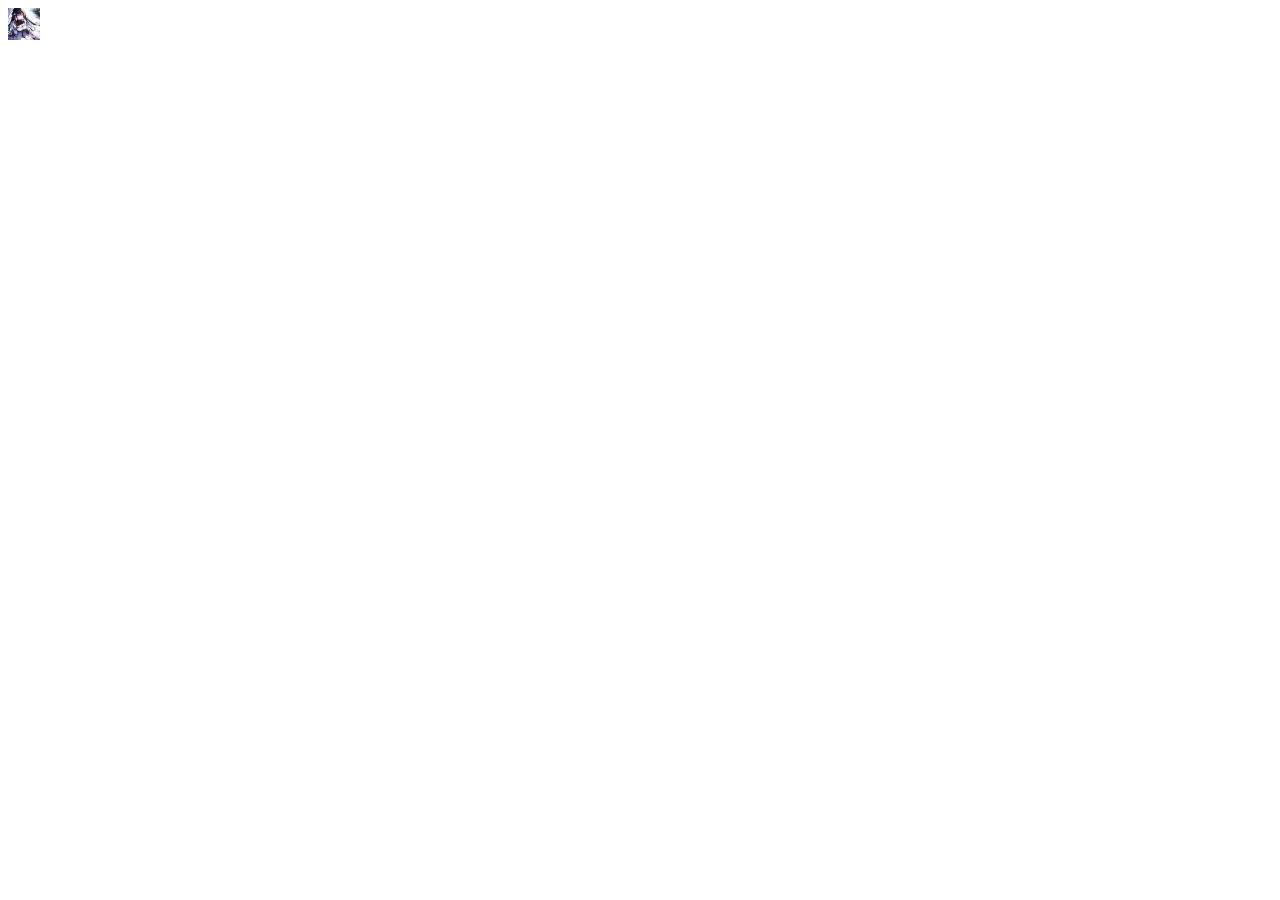
==== docs/index.html @ 87e79311 "almost certainly fixed site." ====
<!-- This file contains an image encoded using a table. Each cell of the table is a separate pixel. -->
<html><head><style>body {display: block;} .arnaiwhnzwyn {margin: 0px; padding: 0px; border-spacing: 0px;} .arnazwhnzwyn {margin: 0px;padding: 0px;} .arnaiwhnzwyg {width: 1px;height: 1px;margin: 0px;padding: 0px;}.arnaidhnzwyn {display: none;}.aenaiwhnzwyg {background: #717db1;} .arnaijhnzwyn {background: #8f9bcb;} .arngidhnzwyn {background: #959ec7;} .arnaidhnzwzn {background: #bbc4e5;} .arnaijbnzwyn {background: #c5cde4;} .arnaijbnzwkn {background: #bcc1d5;} .arnaiwhnzwqn {background: #26293c;} .arnamwhnzwyn {background: #1b192f;} .arnazwhnzwvn {background: #1c1831;} .arnaidhnzwyz {background: #19132f;} .arnaidhnzwyq {background: #261b39;} .arnapjhnzwyn {background: #2b213a;} .arngilhnzwyn {background: #504758;} .arngqlhnzwyn {background: #e3dce4;} .arnmidhnzwyz {background: #f4eef0;} .arnxiwhnzwqn {background: #fef9f6;} .arnwpjhnzwyn {background: #fffefb;} .arjaiwhnzwqn {background: #f1f0ec;} .armgilhnzwyn {background: #f2f0f1;} .arnaijhnznyn {background: #feffff;} .arnaidfnzwyn {background: #f5fafd;} .armgilmnzwyn {background: #f6ffff;} .amngilhnzwyn {background: #dae3ea;} .arnmikhnzwyz {background: #d7e1ea;} .arnrzwhnzwyn {background: #d5dfe9;} .arnaidunzwyn {background: #c3cdd7;} .arnaiwbnzwyn {background: #a1a7b5;} .arnaidunzwjn {background: #afb2c1;} .arntzwhnzwyn {background: #7c7e8b;} .armgflmnzwyn {background: #72707e;} .arnaidfnzwan {background: #908c9a;} .arnaidunzwrn {background: #746e7c;} .arnaidhnfwyn {background: #6e7aac;} .arnaijcnznyn {background: #929dcb;} .arnaidhnzwyu {background: #a3acd3;} .arnaidsnzwyn {background: #b9c2e1;} .apnaidhnzwzn {background: #bbc1d9;} .aonaidhnzwyu {background: #353a4d;} .arnaidunzirn {background: #17182c;} .arnaiwhngwqn {background: #131126;} .arnazdhnzwyu {background: #110b25;} .arnaidfuzwyn {background: #2c233e;} .apnaijhnzwzn {background: #2b213c;} .avnaidunzirn {background: #241830;} .arnaiduhzwyn {background: #4e4354;} .arnmidhnzdyz {background: #b4aab3;} .adnaiwhnzwyg {background: #f1e8eb;} .abntzwhnzwyn {background: #f3ebe9;} .avngilhnzwyn {background: #fdfbfc;} .arnaidunfwyn {background: #f8fdff;} .arnazwhnwwvn {background: #f2fafd;} .arnnilhnzwyn {background: #d5dee5;} .arnaqdfnzwyn {background: #cad4dd;} .arnaixfuzwyn {background: #b8c2cc;} .aonbidhnzwyu {background: #959fa9;} .arnaidfnzwyq {background: #7a808e;} .arnwvjhnzwyn {background: #8d909f;} .arnaidhnnwyn {background: #70727f;} .arnaijknzwkn {background: #5b5a68;} .arnaidtnzwyq {background: #64606f;} .adnapwhnzwyg {background: #4c4856;} .arnaijbnzwjn {background: #8e99c7;} .arnuidhnnwyn {background: #919dc7;} .arnmikhkzwyz {background: #a0aace;} .adwapwhnzwyg {background: #cbd4f1;} .areaijbnzwjn {background: #868ca2;} .arnaidunswjn {background: #181b2e;} .arnaidhenwyn {background: #030116;} .arnaiwgngwqn {background: #030015;} .arnhpjhnzwyn {background: #231b33;} .afnaidfuzwyn {background: #090018;} .avnginhnzwyn {background: #332640;} .arnaiduazwrn {background: #44364d;} .arnavjbnzwyn {background: #36293a;} .arnmidhnztyz {background: #968b93;} .amnapwhnzwyg {background: #d2c6c8;} .abnmidhnztyz {background: #eae0de;} .arnazwhnzmyn {background: #fefcfd;} .arnxiwhnzwnn {background: #fefeff;} .arnazdhbzwyu {background: #f0f4f7;} .arjaijbnzwyn {background: #e1e9ec;} .arnjpjhnzwyn {background: #c9d2d9;} .arnaidhnkwyn {background: #b7c0c9;} .areaijbnzwen {background: #9fa9b3;} .arnaidlnzwyu {background: #79838d;} .arjaiwnnzwqn {background: #6d7381;} .arnaidhnzbyq {background: #6e7180;} .arggqlhnzwyn {background: #5b5d6c;} .aragflmnzwyn {background: #3b3a48;} .arnuishnnwyn {background: #403e4c;} .arnlzwhnzmyn {background: #4b4957;} .arnairfuzwyn {background: #94a0ca;} .arjadjbnzwyn {background: #959ec5;} .avnajdunzirn {background: #acb5d6;} .arggqlhnfwyn {background: #a9b0ca;} .arnaiwbnzwys {background: #c2c7db;} .awnmidhnzwyz {background: #1a1b2d;} .arggelhnfwyn {background: #100d20;} .arjaiwbnzwyn {background: #160e23;} .arnaidfnzwym {background: #160c24;} .arnaidhnfwqn {background: #2f233b;} .aoncidhnzwyu {background: #47384f;} .arnaijbnztkn {background: #36273c;} .arngidhnznyn {background: #675666;} .arnaidznzwyq {background: #34242e;} .avnajdunziln {background: #867677;} .areaijbnzwgn {background: #d9cbca;} .avnajduniiln {background: #e3d9d8;} .arnavjvnzwyn {background: #fffefd;} .arncijcnznyn {background: #ffffff;} .arnaidhnzoyz {background: #f9fafc;} .arnaidwnzwyq {background: #edf2f6;} .arnaidunzyrn {background: #dfe6ec;} .aknginhnzwyn {background: #ced7de;} .aryaijbnzwyn {background: #a8b0bb;} .arewijbnzwgn {background: #717984;} .arnuiduhzwyn {background: #545c69;} .arnaiwhrgwqn {background: #2e3442;} .amnapwhndwyg {background: #2e3140;} .arnaidfnzwam {background: #2f3140;} .awnmidhnzwyy {background: #575666;} .avngxlhnzwyn {background: #908f9d;} .avnavduniiln {background: #949ec2;} .arewijznzwgn {background: #9ea9c9;} .arngqjhnzwyn {background: #8a91ad;} .arnmikhnkwyz {background: #eef4ff;} .arnaibunzwrn {background: #64677a;} .arnaidhnnwgn {background: #0d0c1c;} .arjaijbozwyn {background: #2e2a3b;} .arnaivbnzwjn {background: #140b1e;} .avnaidunzirr {background: #1b0e22;} .arnaidfyzwyn {background: #291a2f;} .arnmidhizdyz {background: #311e32;} .adnapwhnzwug {background: #372437;} .abntzwhniwyn {background: #3c2834;} .arewijznjwgn {background: #78636a;} .armgilmnzwtn {background: #4d393b;} .arnavjwnzwyn {background: #a39191;} .arggqlcnzwyn {background: #d1c5c5;} .arcgflmnzwyn {background: #f1e9e7;} .ahjaiwbnzwyn {background: #fffdfd;} .arsaidtnzwyq {background: #fffeff;} .arnazwhqzmyn {background: #fbfeff;} .arnaiwznzwys {background: #f8ffff;} .arnaiwbnuwys {background: #eef7fe;} .abntuwhnzwyn {background: #d8e0eb;} .axnaidhnzwyu {background: #a7afba;} .arnakjbnzwyn {background: #858d9a;} .arnaidfnxwan {background: #4c5260;} .arnaidynzwyz {background: #46495a;} .arnaiwhnzwqk {background: #3a3b4d;} .arrairfuzwyn {background: #333446;} .arnuidhnnwmn {background: #4c4e5d;} .arnaowbnuwys {background: #959ebd;} .amwapwhnzwyg {background: #a6b0cb;} .amngiehnzwyn {background: #c0c6de;} .arggplcnzwyn {background: #b2b7cb;} .arnaijcnznkn {background: #2f2e40;} .areavjwnzwyn {background: #100d1e;} .arnmikhnkhyz {background: #665d6e;} .aknginhndwyn {background: #44394a;} .arnaiduwzwyn {background: #251427;} .avnajdmniiln {background: #362337;} .arnaidhnziyq {background: #311c2f;} .argzelhnfwyn {background: #4d3646;} .arnaidhnzxyq {background: #3d2532;} .arzaiduazwrn {background: #a0878d;} .arnwidhnnwgn {background: #a78e91;} .acmgilhnzwyn {background: #4e3a39;} .arwaidfnxwan {background: #c7b9b9;} .arnaidtnzwyj {background: #d2c8c7;} .asnaidunzirn {background: #fff8f9;} .arnazwhnawvn {background: #fdfdff;} .arnmidhhztyz {background: #fafbff;} .ateaijbnzwgn {background: #f7fcff;} .arnlzzhnzmyn {background: #f3faff;} .arnmidhnziyz {background: #e3eaf4;} .avnajdunzilu {background: #c0c8d3;} .arnaijbgzwkn {background: #99a1ae;} .asnapwhnzwyg {background: #555d6a;} .arnamwhezwyn {background: #363c4c;} .arnaidunswon {background: #2a2d3e;} .aonbkdhnzwyu {background: #1f2233;} .arnapyhnzwyn {background: #2e3142;} .arnaiehnzwyn {background: #a2a9c3;} .arnapyhnzwrn {background: #979fb6;} .arnaidwnzwiq {background: #f9feff;} .arjaiwnnzsqn {background: #a5a8bb;} .areavjinzwyn {background: #343144;} .arewijbnzwtn {background: #3d394a;} .armgilmnzwln {background: #94899a;} .armgilmrzwtn {background: #66596b;} .aenaidhnnwyn {background: #231023;} .arnlzwbnzmyn {background: #7d6879;} .arnakjnnzwyn {background: #7c6474;} .arnaidsnzwye {background: #8d7281;} .armnilmnzwyn {background: #735964;} .armgiomnzwln {background: #bba0a7;} .arnacwhrgwqn {background: #9e8487;} .arnaidymzwyz {background: #5f4a49;} .arnaiouwzwyn {background: #b6a6a7;} .abntzwhnzwyg {background: #aca2a1;} .apwapwhnzwyg {background: #fbf2f3;} .arnaqdanzwyn {background: #fffdff;} .arwavdfnxwan {background: #fdfcff;} .aenmikhkzwyz {background: #f4f7fe;} .arnaiwbnzwyb {background: #f8fcff;} .arnaifbnzwjn {background: #f5fcff;} .arnaifsnzwye {background: #f1f7ff;} .arnaiwhugwqn {background: #dce4f1;} .arnairhrgwqn {background: #aeb6c3;} .avgavduniiln {background: #707686;} .akngibhnzwyn {background: #484e5e;} .armggomnzwln {background: #262c3c;} .arnfiduhzwyn {background: #202636;} .arpxiwhnzwnn {background: #949caf;} .arnhpjhnmwyn {background: #cfd6e8;} .arnxivhnzwqn {background: #f0f3ff;} .arnkvjhnzwyn {background: #dcddef;} .arnaidwnzwrq {background: #535063;} .aynaiwgngwqn {background: #2b2436;} .arnuidhnnxmn {background: #22162a;} .arnhpjhwzwyn {background: #352639;} .ahjaiwbnzwfn {background: #352235;} .arnaidoyzwyn {background: #786171;} .arewijenzwgn {background: #8b7381;} .apngijhnzwzn {background: #b59ba8;} .avnatdunzirn {background: #e3c8d1;} .arnmidtnzwyz {background: #b69ba0;} .arnazwknzwyn {background: #dbbec2;} .amnapwfnzwyg {background: #6a5154;} .aenaiwhnzwyz {background: #8d7d7e;} .arnamdfnzwyn {background: #766c6d;} .amnaowbnuwys {background: #e1d8db;} .arnacihrgwqn {background: #fcf6f8;} .awnlzzhnzmyn {background: #faf5f9;} .ariavjinzwyn {background: #faf9fe;} .arnmidrnztyz {background: #f1f2f7;} .afzaidfuzwyn {background: #f9fcff;} .arnsifsnzwye {background: #eff3fc;} .arnazwhfzmyn {background: #e9f0fa;} .arnusdhnnwmn {background: #d8deea;} .arnaiduizirn {background: #c9d1de;} .aunaiduizirn {background: #9298a6;} .arnaidsnzwre {background: #6b7181;} .arzaiduazwrr {background: #3e4454;} .arnaedhnnwyn {background: #8a929f;} .avnajrunzirn {background: #dee1f0;} .arnfijcnznkn {background: #d6d5e7;} .arzaiduaztrn {background: #3d384c;} .acnbidhnzwyu {background: #160d20;} .arnaidfnbwyq {background: #2c1f33;} .arnaidfnzwau {background: #7f6e81;} .abntowhnzwyn {background: #3b2639;} .arnfzwhnawvn {background: #c3acbc;} .avnaiiunzirr {background: #e8d0dd;} .arnaiaunzwyn {background: #fbe1ec;} .areaidhnfwyn {background: #ffebf4;} .apwapwhnzwyn {background: #ffe5ec;} .arngidhnnwyn {background: #ffe4e9;} .arnkidhnzwyq {background: #5d4448;} .arntdwhnzwyn {background: #4f4045;} .armgilhnzwya {background: #3f3438;} .arnmidrnzzyz {background: #ece3e8;} .arnavevnzwyn {background: #e7e1e5;} .avnaiiuuzirr {background: #fdf8fe;} .arkaiaunzwyn {background: #f8f7fd;} .arnkidhnznyn {background: #fcffff;} .arnaplhnzwyn {background: #f7fbff;} .arnawjnnzwyn {background: #e8eff9;} .arjcdjbnzwyn {background: #e4ebf5;} .aenaidhnzoyz {background: #dfe5f1;} .aunaiduizipn {background: #c0c6d4;} .arnakwhezwyn {background: #8f95a3;} .ayjaijbnzwyn {background: #5d6373;} .armkilmrzwtn {background: #3a4050;} .armkiemrzwtn {background: #b6bfc8;} .arnxiwhvzwnn {background: #e6ecf8;} .arnaidsnzeyn {background: #cacddc;} .arrairfuzwzn {background: #717082;} .arnkvjhnzwen {background: #221d33;} .adnapwhnzwqg {background: #231931;} .areaijhnzwen {background: #22142b;} .arfmidhnzwyz {background: #87758b;} .arkapjhnzwyn {background: #756073;} .arnaiduwzwyx {background: #a38c9c;} .acnbidpnzwyu {background: #edd5e2;} .arnamzfnzwyn {background: #ffebf5;} .amnapwxndwyg {background: #ffecf5;} .adnkvjhnzwen {background: #fee5eb;} .aoebidhnzwyu {background: #efd4db;} .arnaiwhizwyg {background: #887179;} .armkhemrzwtn {background: #44353c;} .arnatdfnxwan {background: #3f353d;} .arggqlhhfwyn {background: #988e96;} .arnaixfuzwys {background: #cec7ce;} .axnaidhnzwxu {background: #f8f3f9;} .aunaiduiziyn {background: #fefcff;} .arnriduizirn {background: #f0eff5;} .arnwidqnnwgn {background: #f8f9fe;} .akniinhndwyn {background: #eff2f9;} .arnazwhfzmln {background: #f6faff;} .arnaivbnzwjc {background: #f0f4fd;} .ahjaiwbnxwyn {background: #cbd2dc;} .arnaiwgngwqf {background: #a2a8b4;} .arufzwhnawvn {background: #9197a5;} .apwapwhnzwyo {background: #888e9c;} .arnfijcnznkb {background: #787e8c;} .axnaidhnmwxu {background: #d0d7df;} .arnaitfuzwyn {background: #a4abb5;} .arnacwhrgwcn {background: #d7dae9;} .avnajdmniiwn {background: #79778c;} .areaijsnzwen {background: #110d24;} .adnaifhnzwyg {background: #2f2641;} .arnyzwhqzmyn {background: #2c1f39;} .arbaijhnzwen {background: #81718b;} .aanajdmniiln {background: #d2bfd3;} .abnmijhnztyz {background: #8f7a8b;} .ariavjinzwyk {background: #e9d5e0;} .aynaiwgnwwqn {background: #fbe6ef;} .aenmiohkzwyz {background: #f4dde7;} .aznaijcnznyn {background: #f1dae4;} .arnapycnzwyn {background: #ebd4de;} .amwlpwhnzwyg {background: #ccb8c3;} .arnaidfnzwat {background: #6a5d67;} .agnbidpnzwyu {background: #423841;} .avnajrunzirj {background: #524851;} .avnatduwzirn {background: #938c94;} .arjaiwhuzwqn {background: #e8e3ea;} .aenkvjhnzwen {background: #eeebf2;} .arndidlnzwyu {background: #edf0f7;} .avnavdunizln {background: #edf0f9;} .adnapwhnznyg {background: #eef2fd;} .avngilpnzwyn {background: #e3e7f2;} .arnamwhnmwyn {background: #cdd1dd;} .arjaiwnvzwqn {background: #adb1bd;} .apwapwvnzwyn {background: #8e929e;} .arnazwhnzwmn {background: #e5ecf2;} .arsaidsnzeyn {background: #b2b9c1;} .avnaijbgzwkn {background: #e6e8f7;} .arnztdfnxwan {background: #4e4c61;} .aryaiebnzwyn {background: #0a0621;} .arjaiwlnzsqn {background: #1a1130;} .arnaidfgzwan {background: #2f2240;} .arnaidmnnwgn {background: #655771;} .abnmmjhnztyz {background: #cdbbd1;} .arnawjnnzvyn {background: #5b4a5a;} .arndiwhnzwqn {background: #9c8a96;} .arjaiwnvbwqn {background: #aa99a1;} .adnhpwhnzwug {background: #9a8691;} .arfgilhnzwya {background: #937f8a;} .avnljrunzirn {background: #a5919d;} .aneaijsnzwen {background: #978792;} .arnaiofnzwym {background: #c9bdcb;} .arnupjhnmwyn {background: #635b68;} .arnqilhnzwyn {background: #3e3643;} .arnpidfuzwyn {background: #615b65;} .avnajaunzirn {background: #86808a;} .armgnlmnzwln {background: #f5f2f9;} .arpxiwhdzwnn {background: #f7f6fc;} .aenkvjhjzwen {background: #f4f7ff;} .arnazwhuzwvn {background: #bec2cd;} .arnaidznzwyc {background: #e9f1f4;} .arnlkzhnzmyn {background: #c3cad2;} .armgilmfzwln {background: #d4d6e5;} .avnajdmniibn {background: #1f1d33;} .arjcdjbnzwmn {background: #140f2d;} .arewijzuzwgn {background: #312a4c;} .arnmifrnztyz {background: #776c8e;} .armgnlmnzgln {background: #322543;} .adnaiwsnzwyg {background: #7f7188;} .arnxuvhnzwqn {background: #221425;} .arnapyfnzwyn {background: #291926;} .avnijdunzirn {background: #382832;} .arnaidhyzoyz {background: #372732;} .avgavkuniiln {background: #4d3d48;} .abnmijgnztyz {background: #9f919e;} .abnzijgnztyz {background: #9b8f9d;} .arnaidwnzwiu {background: #ded5e6;} .arnaidoyzwon {background: #c8c1d1;} .arnazwhezmyn {background: #453f4d;} .akngibhnzwyk {background: #94909e;} .abnmiognztyz {background: #73707b;} .arnaijhnznen {background: #615e67;} .arjmidhnzwyz {background: #cfccd3;} .aenjvjhjzwen {background: #e6e5eb;} .adnaithnzwyg {background: #fcfdff;} .auniiduiziyn {background: #fbfcff;} .arnaivbnzwpn {background: #f9f9ff;} .arnaidwnziiq {background: #f7faff;} .arnxtwhnzwnn {background: #f2f5fe;} .armgilanzwyn {background: #bcc4c7;} .arnapwbnzwyn {background: #f1f8ff;} .arnxiwcvzwnn {background: #858897;} .arnfijcnzncn {background: #25253d;} .adnkvjhizwen {background: #595576;} .abnmidhqztyz {background: #787296;} .arnamtfnzwyn {background: #5d5376;} .arnaihznzwyc {background: #3f3454;} .arjaiwlvzsqn {background: #251931;} .arnaiwjizwyg {background: #130618;} .arnairfuowyn {background: #170b19;} .arggefhnfwyn {background: #372b35;} .aonbkdhnzhyu {background: #31252f;} .avnacwhrgwqn {background: #1d111d;} .asnapwhnzdyg {background: #413646;} .ariaijhnzwyn {background: #2a2132;} .aunaiduieirn {background: #867f91;} .arnridtnzwyq {background: #f0ecfd;} .avngilpazwyn {background: #9490a1;} .abcmidhnztyz {background: #474352;} .arrgilmrzwtn {background: #ccc8d6;} .avnajdmhiiln {background: #57545f;} .arnbidfnxwan {background: #514e57;} .apnxiwhnzwqn {background: #aeabb2;} .annaidunzwjn {background: #fbfaff;} .arnmidhdztyz {background: #fdfeff;} .afnazwhnzmyn {background: #f2f3f8;} .arnuidhdnwmn {background: #efeff7;} .aonaijhnznyn {background: #ededf5;} .amnapwfqzwyg {background: #e2e5ec;} .arewijbxzwgn {background: #d3dbde;} .arfgilhnzbya {background: #d3dae2;} .aneaijsnzwjn {background: #484b5c;} .adnakwhnzwyg {background: #5e5e78;} .avnajdundiln {background: #615d80;} .armgilmnzzln {background: #928cb2;} .arnlzwrnzmyn {background: #493e66;} .amnadwhndwyg {background: #473c5e;} .arnaiduizibn {background: #1d132c;} .arnaidlnzwyn {background: #211529;} .adnaiwsnzwyc {background: #221725;} .arniikhnzwyz {background: #392f3a;} .avnaiduniiln {background: #342c37;} .argcqlcnzwyn {background: #211926;} .abnmijgnztfz {background: #281f30;} .arcgfltnzwyn {background: #554d62;} .arngqjhyzwyn {background: #676276;} .acnbidhnzsyu {background: #ebe8fb;} .aenaiahnzoyz {background: #545162;} .arnmikhykhyz {background: #82808e;} .areivjinzwyn {background: #635f6d;} .aunaiduizirm {background: #e3e0eb;} .arnazwhnuwyn {background: #827f88;} .asnapwhnzdwg {background: #3b383f;} .arnaiduizitn {background: #918f94;} .aanajdmniilc {background: #dbdbdd;} .avngxlhndwyn {background: #d4d3d8;} .adnapwinzwqg {background: #b8b7bc;} .arnaidhxnwgn {background: #dbdae0;} .awnmidhfzwyz {background: #efeef4;} .avnijduizirn {background: #d5d6db;} .agnbbdpnzwyu {background: #d3dce3;} .aynaiognwwqn {background: #9ba4ad;} .aonbidhnzwuu {background: #434959;} .armgilmnzdtn {background: #6a6c83;} .aenjvjhjzweo {background: #9695b4;} .apnaidhnzwln {background: #bbb7d8;} .arnazdynzwyu {background: #6c6587;} .arewijbxywgn {background: #534a69;} .arbaithnzwen {background: #443a53;} .afxazwhnzmyn {background: #312539;} .armgilmezdtn {background: #251a28;} .aonbkdhnziyu {background: #251b24;} .arnxiwhhzwnn {background: #281e29;} .ayngqjhyzwyn {background: #302631;} .arjaiwnnzqqn {background: #382d3b;} .aneaijsnzwnn {background: #bcb4c3;} .arnmirhdztyz {background: #bbb4c6;} .arnridtnznyq {background: #ccc9da;} .arnvilhnzwyn {background: #6f6c7d;} .arnmikhykhys {background: #9997a5;} .arnbwjnnzvyn {background: #9493a1;} .avnljrunzern {background: #b0afbd;} .arakilmrzwtn {background: #d7d7e3;} .arnbiduazwrn {background: #8c8c98;} .axnjpjhnzwyn {background: #373741;} .arnyswhqzmyn {background: #5a5a62;} .avnailunzirr {background: #96969e;} .arewijbuzwtn {background: #c5c4ca;} .areaidsnzwre {background: #d0cbd1;} .arnaowbnufys {background: #d6d1d7;} .abntzwnniwyn {background: #dad5db;} .areiidsnzwre {background: #a2b0bd;} .ainaidhnzwyq {background: #121e2c;} .adnapwjnzwqg {background: #4b5465;} .agnjpjhnzwyn {background: #8a91a4;} .arnaiduizihn {background: #9092a9;} .arnazwhnakvn {background: #d4d2ea;} .apnazwhnwwvn {background: #9a95ac;} .arnriwtnzwyq {background: #988ea6;} .arnaidymnwyz {background: #403243;} .arrazdhbzwyu {background: #322431;} .arnfiduwzwyn {background: #392933;} .arnaidznzayq {background: #4a3941;} .arcgfltnawyn {background: #ac9ba1;} .arndiwhnzrqn {background: #ddccd2;} .armnilmnzlyn {background: #fff2f9;} .adnapwhnhnyg {background: #ece2eb;} .avnaiiunztrr {background: #aeabb6;} .arnyswhqbmyn {background: #9694a1;} .arnapyhnzwyr {background: #9799a6;} .arnamdfmzwyn {background: #a0a3b4;} .arnaidanzwyq {background: #949bad;} .arggefhnxwyn {background: #c8cfe2;} .arraimfuzwyn {background: #bcc4d9;} .arjaiwnnzoqn {background: #acb3c6;} .arnaidhnxoyz {background: #4f5467;} .arnaidunlyrn {background: #2e2f41;} .armnilmnzzyn {background: #656371;} .arnaidhhnwyn {background: #bfb9c5;} .anjmidhnzwyz {background: #dbcfd9;} .arnazdynzwgu {background: #e6d7de;} .arnaidhnnwfn {background: #d5c6cd;} .ajngxlhndwyn {background: #2b3a4d;} .afnazwhnzmyx {background: #3e4b5e;} .arnaixunzyrn {background: #778296;} .adnkvjwnzwen {background: #6f778a;} .arnjifbnzwjn {background: #8c91a5;} .abnmtjhnztyz {background: #9394a8;} .arnaixunztrn {background: #ded9ed;} .arnapycnztyn {background: #8f8699;} .arnajwhfzmyn {background: #534658;} .annaidunzojn {background: #211322;} .arnainbnzwkn {background: #4f3f4a;} .arnvilenzwyn {background: #93828a;} .axnaidhnzwwu {background: #feebf1;} .armnilmgzlyn {background: #e1ced0;} .arnaidymnwyd {background: #d5c3c3;} .arnaiwhngfqn {background: #cdbdbe;} .armgiladzwyn {background: #d5ccd1;} .arjmiddnzwyz {background: #d9d4db;} .arnamwhxzwyn {background: #9a98a3;} .afnuzwhnzmyx {background: #989aa7;} .awnwzzhnzmyn {background: #bec4d4;} .arnacdlnzwyu {background: #a7afc2;} .aonwkdhnziyu {background: #a7b2c8;} .arnaihznzwqc {background: #c8d3e9;} .arnhpjbwzwyn {background: #ebf3ff;} .arnzzwknzwyn {background: #dde4f7;} .axnaidhnxwxu {background: #dcdff2;} .arndzdynzwgu {background: #c3c1cf;} .avnavduwiiln {background: #c3bbc6;} .aviljrunzirn {background: #d9ccd5;} .arnhpjhwzwgn {background: #c2b1b7;} .ayeaijbnzwgn {background: #7e6b6f;} .arnmidinzwyz {background: #57657f;} .abnzijgnztiz {background: #414d65;} .aonaidwnzwiq {background: #7d87a0;} .aknwkdhnziyu {background: #8389a3;} .abnziygnztiz {background: #9397b0;} .arewijznzwkn {background: #64647c;} .amnapwkqzwyg {background: #c8c4db;} .aynajdmniilc {background: #e8e0f5;} .arfhpjhnmwyn {background: #82768a;} .arnztdfnxway {background: #9d90a1;} .amnaywhndwyg {background: #d6c9d3;} .arnoiwhngfqn {background: #e3d4db;} .arnbwjnszvyn {background: #f9eaed;} .aenbkdhnzwyu {background: #d3c3c4;} .ainaidwnzwiu {background: #716161;} .arnaiduwzwhn {background: #d4c8c8;} .arezijbnzwtn {background: #e4dde4;} .arggplcnzwvn {background: #cbc9d4;} .arggqohhfwyn {background: #b4b6c3;} .atmnilmnzzyn {background: #a9acbb;} .arnfijcnznnn {background: #e5ebfb;} .armgilanzryn {background: #c5ccde;} .arndzrynzwgu {background: #a5aebf;} .arjgflmnzwyn {background: #d4dae8;} .arnapwbmzwyn {background: #f3f5ff;} .arewejzuzwgn {background: #fcfbff;} .arnaidhnfwzn {background: #f2edf3;} .arnuidujzwyn {background: #fffcff;} .arggplcpzwvn {background: #fffbfd;} .arnavjbnzwkn {background: #dfd1d1;} .avnaidfnzirn {background: #7b86a4;} .abemiognztyz {background: #3f4a66;} .ahjaiwbnzwfu {background: #717a97;} .aknwkdhnziye {background: #a2a7c4;} .arnaidtnfwzn {background: #a4a8c5;} .aynaidhnzxyq {background: #454561;} .arniikhnzqyz {background: #8e8aa5;} .arjridtnznyq {background: #a6a1b8;} .axnaidhnmwmu {background: #51485d;} .arnwidznzwyq {background: #4b4050;} .arrairfuzwpn {background: #7c707c;} .aunaiduizinm {background: #c4b9c1;} .arnazwhnzjyn {background: #d3c7cb;} .arnvidwnzwyq {background: #c6baba;} .arrazrfuzwyn {background: #cdc2c0;} .agnbidpnzwyp {background: #f0e7e8;} .arnriduizirg {background: #f9f7ff;} .arnmrdhizdyz {background: #c3c1ce;} .arjaawnnzwqn {background: #c3c2d0;} .arnarxfuzwys {background: #b5b7c4;} .arjaiwhnzwqu {background: #a7abb7;} .avnginhnvwyn {background: #b9bccb;} .arnaidshzwre {background: #bcc0cc;} .abjmidhnztyz {background: #d9dde8;} .asnbwjnnzvyn {background: #c9ccd5;} .avnajdunzicn {background: #aeafb4;} .adnaidunswjn {background: #e1e0e5;} .arnaiwgngsqn {background: #f3eff0;} .avnajdsniiln {background: #f6f0f0;} .arewilbxywgn {background: #fffaf7;} .amnndwhndwyg {background: #fffdfa;} .abnmtjwnztyz {background: #626b8c;} .avlajdunziln {background: #1b2445;} .areaijhnzwqn {background: #b4badc;} .akggplcnzwyn {background: #a7accc;} .abnmtjhnztwz {background: #a8abcc;} .aanajdmnijln {background: #6f6e8d;} .arcuidhnnwyn {background: #767390;} .arnazwhnzcyn {background: #655f79;} .adnapwhndwyg {background: #7a7289;} .arnzidmnnwgn {background: #91889b;} .auniiduizyyn {background: #dfd7e6;} .arnfivcnznkn {background: #f2e8f1;} .arjaiwhurwqn {background: #eee5ea;} .avnakiunzirr {background: #fffbfe;} .arnamdftzwyn {background: #e6e0e0;} .arnaivbnfwpn {background: #e4dfe3;} .arewijeyzwgn {background: #e8e6f1;} .argaidhnfwyn {background: #c4c1d2;} .ayngqjayzwyn {background: #928fa0;} .arjliddnzwyz {background: #c1bfcd;} .arjcdjwnzwyn {background: #e6e5f3;} .arediwhnzrqn {background: #5c5c66;} .arzaiduawwrn {background: #cecdd5;} .aunaiduizinq {background: #eae9ef;} .avnajkunzicn {background: #b8b8b8;} .arnmikhykhiz {background: #e3e2e0;} .arewibbuzwtn {background: #fffffb;} .aqnaidwnzwyq {background: #f2f1ec;} .adnaiwhxzwyg {background: #f3f2ed;} .abnmijhnztuz {background: #e0e0d8;} .arnaidwnzjiq {background: #747d9e;} .adnapwhnznug {background: #343d5e;} .arnugdhnnwmn {background: #eff5ff;} .avnatdrnzirn {background: #a2a7c7;} .aknuidhnnwmn {background: #626586;} .arnawjnnzayn {background: #7e7d9d;} .arnaiwgngjqn {background: #4d4a69;} .areaixbnzwgn {background: #585371;} .arnmikzykhiz {background: #2c2640;} .akggplcnzryn {background: #beb6cd;} .arnaidchzwre {background: #dfd8ea;} .adnaiwanzwyg {background: #f5effd;} .aqnaiduizinm {background: #f2edf4;} .armeilmrzwtn {background: #a3a1a6;} .ateaijbnzwgs {background: #68676f;} .arjhiwhnzwqu {background: #666577;} .arnmidrnzeyz {background: #47455b;} .arnaiwjizwng {background: #524f64;} .avnajdskiiln {background: #7b7889;} .arnaixtnzwyq {background: #d3cfde;} .azggplcnzwyn {background: #cac7d2;} .arndidltzwyu {background: #d5d0d7;} .arnkiphnzwyq {background: #524d53;} .aenbkdhczwyu {background: #d1cdce;} .arnyswhqzmwn {background: #c3c2be;} .asnaidunoirn {background: #d0cfcb;} .arnvixtnzwyq {background: #f0f1ec;} .arkaiwhugwqn {background: #ecede7;} .avnwjdunzilu {background: #fefffa;} .ahnusdhnnwmn {background: #f9fcf5;} .arnxzdhbzwyu {background: #4c5370;} .ariaitfuzwyn {background: #5a617e;} .arnaijcnznka {background: #969bb9;} .arnaiwhnzwqi {background: #6e7391;} .arnmikhnkhya {background: #2b2e4d;} .arnaicbnztkn {background: #656484;} .arnamwhxewyn {background: #8985a6;} .abemijhnztyz {background: #777292;} .arjgflmnzwun {background: #686381;} .acnbibhnzwyu {background: #56506c;} .avnajdtniiln {background: #beb9d0;} .arnhpzhwzwgn {background: #cdc8de;} .arewibbuzitn {background: #cecbdc;} .avnaidmniiln {background: #7a7886;} .arfgilhnzbna {background: #3d3c4a;} .arraidsnzwre {background: #1c1b2d;} .avnavduwciln {background: #2b2b45;} .arjcdjbyzwyn {background: #3e3b58;} .arnaidfnzwhm {background: #36324d;} .arewijznzlgn {background: #342f45;} .armgflmnzwyc {background: #857e90;} .arnahdhnxoyz {background: #857d8a;} .acnbidjnzwyu {background: #dcd2db;} .avnajdunzila {background: #aea3a9;} .aunndwhndwyg {background: #736a6b;} .abnmidhmztyz {background: #aba6a3;} .aejaiwhuzwqn {background: #c1bdba;} .apngijhnzwqn {background: #e3e2de;} .arnaidoyzwan {background: #fcfdf8;} .arnzddfnxwan {background: #e9ebe8;} .alnawjnnzayn {background: #eff4f0;} .aknbibhnzwyu {background: #d7ddd9;} .armgilhnzwln {background: #c0c7e1;} .asnaidoyzwan {background: #7d849e;} .aknginhnqwyn {background: #717791;} .arjcdjwfzwyn {background: #3d415e;} .arnrieuizirn {background: #393a58;} .arewijbxywbn {background: #474666;} .avnacwqrgwqn {background: #9f9bbc;} .arnaidmnzwre {background: #b4b0d1;} .argzelhsfwyn {background: #bab4d6;} .apwupwhnzwyo {background: #3f3a5a;} .arngqjhnzjyn {background: #171232;} .arniidhnzwyn {background: #34314e;} .artdiwhnzrqn {background: #24213c;} .arntpjhwzwgn {background: #393951;} .aenkvjwnzwen {background: #484862;} .arnaidhbfwzn {background: #515070;} .avnavdaniiln {background: #2f2b4e;} .arnavdfnzwam {background: #302b4b;} .aynxiwhnzwqn {background: #2e2842;} .amnapwfnzwyt {background: #40364e;} .arnfijcnznjb {background: #8e8192;} .afnazwhnumyx {background: #d7c9d6;} .arnxuvdnzwqn {background: #d9ccd3;} .aueiidsnzwre {background: #e3d7db;} .arnmidvnziyz {background: #e4dadb;} .arndzgynzwgu {background: #f9f5f4;} .avnaidmnivln {background: #ececec;} .armkhpmrzwtn {background: #d6dadb;} .ardrieuizirn {background: #ced4d4;} .arnczdynzwgu {background: #abb4b3;} .abnyzwhnzwyn {background: #555c6f;} .arqapyfnzwyn {background: #b6bdd0;} .aoebidcnzwyu {background: #82879d;} .arnuidujzwyg {background: #4f536c;} .arzaidsnzeyn {background: #292a46;} .arnaiejnzwyn {background: #383756;} .avnaqlunzirr {background: #8e8aab;} .abnmxjgnztyz {background: #afabce;} .arzaiduaztpn {background: #b5b1d6;} .artaijbnzwgn {background: #5d597e;} .arnwpjpnzwyn {background: #504c71;} .arnkiphnzzyq {background: #49476c;} .avnljronzirn {background: #59577c;} .arnatdfnxnan {background: #4e4e70;} .arnazwkndwyn {background: #28284a;} .auniiduizyon {background: #57577b;} .apngijhnzwun {background: #56547b;} .aumiiduizyyn {background: #605b83;} .arnmizhnkwyz {background: #282246;} .adnapwinzjqg {background: #2a2140;} .ajgaidhnfwyn {background: #2c1f3b;} .argzelhscwyn {background: #83768a;} .armgilfrzwtn {background: #9d8c9e;} .aengiehnzwyn {background: #b6a6b1;} .arnaidjwzwhn {background: #feeef8;} .avnaddunzirn {background: #f9ecf3;} .arnxikhnzwyz {background: #e5eaf0;} .arnrndtnznyq {background: #d7dee4;} .acnbidhgzwyu {background: #cdd4e4;} .agnbidpnzweu {background: #585f6f;} .arnazdhnzmyu {background: #484d61;} .adnakwhnzwyv {background: #43435d;} .arnainfnzwat {background: #201f3e;} .afnawjnnzayn {background: #4f4b6c;} .anrairfuzwzn {background: #a5a1c6;} .arnavdfnzwaj {background: #a29dc5;} .araliddnzwyz {background: #605b84;} .arcgfltnziyn {background: #6b6991;} .avnaiiunzprr {background: #74729a;} .arnaisfnzwat {background: #706d98;} .arnyswxqbmyn {background: #66658d;} .aknginhndwbn {background: #21204a;} .arggefgnfwyn {background: #63628a;} .arnynwhqzmwn {background: #6f6d95;} .arjcdjbnzkmn {background: #77729a;} .aynaiognwfqn {background: #5f577c;} .arnaihfuzwyn {background: #33294b;} .arnaijbkzwyn {background: #392c48;} .arzalduawwrn {background: #9688a1;} .arnxzdhbbwyu {background: #867588;} .asnapwhnvwyg {background: #a695a5;} .arnlkyhnzmyn {background: #d6c6d3;} .avnavduwqiln {background: #efe2ec;} .arnabjbnzwkn {background: #faeef8;} .arnaidfyztyn {background: #fffaff;} .arnainfuzwyn {background: #f6f3fe;} .azggplcnzwyl {background: #fafaff;} .alggqlhnfwyn {background: #edeffb;} .arnyswhqzewn {background: #dce0ec;} .annfiduwzwyn {background: #696f7f;} .arnaidhynwgn {background: #666c7c;} .armgilfizwtn {background: #5d5f74;} .arnagwhnakvn {background: #6f7188;} .apnmifrnztyz {background: #1f1f39;} .arndmzfnzwyn {background: #191837;} .awnmikhnkwyz {background: #242043;} .arnfivcdznkn {background: #454166;} .aebbkdhnzwyu {background: #635e86;} .afzaiwfuzwyn {background: #46416a;} .arnmidhzztyz {background: #736d99;} .atnlzwhnzmyn {background: #8c89b4;} .asnapwhnpdyg {background: #827fac;} .artaiebnzwgn {background: #7e7da7;} .arzaoduazwrn {background: #292854;} .aramidhnziyz {background: #7978a2;} .apnmifrnzsyz {background: #7b769e;} .arnozwkndwyn {background: #857fa5;} .arnyzwoqzmyn {background: #766f91;} .arnaivwnzwiu {background: #857c9b;} .arnapyhnxwyn {background: #80738f;} .afnazjhnumyx {background: #ab9db6;} .arnaidwnzwpq {background: #bcadc2;} .abntuyhnzwyn {background: #86778a;} .arjazdhnzwyu {background: #685a6b;} .avnaidunziqn {background: #d7c9d8;} .arnairbnzwys {background: #f3e7f5;} .armgiognzwln {background: #f6ebf9;} .arnaijbnzwpn {background: #ece5f5;} .abnmiogeztyz {background: #f0ecfb;} .aznaijcnznyc {background: #f9f6ff;} .avnavdunizlr {background: #f5f4ff;} .aryaitbnzwyn {background: #3e4357;} .avnnvduwqiln {background: #2e3347;} .amngiewnzwyn {background: #292b42;} .arndidltzwuu {background: #191b34;} .arjcdzbnzwyn {background: #171635;} .aonnidhnzwuu {background: #2d2c4c;} .abcmidenztyz {background: #080429;} .arnaiduizvhn {background: #5d5880;} .arnaidfnzwnn {background: #6e6991;} .azzaiduazwrr {background: #69648d;} .areeijbnzwtn {background: #857fab;} .aenkvjhjzwvn {background: #8c86b2;} .arnupshnnwyn {background: #7b75a1;} .apwapwhnzpyo {background: #6c6a92;} .arbaijznzwen {background: #25234b;} .arnaidfyztyv {background: #5d5b82;} .arnyewhqzmwn {background: #706a8e;} .adnapjinzjqg {background: #968fb0;} .apnmiogeztyz {background: #b0a7c6;} .arnugdynnwmn {background: #948ba6;} .avnasdmniiln {background: #aba1ba;} .arvavjwnzwyn {background: #ddd1e9;} .avnaigmniiln {background: #cabcd3;} .awnlzzonzmyn {background: #b8abbf;} .aqnaijcnznyn {background: #8e8193;} .areivjinzjyn {background: #9f92a3;} .arnapshnzwyn {background: #cfc2d4;} .alnaidhnzwxu {background: #efe4f5;} .arnmikhykhyr {background: #e2d6ea;} .arnrpjpnzwyn {background: #e0d7ea;} .arrgilmrzwtb {background: #f9f1ff;} .arnaiigngsqn {background: #dbd6ea;} .arnaiwjmzwng {background: #424663;} .arnaiwjifwyg {background: #242544;} .akngibhnzwye {background: #39395b;} .armgilwnzdtn {background: #3d3c5e;} .abcmidnnztyz {background: #3b375c;} .arnaidlfzwyu {background: #5f5881;} .aroaiwhugwqn {background: #504972;} .armaidhenwyn {background: #524b74;} .aunalduiziyn {background: #716a93;} .arnaidwnjiiq {background: #8e87b0;} .amnjpwkqzwyg {background: #948fb7;} .avnaczqrgwqn {background: #9490b5;} .aonaipwnzwiq {background: #767597;} .abnmtkhnztwz {background: #454466;} .awnaiwsnzwyc {background: #423f5e;} .aenjvjhjowen {background: #87819b;} .annaidunmojn {background: #ada5bc;} .arnfiwjizwyg {background: #f4ecff;} .abnzijgnztuz {background: #c6bdd2;} .avnajdunzalu {background: #d3cadf;} .arrazdxbzwyu {background: #d8cce0;} .arjaiwhtzwqu {background: #beb2c6;} .arnaidynzwyn {background: #c1b5c9;} .aljmiddnzwyz {background: #c4b7c9;} .aunaiduazipn {background: #d1c4d8;} .arnuzwhnzmyn {background: #b1a4b8;} .asnaidoyzwag {background: #d3c6da;} .arnyswhqhmwn {background: #dfd2e6;} .azzaiduaowrr {background: #e6d9ed;} .armgflmmzwyc {background: #76789e;} .arnlzyhnzmyn {background: #54567c;} .akngwbhnzwye {background: #68678f;} .arrairhuzwyn {background: #67668e;} .aanaydmnijln {background: #514c75;} .afnaijcnznyc {background: #77709a;} .arnuidhnnwrn {background: #867fa8;} .arnauycnztyn {background: #69618a;} .arkwiaunzwyn {background: #8d85ac;} .arnaihfuzwan {background: #9e96bb;} .arakilmrnwtn {background: #a09abc;} .aroaiwhugwqh {background: #a8a3c3;} .arnqilhnzyyn {background: #9d9ab7;} .adnfzwhnawvn {background: #8d8aa5;} .arufzohnawvn {background: #6a687e;} .argeefhnfwyn {background: #c3bdcb;} .arnaidfnztnn {background: #f8f2ff;} .avnakdmhiiln {background: #eae4f2;} .aynavjwnzwyn {background: #ebe4f4;} .arnaialfzwyu {background: #f5eefe;} .afnazjhnumyr {background: #f0e7f8;} .arnhljhwzwgn {background: #bcb3c6;} .ajgaidhnfwys {background: #8a8194;} .avvajkunzicn {background: #93879b;} .azzaidfuzwyn {background: #9c8fa3;} .arnfixcnzncn {background: #796c80;} .arnapohnzwyn {background: #b0a1b6;} .aqnazwhnzmyn {background: #c7b6c9;} .avnaiiunziri {background: #d4c3d6;} .awnaiwsnxwyc {background: #fcebfe;} .arnauyhnztyn {background: #474878;} .arjcdjbnzayn {background: #676898;} .avngxzhndwyn {background: #636190;} .arnamwhdzwyn {background: #7775a4;} .arnyswqqzmyn {background: #7c76a6;} .aoncidhnzayu {background: #6a6492;} .arnacwhrgwco {background: #8a83af;} .aknginhnqxyn {background: #7a719c;} .avnajduniilk {background: #867ba3;} .asnaidzyzwan {background: #928aaf;} .arnaivbqfwpn {background: #948dae;} .arnlzyhnzcyn {background: #9892ae;} .adnagwinzwqg {background: #a49eb8;} .aramidhnziyh {background: #dcd9ee;} .arjaiwngzsqn {background: #fefbff;} .arnhiwhnzwqn {background: #faf8ff;} .arneirhrgwqn {background: #eae5ec;} .arnaidfyrtyv {background: #bab3ba;} .arnaijkjzwkn {background: #e3dee4;} .arnvzwhnzwyn {background: #fffbff;} .arggqchhfwyn {background: #f0edf8;} .arnmidhnjwyz {background: #c9c3d1;} .arggelhnfyyn {background: #a099ab;} .aamgilmnzdtn {background: #2d2437;} .arnamwhezwwn {background: #34293a;} .akngibhnzwyb {background: #87788b;} .armqilfrzwtn {background: #8e7d90;} .armkilmrewtn {background: #8e7b8e;} .avnacdsniiln {background: #ae99ac;} .abnmxdhmztyz {background: #bfaabd;} .arnaiwhrhwqn {background: #56568a;} .arnaihfuzoan {background: #58588c;} .arcwijznzwkn {background: #595789;} .arnginfnzwat {background: #6a689a;} .arnaiwinzwys {background: #60598c;} .ahnbkdhnzwyu {background: #625c8c;} .arzapyfnzwyn {background: #706796;} .adwkvjwnzwen {background: #867da8;} .amnatwxndwyg {background: #796e96;} .argwijzuzwgn {background: #857b9e;} .adnajdundiln {background: #9a93b2;} .aunalmuiziyn {background: #aea8c2;} .abnrijhnztyz {background: #a5a0b6;} .arnaidymnwad {background: #ede9fa;} .arnairknzwkn {background: #fdfaff;} .arnapdhnzwyr {background: #f4eff3;} .avnpilhnzwyn {background: #eee8e8;} .arjaiwngzoqn {background: #ccc7cb;} .arnmidfnzwyz {background: #d5d0d6;} .atnavjvnzwyn {background: #e5e2e9;} .arncijwnznyn {background: #eae7f0;} .arnabjbnzwkh {background: #d3cfdd;} .alggqlhnfqyn {background: #d4d0de;} .arnazwhrzmyn {background: #d6cfe1;} .afnazjhnxmyr {background: #b0a7ba;} .arewijcnjwgn {background: #5c5162;} .armxilfizwtn {background: #7f7083;} .afnazjhnxxyr {background: #887789;} .arnaidghzwre {background: #776477;} .arnaiwbnvwyn {background: #634c5e;} .adwkvjwnzwer {background: #826b7d;} </style></head><body><table id="table" class="arnaiwhnzwyn"><tr class="arnazwhnzwyn"><td class="arnaiwhnzwyg aenaiwhnzwyg "></td><td class="arnaidhnzwyn aenaiwhnzwyg "></td><td class="arnaiwhnzwyg arnaijhnzwyn "></td><td class="arnaiwhnzwyg arngidhnzwyn "></td><td class="arnaiwhnzwyg arnaidhnzwzn "></td><td class="arnaidhnzwyn arngidhnzwyn "></td><td class="arnaiwhnzwyg arnaijbnzwyn "></td><td class="arnaiwhnzwyg arnaijbnzwkn "></td><td class="arnaidhnzwyn arnaiwhnzwyn "></td><td class="arnaiwhnzwyg arnaiwhnzwqn "></td><td class="arnaidhnzwyn arngidhnzwyn "></td><td class="arnaiwhnzwyg arnamwhnzwyn "></td><td class="arnaidhnzwyn arnamwhnzwyn "></td><td class="arnaiwhnzwyg arnazwhnzwvn "></td><td class="arnaidhnzwyn arnaiwhnzwyg "></td><td class="arnaiwhnzwyg arnaidhnzwyz "></td><td class="arnaidhnzwyn arnaiwhnzwqn "></td><td class="arnaiwhnzwyg arnaidhnzwyq "></td><td class="arnaidhnzwyn arnaijbnzwyn "></td><td class="arnaiwhnzwyg arnapjhnzwyn "></td><td class="arnaidhnzwyn arnaijbnzwkn "></td><td class="arnaiwhnzwyg arngilhnzwyn "></td><td class="arnaiwhnzwyg arngqlhnzwyn "></td><td class="arnaidhnzwyn arnaiwhnzwyn "></td><td class="arnaiwhnzwyg arnmidhnzwyz "></td><td class="arnaiwhnzwyg arnxiwhnzwqn "></td><td class="arnaiwhnzwyg arnwpjhnzwyn "></td><td class="arnaiwhnzwyg arjaiwhnzwqn "></td><td class="arnaiwhnzwyg armgilhnzwyn "></td><td class="arnaidhnzwyn arngidhnzwyn "></td><td class="arnaiwhnzwyg arnaijhnznyn "></td><td class="arnaiwhnzwyg arnaidfnzwyn "></td><td class="arnaiwhnzwyg armgilmnzwyn "></td><td class="arnaiwhnzwyg amngilhnzwyn "></td><td class="arnaiwhnzwyg arnmikhnzwyz "></td><td class="arnaidhnzwyn arnazwhnzwvn "></td><td class="arnaiwhnzwyg arnrzwhnzwyn "></td><td class="arnaiwhnzwyg arnaidunzwyn "></td><td class="arnaiwhnzwyg arnaiwbnzwyn "></td><td class="arnaiwhnzwyg arnaidunzwjn "></td><td class="arnaiwhnzwyg arntzwhnzwyn "></td><td class="arnaiwhnzwyg armgflmnzwyn "></td><td class="arnaiwhnzwyg arnaidfnzwan "></td><td class="arnaiwhnzwyg arnaidunzwrn "></td><td class="arnaidhnzwyn armgilmnzwyn "></td></tr><tr class="arnazwhnzwyn"><td class="arnaiwhnzwyg arnaidhnfwyn "></td><td class="arnaidhnzwyn arnaiwbnzwyn "></td><td class="arnaiwhnzwyg arnaijcnznyn "></td><td class="arnaidhnzwyn arnaiwhnzwyn "></td><td class="arnaiwhnzwyg arnaidhnzwyu "></td><td class="arnaiwhnzwyg arnaidsnzwyn "></td><td class="arnaiwhnzwyg apnaidhnzwzn "></td><td class="arnaiwhnzwyg aonaidhnzwyu "></td><td class="arnaidhnzwyn arnazwhnzwyn "></td><td class="arnaiwhnzwyg arnaidunzirn "></td><td class="arnaidhnzwyn arjaiwhnzwqn "></td><td class="arnaiwhnzwyg arnaiwhngwqn "></td><td class="arnaiwhnzwyg arnazdhnzwyu "></td><td class="arnaiwhnzwyg arnaidfuzwyn "></td><td class="arnaiwhnzwyg apnaijhnzwzn "></td><td class="arnaidhnzwyn arntzwhnzwyn "></td><td class="arnaiwhnzwyg avnaidunzirn "></td><td class="arnaidhnzwyn arngqlhnzwyn "></td><td class="arnaiwhnzwyg arnaiduhzwyn "></td><td class="arnaiwhnzwyg arnmidhnzdyz "></td><td class="arnaiwhnzwyg adnaiwhnzwyg "></td><td class="arnaiwhnzwyg abntzwhnzwyn "></td><td class="arnaidhnzwyn apnaijhnzwzn "></td><td class="arnaiwhnzwyg arnwpjhnzwyn "></td><td class="arnaidhnzwyn arnaiduhzwyn "></td><td class="arnaiwhnzwyg arnwpjhnzwyn "></td><td class="arnaidhnzwyn arnaiduhzwyn "></td><td class="arnaiwhnzwyg avngilhnzwyn "></td><td class="arnaiwhnzwyg arnaijhnznyn "></td><td class="arnaiwhnzwyg arnaidunfwyn "></td><td class="arnaiwhnzwyg arnazwhnwwvn "></td><td class="arnaidhnzwyn arngqlhnzwyn "></td><td class="arnaiwhnzwyg arnnilhnzwyn "></td><td class="arnaidhnzwyn arnaiwhnzwqn "></td><td class="arnaiwhnzwyg arnaqdfnzwyn "></td><td class="arnaidhnzwyn armgflmnzwyn "></td><td class="arnaiwhnzwyg arnaixfuzwyn "></td><td class="arnaidhnzwyn arnaijbnzwyn "></td><td class="arnaiwhnzwyg aonbidhnzwyu "></td><td class="arnaiwhnzwyg arnaidfnzwyq "></td><td class="arnaidhnzwyn arnaijcnznyn "></td><td class="arnaiwhnzwyg arnwvjhnzwyn "></td><td class="arnaiwhnzwyg arnaidhnnwyn "></td><td class="arnaidhnzwyn arnaijhnznyn "></td><td class="arnaiwhnzwyg arnaijknzwkn "></td><td class="arnaiwhnzwyg arnaidtnzwyq "></td><td class="arnaidhnzwyn adnaiwhnzwyg "></td><td class="arnaiwhnzwyg adnapwhnzwyg "></td><td class="arnaidhnzwyn arnapjhnzwyn "></td></tr><tr class="arnazwhnzwyn"><td class="arnaiwhnzwyg arnaijbnzwjn "></td><td class="arnaidhnzwyn arnmidhnzdyz "></td><td class="arnaiwhnzwyg arnuidhnnwyn "></td><td class="arnaiwhnzwyg arnmikhkzwyz "></td><td class="arnaidhnzwyn arnaidhnfwyn "></td><td class="arnaiwhnzwyg adwapwhnzwyg "></td><td class="arnaidhnzwyn arnmidhnzdyz "></td><td class="arnaiwhnzwyg areaijbnzwjn "></td><td class="arnaidhnzwyn armgilmnzwyn "></td><td class="arnaiwhnzwyg arnaidunswjn "></td><td class="arnaiwhnzwyg arnaidhenwyn "></td><td class="arnaiwhnzwyg arnaiwgngwqn "></td><td class="arnaiwhnzwyg arnhpjhnzwyn "></td><td class="arnaiwhnzwyg afnaidfuzwyn "></td><td class="arnaiwhnzwyg avnginhnzwyn "></td><td class="arnaiwhnzwyg arnaiduazwrn "></td><td class="arnaiwhnzwyg arnavjbnzwyn "></td><td class="arnaidhnzwyn arnaidhnzwyq "></td><td class="arnaiwhnzwyg arnmidhnztyz "></td><td class="arnaidhnzwyn arnaidtnzwyq "></td><td class="arnaiwhnzwyg amnapwhnzwyg "></td><td class="arnaiwhnzwyg abnmidhnztyz "></td><td class="arnaidhnzwyn arnaiduhzwyn "></td><td class="arnaiwhnzwyg abntzwhnzwyn "></td><td class="arnaidhnzwyn arnaidsnzwyn "></td><td class="arnaiwhnzwyg arnwpjhnzwyn "></td><td class="arnaidhnzwyn arnaijbnzwjn "></td><td class="arnaiwhnzwyg arnazwhnzmyn "></td><td class="arnaidhnzwyn arnnilhnzwyn "></td><td class="arnaiwhnzwyg arnxiwhnzwnn "></td><td class="arnaiwhnzwyg arnazdhbzwyu "></td><td class="arnaiwhnzwyg arjaijbnzwyn "></td><td class="arnaiwhnzwyg arnjpjhnzwyn "></td><td class="arnaidhnzwyn arnazdhbzwyu "></td><td class="arnaiwhnzwyg arnaidhnkwyn "></td><td class="arnaiwhnzwyg areaijbnzwen "></td><td class="arnaiwhnzwyg arnaidlnzwyu "></td><td class="arnaidhnzwyn arnaiduazwrn "></td><td class="arnaiwhnzwyg arjaiwnnzwqn "></td><td class="arnaiwhnzwyg arnaidhnzbyq "></td><td class="arnaidhnzwyn arnaidhnzwyz "></td><td class="arnaiwhnzwyg arggqlhnzwyn "></td><td class="arnaiwhnzwyg aragflmnzwyn "></td><td class="arnaiwhnzwyg arnuishnnwyn "></td><td class="arnaiwhnzwyg arnlzwhnzmyn "></td><td class="arnaidhnzwyn armgilmnzwyn "></td></tr><tr class="arnazwhnzwyn"><td class="arnaiwhnzwyg arnairfuzwyn "></td><td class="arnaiwhnzwyg arjadjbnzwyn "></td><td class="arnaidhnzwyn arnaidunzwrn "></td><td class="arnaiwhnzwyg avnajdunzirn "></td><td class="arnaidhnzwyn arnazdhnzwyu "></td><td class="arnaiwhnzwyg arggqlhnfwyn "></td><td class="arnaiwhnzwyg arnaiwbnzwys "></td><td class="arnaiwhnzwyg awnmidhnzwyz "></td><td class="arnaidhnzwyn arnaidlnzwyu "></td><td class="arnaiwhnzwyg arggelhnfwyn "></td><td class="arnaiwhnzwyg arjaiwbnzwyn "></td><td class="arnaiwhnzwyg arnaidfnzwym "></td><td class="arnaiwhnzwyg arnaidhnfwqn "></td><td class="arnaiwhnzwyg aoncidhnzwyu "></td><td class="arnaidhnzwyn arnamwhnzwyn "></td><td class="arnaiwhnzwyg arnaijbnztkn "></td><td class="arnaidhnzwyn arnazwhnzmyn "></td><td class="arnaiwhnzwyg arngidhnznyn "></td><td class="arnaidhnzwyn afnaidfuzwyn "></td><td class="arnaiwhnzwyg arnaidznzwyq "></td><td class="arnaidhnzwyn arnaixfuzwyn "></td><td class="arnaiwhnzwyg avnajdunziln "></td><td class="arnaidhnzwyn arjaiwnnzwqn "></td><td class="arnaiwhnzwyg areaijbnzwgn "></td><td class="arnaiwhnzwyg avnajduniiln "></td><td class="arnaiwhnzwyg arnwpjhnzwyn "></td><td class="arnaidhnzwyn arnazwhnzwvn "></td><td class="arnaiwhnzwyg arnavjvnzwyn "></td><td class="arnaidhnzwyn areaijbnzwjn "></td><td class="arnaiwhnzwyg arncijcnznyn "></td><td class="arnaidhnzwyn arnazwhnzmyn "></td><td class="arnaiwhnzwyg arnaidhnzoyz "></td><td class="arnaiwhnzwyg arnaidwnzwyq "></td><td class="arnaidhnzwyn arnaijbnzwkn "></td><td class="arnaiwhnzwyg arnaidunzyrn "></td><td class="arnaiwhnzwyg aknginhnzwyn "></td><td class="arnaidhnzwyn arnaidhnfwyn "></td><td class="arnaiwhnzwyg aryaijbnzwyn "></td><td class="arnaidhnzwyn arnaidunzwyn "></td><td class="arnaiwhnzwyg arewijbnzwgn "></td><td class="arnaiwhnzwyg arnuiduhzwyn "></td><td class="arnaidhnzwyn arnaqdfnzwyn "></td><td class="arnaiwhnzwyg arnaiwhrgwqn "></td><td class="arnaiwhnzwyg amnapwhndwyg "></td><td class="arnaidhnzwyn arnaidunzwjn "></td><td class="arnaiwhnzwyg arnaidfnzwam "></td><td class="arnaidhnzwyn arggqlhnzwyn "></td><td class="arnaiwhnzwyg awnmidhnzwyy "></td><td class="arnaidhnzwyn arnavjbnzwyn "></td><td class="arnaiwhnzwyg avngxlhnzwyn "></td><td class="arnaidhnzwyn arnaiwhnzwqn "></td></tr><tr class="arnazwhnzwyn"><td class="arnaiwhnzwyg avnavduniiln "></td><td class="arnaiwhnzwyg arewijznzwgn "></td><td class="arnaiwhnzwyg arngqjhnzwyn "></td><td class="arnaiwhnzwyg arnmikhnkwyz "></td><td class="arnaidhnzwyn arnaidfnzwan "></td><td class="arnaiwhnzwyg arnaibunzwrn "></td><td class="arnaidhnzwyn arnaidunzirn "></td><td class="arnaiwhnzwyg arnaidhnnwgn "></td><td class="arnaidhnzwyn arnnilhnzwyn "></td><td class="arnaiwhnzwyg arjaijbozwyn "></td><td class="arnaiwhnzwyg arnaivbnzwjn "></td><td class="arnaidhnzwyn arnaidunzwjn "></td><td class="arnaiwhnzwyg avnaidunzirr "></td><td class="arnaidhnzwyn arngqjhnzwyn "></td><td class="arnaiwhnzwyg arnaidfyzwyn "></td><td class="arnaiwhnzwyg arnmidhizdyz "></td><td class="arnaiwhnzwyg adnapwhnzwug "></td><td class="arnaidhnzwyn arnaiwhrgwqn "></td><td class="arnaiwhnzwyg abntzwhniwyn "></td><td class="arnaidhnzwyn arggelhnfwyn "></td><td class="arnaiwhnzwyg arewijznjwgn "></td><td class="arnaidhnzwyn arnuiduhzwyn "></td><td class="arnaiwhnzwyg armgilmnzwtn "></td><td class="arnaidhnzwyn areaijbnzwjn "></td><td class="arnaiwhnzwyg arnavjwnzwyn "></td><td class="arnaidhnzwyn amnapwhnzwyg "></td><td class="arnaiwhnzwyg arggqlcnzwyn "></td><td class="arnaiwhnzwyg arcgflmnzwyn "></td><td class="arnaidhnzwyn apnaidhnzwzn "></td><td class="arnaiwhnzwyg ahjaiwbnzwyn "></td><td class="arnaidhnzwyn arnmidhizdyz "></td><td class="arnaiwhnzwyg arsaidtnzwyq "></td><td class="arnaidhnzwyn arnuidhnnwyn "></td><td class="arnaiwhnzwyg arncijcnznyn "></td><td class="arnaidhnzwyn arsaidtnzwyq "></td><td class="arnaiwhnzwyg arnazwhqzmyn "></td><td class="arnaidhnzwyn arnaiduhzwyn "></td><td class="arnaiwhnzwyg arnaiwznzwys "></td><td class="arnaiwhnzwyg arnaiwbnuwys "></td><td class="arnaiwhnzwyg abntuwhnzwyn "></td><td class="arnaidhnzwyn arnxiwhnzwnn "></td><td class="arnaiwhnzwyg axnaidhnzwyu "></td><td class="arnaiwhnzwyg arnakjbnzwyn "></td><td class="arnaidhnzwyn arnazwhnzmyn "></td><td class="arnaiwhnzwyg arnaidfnxwan "></td><td class="arnaiwhnzwyg arnaidynzwyz "></td><td class="arnaidhnzwyn arnaidhnfwyn "></td><td class="arnaiwhnzwyg arnaiwhnzwqk "></td><td class="arnaidhnzwyn arnaidsnzwyn "></td><td class="arnaiwhnzwyg arrairfuzwyn "></td><td class="arnaidhnzwyn arewijznzwgn "></td><td class="arnaiwhnzwyg arnuidhnnwmn "></td><td class="arnaidhnzwyn arnaidhnzbyq "></td></tr><tr class="arnazwhnzwyn"><td class="arnaiwhnzwyg arnaowbnuwys "></td><td class="arnaiwhnzwyg amwapwhnzwyg "></td><td class="arnaiwhnzwyg amngiehnzwyn "></td><td class="arnaiwhnzwyg arggplcnzwyn "></td><td class="arnaidhnzwyn arnuishnnwyn "></td><td class="arnaiwhnzwyg arnaijcnznkn "></td><td class="arnaiwhnzwyg areavjwnzwyn "></td><td class="arnaidhnzwyn arnaidfuzwyn "></td><td class="arnaiwhnzwyg arnmikhnkhyz "></td><td class="arnaidhnzwyn arnaidhnzwyq "></td><td class="arnaiwhnzwyg aknginhndwyn "></td><td class="arnaiwhnzwyg arnaiduwzwyn "></td><td class="arnaiwhnzwyg avnajdmniiln "></td><td class="arnaidhnzwyn arnmikhnkwyz "></td><td class="arnaiwhnzwyg arnaidhnziyq "></td><td class="arnaidhnzwyn arjadjbnzwyn "></td><td class="arnaiwhnzwyg argzelhnfwyn "></td><td class="arnaidhnzwyn arnazdhbzwyu "></td><td class="arnaiwhnzwyg arnaidhnzxyq "></td><td class="arnaidhnzwyn arnaidunzwyn "></td><td class="arnaiwhnzwyg arzaiduazwrn "></td><td class="arnaidhnzwyn aragflmnzwyn "></td><td class="arnaiwhnzwyg arnwidhnnwgn "></td><td class="arnaidhnzwyn arnaivbnzwjn "></td><td class="arnaiwhnzwyg acmgilhnzwyn "></td><td class="arnaiwhnzwyg arwaidfnxwan "></td><td class="arnaiwhnzwyg arnaidtnzwyj "></td><td class="arnaiwhnzwyg asnaidunzirn "></td><td class="arnaidhnzwyn arnaidynzwyz "></td><td class="arnaiwhnzwyg arsaidtnzwyq "></td><td class="arnaiwhnzwyg arnazwhnawvn "></td><td class="arnaidhnzwyn arnaivbnzwjn "></td><td class="arnaiwhnzwyg arnmidhhztyz "></td><td class="arnaidhnzwyn areaijbnzwgn "></td><td class="arnaiwhnzwyg ateaijbnzwgn "></td><td class="arnaidhnzwyn arnazwhqzmyn "></td><td class="arnaiwhnzwyg arnlzzhnzmyn "></td><td class="arnaiwhnzwyg arnmidhnziyz "></td><td class="arnaiwhnzwyg avnajdunzilu "></td><td class="arnaidhnzwyn arnaidynzwyz "></td><td class="arnaiwhnzwyg arnaijbgzwkn "></td><td class="arnaidhnzwyn armgflmnzwyn "></td><td class="arnaiwhnzwyg asnapwhnzwyg "></td><td class="arnaiwhnzwyg arnamwhezwyn "></td><td class="arnaidhnzwyn aryaijbnzwyn "></td><td class="arnaiwhnzwyg arnaidunswon "></td><td class="arnaiwhnzwyg aonbkdhnzwyu "></td><td class="arnaiwhnzwyg arnapyhnzwyn "></td></tr><tr class="arnazwhnzwyn"><td class="arnaiwhnzwyg arnaiehnzwyn "></td><td class="arnaidhnzwyn arnamwhnzwyn "></td><td class="arnaiwhnzwyg arnapyhnzwrn "></td><td class="arnaidhnzwyn arnaidfnzwym "></td><td class="arnaiwhnzwyg arnaidwnzwiq "></td><td class="arnaiwhnzwyg arjaiwnnzsqn "></td><td class="arnaidhnzwyn arngqlhnzwyn "></td><td class="arnaiwhnzwyg areavjinzwyn "></td><td class="arnaiwhnzwyg arewijbnzwtn "></td><td class="arnaiwhnzwyg armgilmnzwln "></td><td class="arnaidhnzwyn arnapjhnzwyn "></td><td class="arnaiwhnzwyg armgilmrzwtn "></td><td class="arnaiwhnzwyg aenaidhnnwyn "></td><td class="arnaidhnzwyn arjaijbozwyn "></td><td class="arnaiwhnzwyg arnlzwbnzmyn "></td><td class="arnaidhnzwyn avnavduniiln "></td><td class="arnaiwhnzwyg arnakjnnzwyn "></td><td class="arnaidhnzwyn arnaijhnznyn "></td><td class="arnaiwhnzwyg arnaidsnzwye "></td><td class="arnaiwhnzwyg armnilmnzwyn "></td><td class="arnaidhnzwyn avnajdunzilu "></td><td class="arnaiwhnzwyg armgiomnzwln "></td><td class="arnaiwhnzwyg arnacwhrgwqn "></td><td class="arnaidhnzwyn armgilmnzwtn "></td><td class="arnaiwhnzwyg arnaidymzwyz "></td><td class="arnaidhnzwyn areavjinzwyn "></td><td class="arnaiwhnzwyg arnaiouwzwyn "></td><td class="arnaiwhnzwyg abntzwhnzwyg "></td><td class="arnaiwhnzwyg apwapwhnzwyg "></td><td class="arnaidhnzwyn arnaiwhrgwqn "></td><td class="arnaiwhnzwyg arnaqdanzwyn "></td><td class="arnaidhnzwyn armgiomnzwln "></td><td class="arnaiwhnzwyg arsaidtnzwyq "></td><td class="arnaiwhnzwyg arwavdfnxwan "></td><td class="arnaidhnzwyn arrairfuzwyn "></td><td class="arnaiwhnzwyg aenmikhkzwyz "></td><td class="arnaiwhnzwyg arnaiwbnzwyb "></td><td class="arnaidhnzwyn arnakjbnzwyn "></td><td class="arnaiwhnzwyg arnaifbnzwjn "></td><td class="arnaidhnzwyn arnaidhnnwgn "></td><td class="arnaiwhnzwyg arnaifsnzwye "></td><td class="arnaiwhnzwyg arnaiwhugwqn "></td><td class="arnaidhnzwyn areaijbnzwjn "></td><td class="arnaiwhnzwyg arnairhrgwqn "></td><td class="arnaidhnzwyn areavjinzwyn "></td><td class="arnaiwhnzwyg avgavduniiln "></td><td class="arnaiwhnzwyg akngibhnzwyn "></td><td class="arnaidhnzwyn aenaidhnnwyn "></td><td class="arnaiwhnzwyg armggomnzwln "></td><td class="arnaiwhnzwyg arnfiduhzwyn "></td></tr><tr class="arnazwhnzwyn"><td class="arnaiwhnzwyg arpxiwhnzwnn "></td><td class="arnaiwhnzwyg arnhpjhnmwyn "></td><td class="arnaiwhnzwyg arnxivhnzwqn "></td><td class="arnaidhnzwyn abnmidhnztyz "></td><td class="arnaiwhnzwyg arnkvjhnzwyn "></td><td class="arnaidhnzwyn arnazwhnzmyn "></td><td class="arnaiwhnzwyg arnaidwnzwrq "></td><td class="arnaidhnzwyn arnaiouwzwyn "></td><td class="arnaiwhnzwyg aynaiwgngwqn "></td><td class="arnaiwhnzwyg arnuidhnnxmn "></td><td class="arnaidhnzwyn arjaiwnnzwqn "></td><td class="arnaiwhnzwyg arnhpjhwzwyn "></td><td class="arnaidhnzwyn arngqjhnzwyn "></td><td class="arnaiwhnzwyg ahjaiwbnzwfn "></td><td class="arnaidhnzwyn arnaifsnzwye "></td><td class="arnaiwhnzwyg arnaidoyzwyn "></td><td class="arnaidhnzwyn avnajdmniiln "></td><td class="arnaiwhnzwyg arewijenzwgn "></td><td class="arnaiwhnzwyg apngijhnzwzn "></td><td class="arnaidhnzwyn aoncidhnzwyu "></td><td class="arnaiwhnzwyg avnatdunzirn "></td><td class="arnaidhnzwyn amnapwhnzwyg "></td><td class="arnaiwhnzwyg arnmidtnzwyz "></td><td class="arnaiwhnzwyg arnazwknzwyn "></td><td class="arnaiwhnzwyg amnapwfnzwyg "></td><td class="arnaiwhnzwyg aenaiwhnzwyz "></td><td class="arnaiwhnzwyg arnamdfnzwyn "></td><td class="arnaiwhnzwyg amnaowbnuwys "></td><td class="arnaiwhnzwyg arnacihrgwqn "></td><td class="arnaidhnzwyn avnajdunziln "></td><td class="arnaiwhnzwyg awnlzzhnzmyn "></td><td class="arnaiwhnzwyg ariavjinzwyn "></td><td class="arnaiwhnzwyg arnmidrnztyz "></td><td class="arnaidhnzwyn arnazdhbzwyu "></td><td class="arnaiwhnzwyg afzaidfuzwyn "></td><td class="arnaidhnzwyn arnaidfnzwan "></td><td class="arnaiwhnzwyg arnsifsnzwye "></td><td class="arnaidhnzwyn arnamwhezwyn "></td><td class="arnaiwhnzwyg arnazwhfzmyn "></td><td class="arnaiwhnzwyg arnusdhnnwmn "></td><td class="arnaiwhnzwyg arnaiduizirn "></td><td class="arnaiwhnzwyg aunaiduizirn "></td><td class="arnaiwhnzwyg arnaidsnzwre "></td><td class="arnaiwhnzwyg arzaiduazwrr "></td><td class="arnaidhnzwyn arnazdhbzwyu "></td><td class="arnaiwhnzwyg armggomnzwln "></td><td class="arnaidhnzwyn arnaidunzwjn "></td></tr><tr class="arnazwhnzwyn"><td class="arnaiwhnzwyg arnaedhnnwyn "></td><td class="arnaiwhnzwyg arnaiwznzwys "></td><td class="arnaidhnzwyn axnaidhnzwyu "></td><td class="arnaiwhnzwyg avnajrunzirn "></td><td class="arnaiwhnzwyg arnfijcnznkn "></td><td class="arnaidhnzwyn arnaqdfnzwyn "></td><td class="arnaiwhnzwyg arzaiduaztrn "></td><td class="arnaiwhnzwyg acnbidhnzwyu "></td><td class="arnaiwhnzwyg arnaidfnbwyq "></td><td class="arnaiwhnzwyg arnaidfnzwau "></td><td class="arnaiwhnzwyg abntowhnzwyn "></td><td class="arnaiwhnzwyg arnfzwhnawvn "></td><td class="arnaiwhnzwyg avnaiiunzirr "></td><td class="arnaiwhnzwyg arnaiaunzwyn "></td><td class="arnaidhnzwyn arnusdhnnwmn "></td><td class="arnaiwhnzwyg areaidhnfwyn "></td><td class="arnaidhnzwyn arnaidhenwyn "></td><td class="arnaiwhnzwyg apwapwhnzwyn "></td><td class="arnaidhnzwyn arnaiwbnzwys "></td><td class="arnaiwhnzwyg arngidhnnwyn "></td><td class="arnaiwhnzwyg arnkidhnzwyq "></td><td class="arnaiwhnzwyg arntdwhnzwyn "></td><td class="arnaidhnzwyn arnaiwgngwqn "></td><td class="arnaiwhnzwyg armgilhnzwya "></td><td class="arnaidhnzwyn arjaiwnnzsqn "></td><td class="arnaiwhnzwyg arnmidrnzzyz "></td><td class="arnaidhnzwyn arnaiduhzwyn "></td><td class="arnaiwhnzwyg arnavevnzwyn "></td><td class="arnaiwhnzwyg avnaiiuuzirr "></td><td class="arnaidhnzwyn arnaiwhugwqn "></td><td class="arnaiwhnzwyg arsaidtnzwyq "></td><td class="arnaiwhnzwyg arkaiaunzwyn "></td><td class="arnaidhnzwyn arcgflmnzwyn "></td><td class="arnaiwhnzwyg arnkidhnznyn "></td><td class="arnaidhnzwyn avnaidunzirn "></td><td class="arnaiwhnzwyg arnaplhnzwyn "></td><td class="arnaidhnzwyn arnaidunzwrn "></td><td class="arnaiwhnzwyg arnawjnnzwyn "></td><td class="arnaidhnzwyn arnamwhezwyn "></td><td class="arnaiwhnzwyg arjcdjbnzwyn "></td><td class="arnaiwhnzwyg aenaidhnzoyz "></td><td class="arnaiwhnzwyg aunaiduizipn "></td><td class="arnaiwhnzwyg arnakwhezwyn "></td><td class="arnaiwhnzwyg ayjaijbnzwyn "></td><td class="arnaiwhnzwyg armkilmrzwtn "></td></tr><tr class="arnazwhnzwyn"><td class="arnaiwhnzwyg armkiemrzwtn "></td><td class="arnaidhnzwyn arnaifsnzwye "></td><td class="arnaiwhnzwyg arnxiwhvzwnn "></td><td class="arnaiwhnzwyg arnaidsnzeyn "></td><td class="arnaidhnzwyn arnmidrnztyz "></td><td class="arnaiwhnzwyg arrairfuzwzn "></td><td class="arnaiwhnzwyg arnkvjhnzwen "></td><td class="arnaiwhnzwyg adnapwhnzwqg "></td><td class="arnaidhnzwyn arnmikhkzwyz "></td><td class="arnaiwhnzwyg areaijhnzwen "></td><td class="arnaiwhnzwyg arfmidhnzwyz "></td><td class="arnaidhnzwyn arnaidfuzwyn "></td><td class="arnaiwhnzwyg arkapjhnzwyn "></td><td class="arnaiwhnzwyg arnaiduwzwyx "></td><td class="arnaidhnzwyn arnfzwhnawvn "></td><td class="arnaiwhnzwyg acnbidpnzwyu "></td><td class="arnaidhnzwyn arrairfuzwyn "></td><td class="arnaiwhnzwyg arnamzfnzwyn "></td><td class="arnaiwhnzwyg amnapwxndwyg "></td><td class="arnaidhnzwyn arnaifsnzwye "></td><td class="arnaiwhnzwyg adnkvjhnzwen "></td><td class="arnaidhnzwyn arnakwhezwyn "></td><td class="arnaiwhnzwyg aoebidhnzwyu "></td><td class="arnaiwhnzwyg arnaiwhizwyg "></td><td class="arnaiwhnzwyg armkhemrzwtn "></td><td class="arnaiwhnzwyg arnatdfnxwan "></td><td class="arnaidhnzwyn arnmidhnztyz "></td><td class="arnaiwhnzwyg arggqlhhfwyn "></td><td class="arnaiwhnzwyg arnaixfuzwys "></td><td class="arnaidhnzwyn armgiomnzwln "></td><td class="arnaiwhnzwyg axnaidhnzwxu "></td><td class="arnaidhnzwyn axnaidhnzwxu "></td><td class="arnaiwhnzwyg aunaiduiziyn "></td><td class="arnaiwhnzwyg arnriduizirn "></td><td class="arnaiwhnzwyg arnwidqnnwgn "></td><td class="arnaidhnzwyn areaijbnzwen "></td><td class="arnaiwhnzwyg akniinhndwyn "></td><td class="arnaiwhnzwyg arnazwhfzmln "></td><td class="arnaidhnzwyn asnapwhnzwyg "></td><td class="arnaiwhnzwyg arnaivbnzwjc "></td><td class="arnaiwhnzwyg ahjaiwbnxwyn "></td><td class="arnaiwhnzwyg arnaiwgngwqf "></td><td class="arnaidhnzwyn arnaidhnzoyz "></td><td class="arnaiwhnzwyg arufzwhnawvn "></td><td class="arnaiwhnzwyg apwapwhnzwyo "></td><td class="arnaiwhnzwyg arnfijcnznkb "></td></tr><tr class="arnazwhnzwyn"><td class="arnaiwhnzwyg axnaidhnmwxu "></td><td class="arnaidhnzwyn acmgilhnzwyn "></td><td class="arnaiwhnzwyg arnaitfuzwyn "></td><td class="arnaiwhnzwyg arnacwhrgwcn "></td><td class="arnaiwhnzwyg avnajdmniiwn "></td><td class="arnaidhnzwyn armggomnzwln "></td><td class="arnaiwhnzwyg areaijsnzwen "></td><td class="arnaiwhnzwyg adnaifhnzwyg "></td><td class="arnaidhnzwyn avnginhnzwyn "></td><td class="arnaiwhnzwyg arnyzwhqzmyn "></td><td class="arnaidhnzwyn arnmikhnkhyz "></td><td class="arnaiwhnzwyg arbaijhnzwen "></td><td class="arnaidhnzwyn arnaidhnzwyq "></td><td class="arnaiwhnzwyg aanajdmniiln "></td><td class="arnaiwhnzwyg abnmijhnztyz "></td><td class="arnaidhnzwyn arnavjbnzwyn "></td><td class="arnaiwhnzwyg ariavjinzwyk "></td><td class="arnaiwhnzwyg aynaiwgnwwqn "></td><td class="arnaiwhnzwyg aenmiohkzwyz "></td><td class="arnaiwhnzwyg aznaijcnznyn "></td><td class="arnaidhnzwyn arnaiwhnzwqn "></td><td class="arnaiwhnzwyg arnapycnzwyn "></td><td class="arnaidhnzwyn arnakjbnzwyn "></td><td class="arnaiwhnzwyg amwlpwhnzwyg "></td><td class="arnaidhnzwyn arnaiwbnuwys "></td><td class="arnaiwhnzwyg arnaidfnzwat "></td><td class="arnaidhnzwyn arnaiwbnzwyn "></td><td class="arnaiwhnzwyg agnbidpnzwyu "></td><td class="arnaiwhnzwyg avnajrunzirj "></td><td class="arnaidhnzwyn arnaplhnzwyn "></td><td class="arnaiwhnzwyg avnatduwzirn "></td><td class="arnaidhnzwyn arnkidhnzwyq "></td><td class="arnaiwhnzwyg arjaiwhuzwqn "></td><td class="arnaiwhnzwyg aenkvjhnzwen "></td><td class="arnaidhnzwyn arnmidhnzwyz "></td><td class="arnaiwhnzwyg arsaidtnzwyq "></td><td class="arnaiwhnzwyg arnaijhnznyn "></td><td class="arnaiwhnzwyg arnmidhhztyz "></td><td class="arnaidhnzwyn ariavjinzwyk "></td><td class="arnaiwhnzwyg arndidlnzwyu "></td><td class="arnaiwhnzwyg avnavdunizln "></td><td class="arnaiwhnzwyg adnapwhnznyg "></td><td class="arnaiwhnzwyg avngilpnzwyn "></td><td class="arnaidhnzwyn amnaowbnuwys "></td><td class="arnaiwhnzwyg arnamwhnmwyn "></td><td class="arnaiwhnzwyg arjaiwnvzwqn "></td><td class="arnaiwhnzwyg apwapwvnzwyn "></td><td class="arnaidhnzwyn arnaidwnzwiq "></td></tr><tr class="arnazwhnzwyn"><td class="arnaiwhnzwyg arnazwhnzwmn "></td><td class="arnaiwhnzwyg arsaidsnzeyn "></td><td class="arnaiwhnzwyg avnaijbgzwkn "></td><td class="arnaidhnzwyn arnaidfnzwat "></td><td class="arnaiwhnzwyg arnztdfnxwan "></td><td class="arnaidhnzwyn armkhemrzwtn "></td><td class="arnaiwhnzwyg aryaiebnzwyn "></td><td class="arnaidhnzwyn arnaijhnznyn "></td><td class="arnaiwhnzwyg arjaiwlnzsqn "></td><td class="arnaidhnzwyn aunaiduizirn "></td><td class="arnaiwhnzwyg arnaidfgzwan "></td><td class="arnaidhnzwyn arnaiwhnzwqk "></td><td class="arnaiwhnzwyg arnaidmnnwgn "></td><td class="arnaiwhnzwyg abnmmjhnztyz "></td><td class="arnaiwhnzwyg arnawjnnzvyn "></td><td class="arnaiwhnzwyg arndiwhnzwqn "></td><td class="arnaidhnzwyn arnmikhnkhyz "></td><td class="arnaiwhnzwyg arjaiwnvbwqn "></td><td class="arnaiwhnzwyg adnhpwhnzwug "></td><td class="arnaidhnzwyn adnkvjhnzwen "></td><td class="arnaiwhnzwyg arfgilhnzwya "></td><td class="arnaidhnzwyn areaijbnzwen "></td><td class="arnaiwhnzwyg avnljrunzirn "></td><td class="arnaiwhnzwyg aneaijsnzwen "></td><td class="arnaiwhnzwyg arnaiofnzwym "></td><td class="arnaidhnzwyn arnacwhrgwqn "></td><td class="arnaiwhnzwyg arnupjhnmwyn "></td><td class="arnaiwhnzwyg arnqilhnzwyn "></td><td class="arnaiwhnzwyg arnpidfuzwyn "></td><td class="arnaiwhnzwyg avnajaunzirn "></td><td class="arnaiwhnzwyg aenkvjhnzwen "></td><td class="arnaidhnzwyn arnawjnnzvyn "></td><td class="arnaiwhnzwyg armgnlmnzwln "></td><td class="arnaiwhnzwyg arpxiwhdzwnn "></td><td class="arnaiwhnzwyg arpxiwhdzwnn "></td><td class="arnaiwhnzwyg arnaijhnznyn "></td><td class="arnaiwhnzwyg arnxiwhnzwnn "></td><td class="arnaiwhnzwyg afzaidfuzwyn "></td><td class="arnaiwhnzwyg aenkvjhjzwen "></td><td class="arnaiwhnzwyg arnazwhfzmln "></td><td class="arnaidhnzwyn aonbidhnzwyu "></td><td class="arnaiwhnzwyg avngilpnzwyn "></td><td class="arnaiwhnzwyg arnazwhuzwvn "></td><td class="arnaidhnzwyn avnaijbgzwkn "></td></tr><tr class="arnazwhnzwyn"><td class="arnaiwhnzwyg arnaidznzwyc "></td><td class="arnaiwhnzwyg arnlkzhnzmyn "></td><td class="arnaiwhnzwyg armgilmfzwln "></td><td class="arnaiwhnzwyg avnajdmniibn "></td><td class="arnaidhnzwyn arnaidhnzbyq "></td><td class="arnaiwhnzwyg arjcdjbnzwmn "></td><td class="arnaidhnzwyn arnlzwbnzmyn "></td><td class="arnaiwhnzwyg arewijzuzwgn "></td><td class="arnaiwhnzwyg arnmifrnztyz "></td><td class="arnaiwhnzwyg armgnlmnzgln "></td><td class="arnaidhnzwyn ahjaiwbnxwyn "></td><td class="arnaiwhnzwyg adnaiwsnzwyg "></td><td class="arnaiwhnzwyg arnxuvhnzwqn "></td><td class="arnaidhnzwyn arnavjwnzwyn "></td><td class="arnaiwhnzwyg arnapyfnzwyn "></td><td class="arnaiwhnzwyg avnijdunzirn "></td><td class="arnaidhnzwyn arnjpjhnzwyn "></td><td class="arnaiwhnzwyg arnaidhyzoyz "></td><td class="arnaidhnzwyn arngidhnznyn "></td><td class="arnaiwhnzwyg avgavkuniiln "></td><td class="arnaiwhnzwyg abnmijgnztyz "></td><td class="arnaidhnzwyn armgilhnzwya "></td><td class="arnaiwhnzwyg abnzijgnztyz "></td><td class="arnaiwhnzwyg arnaidwnzwiu "></td><td class="arnaidhnzwyn arcgflmnzwyn "></td><td class="arnaiwhnzwyg arnaidoyzwon "></td><td class="arnaidhnzwyn arnaiwhnzwqn "></td><td class="arnaiwhnzwyg arnazwhezmyn "></td><td class="arnaidhnzwyn arnazwhqzmyn "></td><td class="arnaiwhnzwyg akngibhnzwyk "></td><td class="arnaiwhnzwyg abnmiognztyz "></td><td class="arnaiwhnzwyg arnaijhnznen "></td><td class="arnaidhnzwyn arnaidoyzwon "></td><td class="arnaiwhnzwyg arjmidhnzwyz "></td><td class="arnaidhnzwyn avnajaunzirn "></td><td class="arnaiwhnzwyg aenjvjhjzwen "></td><td class="arnaidhnzwyn arnavevnzwyn "></td><td class="arnaiwhnzwyg arsaidtnzwyq "></td><td class="arnaidhnzwyn arnlkzhnzmyn "></td><td class="arnaiwhnzwyg adnaithnzwyg "></td><td class="arnaidhnzwyn agnbidpnzwyu "></td><td class="arnaiwhnzwyg auniiduiziyn "></td><td class="arnaiwhnzwyg arnazwhnawvn "></td><td class="arnaidhnzwyn arnaidfnzwau "></td><td class="arnaiwhnzwyg arnaivbnzwpn "></td><td class="arnaidhnzwyn arnaiwznzwys "></td><td class="arnaiwhnzwyg arnaidwnziiq "></td><td class="arnaiwhnzwyg arnaidwnziiq "></td><td class="arnaidhnzwyn arnamwhnzwyn "></td><td class="arnaiwhnzwyg arnxtwhnzwnn "></td></tr><tr class="arnazwhnzwyn"><td class="arnaiwhnzwyg armgilanzwyn "></td><td class="arnaiwhnzwyg arnapwbnzwyn "></td><td class="arnaiwhnzwyg arnxiwcvzwnn "></td><td class="arnaidhnzwyn avngilhnzwyn "></td><td class="arnaiwhnzwyg arnfijcnzncn "></td><td class="arnaidhnzwyn arnaidynzwyz "></td><td class="arnaiwhnzwyg adnkvjhizwen "></td><td class="arnaidhnzwyn arngidhnznyn "></td><td class="arnaiwhnzwyg abnmidhqztyz "></td><td class="arnaidhnzwyn arnaiwgngwqf "></td><td class="arnaiwhnzwyg arnamtfnzwyn "></td><td class="arnaiwhnzwyg arnaihznzwyc "></td><td class="arnaidhnzwyn arnmidtnzwyz "></td><td class="arnaiwhnzwyg arjaiwlvzsqn "></td><td class="arnaiwhnzwyg arnaiwjizwyg "></td><td class="arnaidhnzwyn arnfijcnznkn "></td><td class="arnaiwhnzwyg arnairfuowyn "></td><td class="arnaidhnzwyn aunaiduiziyn "></td><td class="arnaiwhnzwyg arggefhnfwyn "></td><td class="arnaidhnzwyn arnazwhnzwyn "></td><td class="arnaiwhnzwyg aonbkdhnzhyu "></td><td class="arnaidhnzwyn arnnilhnzwyn "></td><td class="arnaiwhnzwyg avnacwhrgwqn "></td><td class="arnaidhnzwyn arnaijhnznyn "></td><td class="arnaiwhnzwyg asnapwhnzdyg "></td><td class="arnaidhnzwyn arnacwhrgwqn "></td><td class="arnaiwhnzwyg ariaijhnzwyn "></td><td class="arnaidhnzwyn arnnilhnzwyn "></td><td class="arnaiwhnzwyg aunaiduieirn "></td><td class="arnaidhnzwyn arnmidhnztyz "></td><td class="arnaiwhnzwyg arnridtnzwyq "></td><td class="arnaiwhnzwyg avngilpazwyn "></td><td class="arnaiwhnzwyg abcmidhnztyz "></td><td class="arnaidhnzwyn axnaidhnzwxu "></td><td class="arnaiwhnzwyg arrgilmrzwtn "></td><td class="arnaidhnzwyn ateaijbnzwgn "></td><td class="arnaiwhnzwyg avnajdmhiiln "></td><td class="arnaidhnzwyn avnajdmniiln "></td><td class="arnaiwhnzwyg arnbidfnxwan "></td><td class="arnaidhnzwyn axnaidhnmwxu "></td><td class="arnaiwhnzwyg apnxiwhnzwqn "></td><td class="arnaiwhnzwyg ariavjinzwyn "></td><td class="arnaiwhnzwyg annaidunzwjn "></td><td class="arnaiwhnzwyg arsaidtnzwyq "></td><td class="arnaiwhnzwyg arnmidhdztyz "></td><td class="arnaiwhnzwyg afnazwhnzmyn "></td><td class="arnaidhnzwyn arnazdhbzwyu "></td><td class="arnaiwhnzwyg arnuidhdnwmn "></td><td class="arnaiwhnzwyg aonaijhnznyn "></td><td class="arnaiwhnzwyg amnapwfqzwyg "></td></tr><tr class="arnazwhnzwyn"><td class="arnaiwhnzwyg arewijbxzwgn "></td><td class="arnaidhnzwyn arnmidhizdyz "></td><td class="arnaiwhnzwyg arfgilhnzbya "></td><td class="arnaiwhnzwyg aneaijsnzwjn "></td><td class="arnaiwhnzwyg adnakwhnzwyg "></td><td class="arnaiwhnzwyg avnajdundiln "></td><td class="arnaiwhnzwyg armgilmnzzln "></td><td class="arnaiwhnzwyg arnlzwrnzmyn "></td><td class="arnaiwhnzwyg amnadwhndwyg "></td><td class="arnaidhnzwyn aenmikhkzwyz "></td><td class="arnaiwhnzwyg arnaiduizibn "></td><td class="arnaiwhnzwyg arnaidlnzwyn "></td><td class="arnaiwhnzwyg adnaiwsnzwyc "></td><td class="arnaidhnzwyn arnaidlnzwyn "></td><td class="arnaiwhnzwyg arniikhnzwyz "></td><td class="arnaidhnzwyn auniiduiziyn "></td><td class="arnaiwhnzwyg avnaiduniiln "></td><td class="arnaidhnzwyn arewijenzwgn "></td><td class="arnaiwhnzwyg argcqlcnzwyn "></td><td class="arnaidhnzwyn arrairfuzwyn "></td><td class="arnaiwhnzwyg abnmijgnztfz "></td><td class="arnaiwhnzwyg arcgfltnzwyn "></td><td class="arnaiwhnzwyg arngqjhyzwyn "></td><td class="arnaiwhnzwyg acnbidhnzsyu "></td><td class="arnaiwhnzwyg aenaiahnzoyz "></td><td class="arnaiwhnzwyg arnmikhykhyz "></td><td class="arnaiwhnzwyg areivjinzwyn "></td><td class="arnaidhnzwyn amwlpwhnzwyg "></td><td class="arnaiwhnzwyg aunaiduizirm "></td><td class="arnaidhnzwyn avnajduniiln "></td><td class="arnaiwhnzwyg arnazwhnuwyn "></td><td class="arnaiwhnzwyg asnapwhnzdwg "></td><td class="arnaidhnzwyn arnaiehnzwyn "></td><td class="arnaiwhnzwyg arnaiduizitn "></td><td class="arnaidhnzwyn arnaibunzwrn "></td><td class="arnaiwhnzwyg aanajdmniilc "></td><td class="arnaiwhnzwyg arncijcnznyn "></td><td class="arnaiwhnzwyg avngxlhndwyn "></td><td class="arnaiwhnzwyg adnapwinzwqg "></td><td class="arnaidhnzwyn arnaidhnnwyn "></td><td class="arnaiwhnzwyg arnaidhxnwgn "></td><td class="arnaiwhnzwyg awnmidhfzwyz "></td><td class="arnaidhnzwyn aneaijsnzwen "></td><td class="arnaiwhnzwyg avnijduizirn "></td></tr><tr class="arnazwhnzwyn"><td class="arnaiwhnzwyg agnbbdpnzwyu "></td><td class="arnaidhnzwyn armkiemrzwtn "></td><td class="arnaiwhnzwyg aynaiognwwqn "></td><td class="arnaiwhnzwyg aonbidhnzwuu "></td><td class="arnaidhnzwyn arnaidhnzoyz "></td><td class="arnaiwhnzwyg armgilmnzdtn "></td><td class="arnaiwhnzwyg aenjvjhjzweo "></td><td class="arnaidhnzwyn arggplcnzwyn "></td><td class="arnaiwhnzwyg apnaidhnzwln "></td><td class="arnaidhnzwyn armkilmrzwtn "></td><td class="arnaiwhnzwyg arnazdynzwyu "></td><td class="arnaidhnzwyn arjaiwlnzsqn "></td><td class="arnaiwhnzwyg arewijbxywgn "></td><td class="arnaidhnzwyn ahjaiwbnzwfn "></td><td class="arnaiwhnzwyg arbaithnzwen "></td><td class="arnaiwhnzwyg afxazwhnzmyn "></td><td class="arnaiwhnzwyg armgilmezdtn "></td><td class="arnaidhnzwyn areivjinzwyn "></td><td class="arnaiwhnzwyg aonbkdhnziyu "></td><td class="arnaidhnzwyn armgilmnzzln "></td><td class="arnaiwhnzwyg arnxiwhhzwnn "></td><td class="arnaidhnzwyn arcgflmnzwyn "></td><td class="arnaiwhnzwyg ayngqjhyzwyn "></td><td class="arnaiwhnzwyg arjaiwnnzqqn "></td><td class="arnaiwhnzwyg aneaijsnzwnn "></td><td class="arnaidhnzwyn arnrzwhnzwyn "></td><td class="arnaiwhnzwyg arnmirhdztyz "></td><td class="arnaidhnzwyn arnwpjhnzwyn "></td><td class="arnaiwhnzwyg arnridtnznyq "></td><td class="arnaiwhnzwyg arnvilhnzwyn "></td><td class="arnaiwhnzwyg arnmikhykhys "></td><td class="arnaiwhnzwyg arnbwjnnzvyn "></td><td class="arnaidhnzwyn arnaidhnkwyn "></td><td class="arnaiwhnzwyg avnljrunzern "></td><td class="arnaiwhnzwyg arakilmrzwtn "></td><td class="arnaidhnzwyn aneaijsnzwen "></td><td class="arnaiwhnzwyg arnbiduazwrn "></td><td class="arnaiwhnzwyg axnjpjhnzwyn "></td><td class="arnaiwhnzwyg arnyswhqzmyn "></td><td class="arnaiwhnzwyg avnailunzirr "></td><td class="arnaiwhnzwyg arewijbuzwtn "></td><td class="arnaidhnzwyn arnaidunzyrn "></td><td class="arnaiwhnzwyg arjmidhnzwyz "></td><td class="arnaidhnzwyn aneaijsnzwen "></td><td class="arnaiwhnzwyg areaidsnzwre "></td><td class="arnaidhnzwyn arnaqdfnzwyn "></td><td class="arnaiwhnzwyg arnaowbnufys "></td><td class="arnaidhnzwyn adnapwhnzwyg "></td><td class="arnaiwhnzwyg abntzwnniwyn "></td></tr><tr class="arnazwhnzwyn"><td class="arnaiwhnzwyg areiidsnzwre "></td><td class="arnaidhnzwyn arnaiofnzwym "></td><td class="arnaiwhnzwyg ainaidhnzwyq "></td><td class="arnaidhnzwyn arnaiwhngwqn "></td><td class="arnaiwhnzwyg adnapwjnzwqg "></td><td class="arnaidhnzwyn arnaiwhrgwqn "></td><td class="arnaiwhnzwyg agnjpjhnzwyn "></td><td class="arnaidhnzwyn armgilmnzwyn "></td><td class="arnaiwhnzwyg arnaiduizihn "></td><td class="arnaidhnzwyn arnuidhnnwyn "></td><td class="arnaiwhnzwyg arnazwhnakvn "></td><td class="arnaiwhnzwyg apnazwhnwwvn "></td><td class="arnaidhnzwyn aneaijsnzwen "></td><td class="arnaiwhnzwyg arnriwtnzwyq "></td><td class="arnaiwhnzwyg afxazwhnzmyn "></td><td class="arnaidhnzwyn areaijbnzwjn "></td><td class="arnaiwhnzwyg arnaidymnwyz "></td><td class="arnaiwhnzwyg arrazdhbzwyu "></td><td class="arnaiwhnzwyg arnfiduwzwyn "></td><td class="arnaidhnzwyn areavjinzwyn "></td><td class="arnaiwhnzwyg arnaidznzayq "></td><td class="arnaiwhnzwyg arcgfltnawyn "></td><td class="arnaiwhnzwyg arndiwhnzrqn "></td><td class="arnaidhnzwyn arnaidtnzwyq "></td><td class="arnaiwhnzwyg armnilmnzlyn "></td><td class="arnaiwhnzwyg adnapwhnhnyg "></td><td class="arnaidhnzwyn arggqlhnzwyn "></td><td class="arnaiwhnzwyg avnaiiunztrr "></td><td class="arnaiwhnzwyg arnyswhqbmyn "></td><td class="arnaidhnzwyn arnaiduizitn "></td><td class="arnaiwhnzwyg arnapyhnzwyr "></td><td class="arnaidhnzwyn arnazwhuzwvn "></td><td class="arnaiwhnzwyg arnamdfmzwyn "></td><td class="arnaidhnzwyn arnpidfuzwyn "></td><td class="arnaiwhnzwyg arnaidanzwyq "></td><td class="arnaiwhnzwyg arggefhnxwyn "></td><td class="arnaiwhnzwyg arraimfuzwyn "></td><td class="arnaiwhnzwyg arjaiwnnzoqn "></td><td class="arnaiwhnzwyg arnaidhnxoyz "></td><td class="arnaidhnzwyn adnapwhnzwug "></td><td class="arnaiwhnzwyg arnaidunlyrn "></td><td class="arnaidhnzwyn arnmikhkzwyz "></td><td class="arnaiwhnzwyg armnilmnzzyn "></td><td class="arnaiwhnzwyg arnaidhhnwyn "></td><td class="arnaiwhnzwyg anjmidhnzwyz "></td><td class="arnaiwhnzwyg arnazdynzwgu "></td><td class="arnaidhnzwyn arfgilhnzbya "></td><td class="arnaiwhnzwyg arnaidhnnwfn "></td></tr><tr class="arnazwhnzwyn"><td class="arnaiwhnzwyg ajngxlhndwyn "></td><td class="arnaiwhnzwyg afnazwhnzmyx "></td><td class="arnaidhnzwyn arjaiwnnzsqn "></td><td class="arnaiwhnzwyg arnaixunzyrn "></td><td class="arnaiwhnzwyg adnkvjwnzwen "></td><td class="arnaiwhnzwyg arnjifbnzwjn "></td><td class="arnaiwhnzwyg abnmtjhnztyz "></td><td class="arnaiwhnzwyg arnaixunztrn "></td><td class="arnaiwhnzwyg arnapycnztyn "></td><td class="arnaiwhnzwyg arnajwhfzmyn "></td><td class="arnaiwhnzwyg annaidunzojn "></td><td class="arnaiwhnzwyg arnainbnzwkn "></td><td class="arnaiwhnzwyg arnvilenzwyn "></td><td class="arnaidhnzwyn arnmikhnzwyz "></td><td class="arnaiwhnzwyg axnaidhnzwwu "></td><td class="arnaidhnzwyn arnaijknzwkn "></td><td class="arnaiwhnzwyg armnilmgzlyn "></td><td class="arnaidhnzwyn arnamwhnzwyn "></td><td class="arnaiwhnzwyg arnaidymnwyd "></td><td class="arnaiwhnzwyg arnaiwhngfqn "></td><td class="arnaiwhnzwyg armgiladzwyn "></td><td class="arnaidhnzwyn armggomnzwln "></td><td class="arnaiwhnzwyg arjmiddnzwyz "></td><td class="arnaiwhnzwyg arnamwhxzwyn "></td><td class="arnaiwhnzwyg afnuzwhnzmyx "></td><td class="arnaidhnzwyn acnbidhnzsyu "></td><td class="arnaiwhnzwyg awnwzzhnzmyn "></td><td class="arnaiwhnzwyg arnacdlnzwyu "></td><td class="arnaidhnzwyn arggplcnzwyn "></td><td class="arnaiwhnzwyg aonwkdhnziyu "></td><td class="arnaidhnzwyn avnljrunzern "></td><td class="arnaiwhnzwyg arnaihznzwqc "></td><td class="arnaiwhnzwyg arnhpjbwzwyn "></td><td class="arnaidhnzwyn armgnlmnzwln "></td><td class="arnaiwhnzwyg arnzzwknzwyn "></td><td class="arnaidhnzwyn arnmikhnzwyz "></td><td class="arnaiwhnzwyg axnaidhnxwxu "></td><td class="arnaidhnzwyn avnailunzirr "></td><td class="arnaiwhnzwyg arndzdynzwgu "></td><td class="arnaidhnzwyn adnaiwsnzwyg "></td><td class="arnaiwhnzwyg avnavduwiiln "></td><td class="arnaiwhnzwyg aviljrunzirn "></td><td class="arnaiwhnzwyg arnhpjhwzwgn "></td><td class="arnaidhnzwyn arnaidsnzwyn "></td><td class="arnaiwhnzwyg ayeaijbnzwgn "></td><td class="arnaidhnzwyn areaijbnzwen "></td></tr><tr class="arnazwhnzwyn"><td class="arnaiwhnzwyg arnmidinzwyz "></td><td class="arnaiwhnzwyg abnzijgnztiz "></td><td class="arnaidhnzwyn abntzwhnzwyn "></td><td class="arnaiwhnzwyg aonaidwnzwiq "></td><td class="arnaiwhnzwyg aknwkdhnziyu "></td><td class="arnaidhnzwyn avnavduniiln "></td><td class="arnaiwhnzwyg abnziygnztiz "></td><td class="arnaiwhnzwyg arewijznzwkn "></td><td class="arnaiwhnzwyg amnapwkqzwyg "></td><td class="arnaidhnzwyn arnazwhfzmln "></td><td class="arnaiwhnzwyg aynajdmniilc "></td><td class="arnaiwhnzwyg arfhpjhnmwyn "></td><td class="arnaidhnzwyn awnmidhnzwyy "></td><td class="arnaiwhnzwyg arnztdfnxway "></td><td class="arnaiwhnzwyg amnaywhndwyg "></td><td class="arnaiwhnzwyg arnoiwhngfqn "></td><td class="arnaiwhnzwyg arnbwjnszvyn "></td><td class="arnaiwhnzwyg aenbkdhnzwyu "></td><td class="arnaidhnzwyn arnazwhnzwyn "></td><td class="arnaiwhnzwyg ainaidwnzwiu "></td><td class="arnaidhnzwyn arnaixunztrn "></td><td class="arnaiwhnzwyg arnaiduwzwhn "></td><td class="arnaiwhnzwyg arezijbnzwtn "></td><td class="arnaidhnzwyn ajngxlhndwyn "></td><td class="arnaiwhnzwyg arnaqdanzwyn "></td><td class="arnaiwhnzwyg arggplcnzwvn "></td><td class="arnaiwhnzwyg arggqohhfwyn "></td><td class="arnaidhnzwyn arnmikhkzwyz "></td><td class="arnaiwhnzwyg atmnilmnzzyn "></td><td class="arnaiwhnzwyg arnfijcnznnn "></td><td class="arnaidhnzwyn arnazwhnwwvn "></td><td class="arnaiwhnzwyg armgilanzryn "></td><td class="arnaiwhnzwyg arndzrynzwgu "></td><td class="arnaidhnzwyn aanajdmniiln "></td><td class="arnaiwhnzwyg armgilanzryn "></td><td class="arnaiwhnzwyg arjgflmnzwyn "></td><td class="arnaidhnzwyn arkapjhnzwyn "></td><td class="arnaiwhnzwyg arnapwbmzwyn "></td><td class="arnaiwhnzwyg arewejzuzwgn "></td><td class="arnaiwhnzwyg arnaidhnfwzn "></td><td class="arnaiwhnzwyg arnuidujzwyn "></td><td class="arnaidhnzwyn axnjpjhnzwyn "></td><td class="arnaiwhnzwyg arggplcpzwvn "></td><td class="arnaidhnzwyn aryaijbnzwyn "></td><td class="arnaiwhnzwyg arnavjbnzwkn "></td></tr><tr class="arnazwhnzwyn"><td class="arnaiwhnzwyg avnaidfnzirn "></td><td class="arnaidhnzwyn aenaidhnnwyn "></td><td class="arnaiwhnzwyg abemiognztyz "></td><td class="arnaidhnzwyn arnaidunzirn "></td><td class="arnaiwhnzwyg ahjaiwbnzwfu "></td><td class="arnaiwhnzwyg aknwkdhnziye "></td><td class="arnaidhnzwyn apwapwhnzwyg "></td><td class="arnaiwhnzwyg arnaidtnfwzn "></td><td class="arnaiwhnzwyg aynaidhnzxyq "></td><td class="arnaiwhnzwyg arniikhnzqyz "></td><td class="arnaidhnzwyn amnapwkqzwyg "></td><td class="arnaiwhnzwyg arjridtnznyq "></td><td class="arnaiwhnzwyg axnaidhnmwmu "></td><td class="arnaidhnzwyn arnwidhnnwgn "></td><td class="arnaiwhnzwyg arnwidznzwyq "></td><td class="arnaiwhnzwyg arrairfuzwpn "></td><td class="arnaiwhnzwyg aunaiduizinm "></td><td class="arnaiwhnzwyg arnazwhnzjyn "></td><td class="arnaiwhnzwyg arnvidwnzwyq "></td><td class="arnaiwhnzwyg arrazrfuzwyn "></td><td class="arnaidhnzwyn aenaiwhnzwyg "></td><td class="arnaiwhnzwyg agnbidpnzwyp "></td><td class="arnaidhnzwyn arnakwhezwyn "></td><td class="arnaiwhnzwyg arnaqdanzwyn "></td><td class="arnaidhnzwyn arnqilhnzwyn "></td><td class="arnaiwhnzwyg arnriduizirg "></td><td class="arnaidhnzwyn afxazwhnzmyn "></td><td class="arnaiwhnzwyg arnmrdhizdyz "></td><td class="arnaidhnzwyn armnilmnzlyn "></td><td class="arnaiwhnzwyg arjaawnnzwqn "></td><td class="arnaidhnzwyn adnapwhnzwqg "></td><td class="arnaiwhnzwyg arnarxfuzwys "></td><td class="arnaiwhnzwyg arjaiwhnzwqu "></td><td class="arnaiwhnzwyg avnginhnvwyn "></td><td class="arnaidhnzwyn amnapwxndwyg "></td><td class="arnaiwhnzwyg arnaidshzwre "></td><td class="arnaidhnzwyn arnjifbnzwjn "></td><td class="arnaiwhnzwyg abjmidhnztyz "></td><td class="arnaiwhnzwyg asnbwjnnzvyn "></td><td class="arnaiwhnzwyg avnajdunzicn "></td><td class="arnaidhnzwyn arnaidsnzwyn "></td><td class="arnaiwhnzwyg adnaidunswjn "></td><td class="arnaiwhnzwyg arnaiwgngsqn "></td><td class="arnaiwhnzwyg avnajdsniiln "></td><td class="arnaiwhnzwyg arewilbxywgn "></td><td class="arnaidhnzwyn armgflmnzwyn "></td><td class="arnaiwhnzwyg amnndwhndwyg "></td></tr><tr class="arnazwhnzwyn"><td class="arnaiwhnzwyg abnmtjwnztyz "></td><td class="arnaidhnzwyn avnaiiunzirr "></td><td class="arnaiwhnzwyg avlajdunziln "></td><td class="arnaidhnzwyn arnaidwnzwiu "></td><td class="arnaiwhnzwyg areaijhnzwqn "></td><td class="arnaiwhnzwyg akggplcnzwyn "></td><td class="arnaiwhnzwyg abnmtjhnztwz "></td><td class="arnaiwhnzwyg aanajdmnijln "></td><td class="arnaiwhnzwyg arcuidhnnwyn "></td><td class="arnaiwhnzwyg arnazwhnzcyn "></td><td class="arnaiwhnzwyg adnapwhndwyg "></td><td class="arnaiwhnzwyg arnzidmnnwgn "></td><td class="arnaidhnzwyn arjmiddnzwyz "></td><td class="arnaiwhnzwyg auniiduizyyn "></td><td class="arnaiwhnzwyg arnfivcnznkn "></td><td class="arnaidhnzwyn arnhpjhnmwyn "></td><td class="arnaiwhnzwyg arjaiwhurwqn "></td><td class="arnaidhnzwyn ainaidhnzwyq "></td><td class="arnaiwhnzwyg avnakiunzirr "></td><td class="arnaiwhnzwyg arnamdftzwyn "></td><td class="arnaidhnzwyn arnapyhnzwrn "></td><td class="arnaiwhnzwyg arnaivbnfwpn "></td><td class="arnaiwhnzwyg arewijeyzwgn "></td><td class="arnaidhnzwyn asnapwhnzdyg "></td><td class="arnaiwhnzwyg argaidhnfwyn "></td><td class="arnaiwhnzwyg ayngqjayzwyn "></td><td class="arnaiwhnzwyg arjliddnzwyz "></td><td class="arnaidhnzwyn ahjaiwbnzwfu "></td><td class="arnaiwhnzwyg arjcdjwnzwyn "></td><td class="arnaidhnzwyn avnajdmhiiln "></td><td class="arnaiwhnzwyg arnxiwhnzwnn "></td><td class="arnaidhnzwyn arnaidymnwyd "></td><td class="arnaiwhnzwyg arediwhnzrqn "></td><td class="arnaidhnzwyn arnapwbmzwyn "></td><td class="arnaiwhnzwyg arzaiduawwrn "></td><td class="arnaiwhnzwyg aunaiduizinq "></td><td class="arnaiwhnzwyg arncijcnznyn "></td><td class="arnaiwhnzwyg avnajkunzicn "></td><td class="arnaiwhnzwyg arnmikhykhiz "></td><td class="arnaiwhnzwyg arewibbuzwtn "></td><td class="arnaiwhnzwyg aqnaidwnzwyq "></td><td class="arnaiwhnzwyg adnaiwhxzwyg "></td><td class="arnaidhnzwyn arnqilhnzwyn "></td><td class="arnaiwhnzwyg abnmijhnztuz "></td></tr><tr class="arnazwhnzwyn"><td class="arnaiwhnzwyg arnaidwnzjiq "></td><td class="arnaiwhnzwyg adnapwhnznug "></td><td class="arnaidhnzwyn arjaiwlnzsqn "></td><td class="arnaiwhnzwyg arnugdhnnwmn "></td><td class="arnaiwhnzwyg avnatdrnzirn "></td><td class="arnaidhnzwyn arnazwhnzwvn "></td><td class="arnaiwhnzwyg aknuidhnnwmn "></td><td class="arnaidhnzwyn arnazwhnzjyn "></td><td class="arnaiwhnzwyg arnawjnnzayn "></td><td class="arnaiwhnzwyg arnaiwgngjqn "></td><td class="arnaidhnzwyn arnapycnztyn "></td><td class="arnaiwhnzwyg areaixbnzwgn "></td><td class="arnaiwhnzwyg arnmikzykhiz "></td><td class="arnaidhnzwyn arnmifrnztyz "></td><td class="arnaiwhnzwyg akggplcnzryn "></td><td class="arnaidhnzwyn arnaijcnznyn "></td><td class="arnaiwhnzwyg arnaidchzwre "></td><td class="arnaiwhnzwyg adnaiwanzwyg "></td><td class="arnaidhnzwyn atmnilmnzzyn "></td><td class="arnaiwhnzwyg arnuidujzwyn "></td><td class="arnaiwhnzwyg aqnaiduizinm "></td><td class="arnaiwhnzwyg armeilmrzwtn "></td><td class="arnaiwhnzwyg ateaijbnzwgs "></td><td class="arnaidhnzwyn arkapjhnzwyn "></td><td class="arnaiwhnzwyg arjhiwhnzwqu "></td><td class="arnaidhnzwyn arnaiwhngfqn "></td><td class="arnaiwhnzwyg arnmidrnzeyz "></td><td class="arnaidhnzwyn arnaidtnzwyj "></td><td class="arnaiwhnzwyg arnaiwjizwng "></td><td class="arnaidhnzwyn aenkvjhjzwen "></td><td class="arnaiwhnzwyg avnajdskiiln "></td><td class="arnaiwhnzwyg arnaixtnzwyq "></td><td class="arnaidhnzwyn arewijenzwgn "></td><td class="arnaiwhnzwyg azggplcnzwyn "></td><td class="arnaidhnzwyn arniikhnzwyz "></td><td class="arnaiwhnzwyg arndidltzwyu "></td><td class="arnaidhnzwyn arnazwhqzmyn "></td><td class="arnaiwhnzwyg arnkiphnzwyq "></td><td class="arnaiwhnzwyg aenbkdhczwyu "></td><td class="arnaidhnzwyn arewijenzwgn "></td><td class="arnaiwhnzwyg arnavjvnzwyn "></td><td class="arnaiwhnzwyg arnyswhqzmwn "></td><td class="arnaiwhnzwyg asnaidunoirn "></td><td class="arnaiwhnzwyg arnvixtnzwyq "></td><td class="arnaidhnzwyn arnmidrnzzyz "></td><td class="arnaiwhnzwyg arkaiwhugwqn "></td><td class="arnaidhnzwyn apngijhnzwzn "></td><td class="arnaiwhnzwyg avnwjdunzilu "></td><td class="arnaiwhnzwyg ahnusdhnnwmn "></td><td class="arnaidhnzwyn aynaiwgnwwqn "></td></tr><tr class="arnazwhnzwyn"><td class="arnaiwhnzwyg arnxzdhbzwyu "></td><td class="arnaidhnzwyn arggqlhnfwyn "></td><td class="arnaiwhnzwyg ariaitfuzwyn "></td><td class="arnaidhnzwyn argaidhnfwyn "></td><td class="arnaiwhnzwyg arnaijcnznka "></td><td class="arnaiwhnzwyg arnaiwhnzwqi "></td><td class="arnaidhnzwyn arnapyhnzwyr "></td><td class="arnaiwhnzwyg arnmikhnkhya "></td><td class="arnaiwhnzwyg arnaicbnztkn "></td><td class="arnaiwhnzwyg arnamwhxewyn "></td><td class="arnaiwhnzwyg abemijhnztyz "></td><td class="arnaiwhnzwyg arjgflmnzwun "></td><td class="arnaiwhnzwyg acnbibhnzwyu "></td><td class="arnaiwhnzwyg avnajdtniiln "></td><td class="arnaidhnzwyn apngijhnzwzn "></td><td class="arnaiwhnzwyg arnhpzhwzwgn "></td><td class="arnaiwhnzwyg arewibbuzitn "></td><td class="arnaiwhnzwyg avnaidmniiln "></td><td class="arnaidhnzwyn avngilhnzwyn "></td><td class="arnaiwhnzwyg arfgilhnzbna "></td><td class="arnaiwhnzwyg arraidsnzwre "></td><td class="arnaiwhnzwyg avnavduwciln "></td><td class="arnaidhnzwyn ainaidwnzwiu "></td><td class="arnaiwhnzwyg arjcdjbyzwyn "></td><td class="arnaidhnzwyn arggefhnfwyn "></td><td class="arnaiwhnzwyg arnaidfnzwhm "></td><td class="arnaidhnzwyn arnaiwhngwqn "></td><td class="arnaiwhnzwyg arewijznzlgn "></td><td class="arnaiwhnzwyg armgflmnzwyc "></td><td class="arnaiwhnzwyg arnahdhnxoyz "></td><td class="arnaidhnzwyn arnaixfuzwyn "></td><td class="arnaiwhnzwyg acnbidjnzwyu "></td><td class="arnaiwhnzwyg avnajdunzila "></td><td class="arnaiwhnzwyg aunndwhndwyg "></td><td class="arnaidhnzwyn arggqlhhfwyn "></td><td class="arnaiwhnzwyg abnmidhmztyz "></td><td class="arnaiwhnzwyg aejaiwhuzwqn "></td><td class="arnaidhnzwyn arnapycnzwyn "></td><td class="arnaiwhnzwyg apngijhnzwqn "></td><td class="arnaidhnzwyn arnaiwgngsqn "></td><td class="arnaiwhnzwyg arnaidoyzwan "></td><td class="arnaiwhnzwyg arnzddfnxwan "></td><td class="arnaiwhnzwyg alnawjnnzayn "></td><td class="arnaiwhnzwyg aknbibhnzwyu "></td><td class="arnaidhnzwyn arnavjwnzwyn "></td></tr><tr class="arnazwhnzwyn"><td class="arnaiwhnzwyg armgilhnzwln "></td><td class="arnaidhnzwyn abnmtjwnztyz "></td><td class="arnaiwhnzwyg asnaidoyzwan "></td><td class="arnaiwhnzwyg aknginhnqwyn "></td><td class="arnaidhnzwyn aunndwhndwyg "></td><td class="arnaiwhnzwyg arjcdjwfzwyn "></td><td class="arnaiwhnzwyg arnrieuizirn "></td><td class="arnaidhnzwyn arnaidhnxoyz "></td><td class="arnaiwhnzwyg arewijbxywbn "></td><td class="arnaiwhnzwyg avnacwqrgwqn "></td><td class="arnaidhnzwyn abnmtjhnztwz "></td><td class="arnaiwhnzwyg arnaidmnzwre "></td><td class="arnaidhnzwyn avnginhnvwyn "></td><td class="arnaiwhnzwyg argzelhsfwyn "></td><td class="arnaidhnzwyn annaidunzojn "></td><td class="arnaiwhnzwyg apwupwhnzwyo "></td><td class="arnaidhnzwyn arncijcnznyn "></td><td class="arnaiwhnzwyg arngqjhnzjyn "></td><td class="arnaidhnzwyn arnazwhnzwmn "></td><td class="arnaiwhnzwyg arniidhnzwyn "></td><td class="arnaidhnzwyn arnmirhdztyz "></td><td class="arnaiwhnzwyg artdiwhnzrqn "></td><td class="arnaidhnzwyn avngxlhndwyn "></td><td class="arnaiwhnzwyg arntpjhwzwgn "></td><td class="arnaiwhnzwyg arnfijcnzncn "></td><td class="arnaiwhnzwyg aenkvjwnzwen "></td><td class="arnaidhnzwyn avnginhnvwyn "></td><td class="arnaiwhnzwyg arnaidhbfwzn "></td><td class="arnaiwhnzwyg avnavdaniiln "></td><td class="arnaiwhnzwyg arnavdfnzwam "></td><td class="arnaiwhnzwyg aynxiwhnzwqn "></td><td class="arnaidhnzwyn armgilmnzdtn "></td><td class="arnaiwhnzwyg amnapwfnzwyt "></td><td class="arnaidhnzwyn arnaidfnzwat "></td><td class="arnaiwhnzwyg arnfijcnznjb "></td><td class="arnaidhnzwyn arjaiwlnzsqn "></td><td class="arnaiwhnzwyg afnazwhnumyx "></td><td class="arnaiwhnzwyg arnxuvdnzwqn "></td><td class="arnaidhnzwyn arnfzwhnawvn "></td><td class="arnaiwhnzwyg aueiidsnzwre "></td><td class="arnaidhnzwyn amnaywhndwyg "></td><td class="arnaiwhnzwyg arnmidvnziyz "></td><td class="arnaidhnzwyn arnaidfgzwan "></td><td class="arnaiwhnzwyg arnxiwhnzwqn "></td><td class="arnaidhnzwyn arzaiduazwrr "></td><td class="arnaiwhnzwyg arndzgynzwgu "></td><td class="arnaiwhnzwyg avnaidmnivln "></td><td class="arnaiwhnzwyg armkhpmrzwtn "></td><td class="arnaiwhnzwyg ardrieuizirn "></td><td class="arnaidhnzwyn arnuiduhzwyn "></td><td class="arnaiwhnzwyg arnczdynzwgu "></td></tr><tr class="arnazwhnzwyn"><td class="arnaiwhnzwyg abnyzwhnzwyn "></td><td class="arnaidhnzwyn adnapwhnhnyg "></td><td class="arnaiwhnzwyg arqapyfnzwyn "></td><td class="arnaiwhnzwyg aoebidcnzwyu "></td><td class="arnaidhnzwyn arbaijhnzwen "></td><td class="arnaiwhnzwyg arnuidujzwyg "></td><td class="arnaidhnzwyn arnlkzhnzmyn "></td><td class="arnaiwhnzwyg arzaidsnzeyn "></td><td class="arnaidhnzwyn arnapwbmzwyn "></td><td class="arnaiwhnzwyg arnaiejnzwyn "></td><td class="arnaidhnzwyn ariavjinzwyn "></td><td class="arnaiwhnzwyg avnaqlunzirr "></td><td class="arnaidhnzwyn arnaiwjizwyg "></td><td class="arnaiwhnzwyg abnmxjgnztyz "></td><td class="arnaiwhnzwyg arzaiduaztpn "></td><td class="arnaiwhnzwyg artaijbnzwgn "></td><td class="arnaiwhnzwyg arnwpjpnzwyn "></td><td class="arnaidhnzwyn arnmikhkzwyz "></td><td class="arnaiwhnzwyg arnkiphnzzyq "></td><td class="arnaidhnzwyn arnaedhnnwyn "></td><td class="arnaiwhnzwyg avnljronzirn "></td><td class="arnaidhnzwyn abjmidhnztyz "></td><td class="arnaiwhnzwyg arnatdfnxnan "></td><td class="arnaidhnzwyn armgilhnzwyn "></td><td class="arnaiwhnzwyg arnazwkndwyn "></td><td class="arnaiwhnzwyg auniiduizyon "></td><td class="arnaidhnzwyn arnvixtnzwyq "></td><td class="arnaiwhnzwyg apngijhnzwun "></td><td class="arnaiwhnzwyg aumiiduizyyn "></td><td class="arnaidhnzwyn arnaidchzwre "></td><td class="arnaiwhnzwyg arnmizhnkwyz "></td><td class="arnaidhnzwyn arnaidtnzwyq "></td><td class="arnaiwhnzwyg adnapwinzjqg "></td><td class="arnaidhnzwyn acnbidhnzsyu "></td><td class="arnaiwhnzwyg ajgaidhnfwyn "></td><td class="arnaiwhnzwyg argzelhscwyn "></td><td class="arnaidhnzwyn apngijhnzwzn "></td><td class="arnaiwhnzwyg armgilfrzwtn "></td><td class="arnaiwhnzwyg aengiehnzwyn "></td><td class="arnaidhnzwyn arnaidlnzwyn "></td><td class="arnaiwhnzwyg arnaidjwzwhn "></td><td class="arnaidhnzwyn arnaiehnzwyn "></td><td class="arnaiwhnzwyg avnaddunzirn "></td><td class="arnaiwhnzwyg arnuidujzwyn "></td><td class="arnaidhnzwyn arnazwhuzwvn "></td><td class="arnaiwhnzwyg arnaqdanzwyn "></td><td class="arnaidhnzwyn asnbwjnnzvyn "></td><td class="arnaiwhnzwyg arsaidtnzwyq "></td><td class="arnaidhnzwyn avnaidfnzirn "></td><td class="arnaiwhnzwyg arnkidhnznyn "></td><td class="arnaiwhnzwyg arnxikhnzwyz "></td><td class="arnaidhnzwyn arnuishnnwyn "></td><td class="arnaiwhnzwyg arnrndtnznyq "></td><td class="arnaidhnzwyn arnamwhnzwyn "></td></tr><tr class="arnazwhnzwyn"><td class="arnaiwhnzwyg acnbidhgzwyu "></td><td class="arnaidhnzwyn agnjpjhnzwyn "></td><td class="arnaiwhnzwyg agnbidpnzweu "></td><td class="arnaiwhnzwyg arnazdhnzmyu "></td><td class="arnaidhnzwyn arnfijcnznkn "></td><td class="arnaiwhnzwyg arnaiduizihn "></td><td class="arnaidhnzwyn arnahdhnxoyz "></td><td class="arnaiwhnzwyg adnakwhnzwyv "></td><td class="arnaidhnzwyn adnakwhnzwyv "></td><td class="arnaiwhnzwyg arnainfnzwat "></td><td class="arnaidhnzwyn arnaiwhrgwqn "></td><td class="arnaiwhnzwyg afnawjnnzayn "></td><td class="arnaidhnzwyn arnaidhnzwzn "></td><td class="arnaiwhnzwyg anrairfuzwzn "></td><td class="arnaiwhnzwyg arnavdfnzwaj "></td><td class="arnaidhnzwyn armkilmrzwtn "></td><td class="arnaiwhnzwyg araliddnzwyz "></td><td class="arnaiwhnzwyg arcgfltnziyn "></td><td class="arnaidhnzwyn arnaidfyzwyn "></td><td class="arnaiwhnzwyg avnaiiunzprr "></td><td class="arnaiwhnzwyg arnaisfnzwat "></td><td class="arnaiwhnzwyg arnyswxqbmyn "></td><td class="arnaidhnzwyn aqnaiduizinm "></td><td class="arnaiwhnzwyg aknginhndwbn "></td><td class="arnaiwhnzwyg arggefgnfwyn "></td><td class="arnaiwhnzwyg arnynwhqzmwn "></td><td class="arnaiwhnzwyg arjcdjbnzkmn "></td><td class="arnaiwhnzwyg aynaiognwfqn "></td><td class="arnaiwhnzwyg arnaihfuzwyn "></td><td class="arnaiwhnzwyg arnaijbkzwyn "></td><td class="arnaiwhnzwyg arzalduawwrn "></td><td class="arnaidhnzwyn armgilanzwyn "></td><td class="arnaiwhnzwyg arnxzdhbbwyu "></td><td class="arnaidhnzwyn arntpjhwzwgn "></td><td class="arnaiwhnzwyg asnapwhnvwyg "></td><td class="arnaidhnzwyn areaijbnzwen "></td><td class="arnaiwhnzwyg arnlkyhnzmyn "></td><td class="arnaiwhnzwyg avnavduwqiln "></td><td class="arnaiwhnzwyg arnabjbnzwkn "></td><td class="arnaidhnzwyn arjcdjwfzwyn "></td><td class="arnaiwhnzwyg arnaidfyztyn "></td><td class="arnaiwhnzwyg arnainfuzwyn "></td><td class="arnaiwhnzwyg azggplcnzwyl "></td><td class="arnaidhnzwyn auniiduiziyn "></td><td class="arnaiwhnzwyg alggqlhnfwyn "></td><td class="arnaiwhnzwyg arnyswhqzewn "></td></tr><tr class="arnazwhnzwyn"><td class="arnaiwhnzwyg annfiduwzwyn "></td><td class="arnaidhnzwyn arnaiwbnzwys "></td><td class="arnaiwhnzwyg arnaidhynwgn "></td><td class="arnaiwhnzwyg armgilfizwtn "></td><td class="arnaidhnzwyn avnaidmnivln "></td><td class="arnaiwhnzwyg arnagwhnakvn "></td><td class="arnaiwhnzwyg apnmifrnztyz "></td><td class="arnaiwhnzwyg arndmzfnzwyn "></td><td class="arnaiwhnzwyg awnmikhnkwyz "></td><td class="arnaidhnzwyn arnazwhfzmln "></td><td class="arnaiwhnzwyg arnfivcdznkn "></td><td class="arnaiwhnzwyg aebbkdhnzwyu "></td><td class="arnaidhnzwyn arjgflmnzwyn "></td><td class="arnaiwhnzwyg afzaiwfuzwyn "></td><td class="arnaiwhnzwyg arnmidhzztyz "></td><td class="arnaidhnzwyn avlajdunziln "></td><td class="arnaiwhnzwyg atnlzwhnzmyn "></td><td class="arnaidhnzwyn arnaidlnzwyu "></td><td class="arnaiwhnzwyg asnapwhnpdyg "></td><td class="arnaidhnzwyn arnairhrgwqn "></td><td class="arnaiwhnzwyg artaiebnzwgn "></td><td class="arnaiwhnzwyg arzaoduazwrn "></td><td class="arnaiwhnzwyg aramidhnziyz "></td><td class="arnaiwhnzwyg apnmifrnzsyz "></td><td class="arnaiwhnzwyg arnozwkndwyn "></td><td class="arnaiwhnzwyg arnyzwoqzmyn "></td><td class="arnaidhnzwyn adnkvjhnzwen "></td><td class="arnaiwhnzwyg arnaivwnzwiu "></td><td class="arnaiwhnzwyg arnapyhnxwyn "></td><td class="arnaidhnzwyn arnaijbnzwkn "></td><td class="arnaiwhnzwyg afnazjhnumyx "></td><td class="arnaiwhnzwyg arnaidwnzwpq "></td><td class="arnaiwhnzwyg abntuyhnzwyn "></td><td class="arnaidhnzwyn adnapwhnzwyg "></td><td class="arnaiwhnzwyg arjazdhnzwyu "></td><td class="arnaiwhnzwyg avnaidunziqn "></td><td class="arnaiwhnzwyg arnairbnzwys "></td><td class="arnaiwhnzwyg armgiognzwln "></td><td class="arnaiwhnzwyg arnaijbnzwpn "></td><td class="arnaiwhnzwyg abnmiogeztyz "></td><td class="arnaidhnzwyn arnaiwjizwng "></td><td class="arnaiwhnzwyg aznaijcnznyc "></td><td class="arnaiwhnzwyg avnavdunizlr "></td><td class="arnaidhnzwyn arngqjhnzwyn "></td></tr><tr class="arnazwhnzwyn"><td class="arnaiwhnzwyg aryaitbnzwyn "></td><td class="arnaiwhnzwyg avnnvduwqiln "></td><td class="arnaidhnzwyn avnwjdunzilu "></td><td class="arnaiwhnzwyg amngiewnzwyn "></td><td class="arnaiwhnzwyg arndidltzwuu "></td><td class="arnaidhnzwyn arnrieuizirn "></td><td class="arnaiwhnzwyg arjcdzbnzwyn "></td><td class="arnaidhnzwyn arniikhnzwyz "></td><td class="arnaiwhnzwyg aonnidhnzwuu "></td><td class="arnaiwhnzwyg abcmidenztyz "></td><td class="arnaidhnzwyn avnaiduniiln "></td><td class="arnaiwhnzwyg arnaiduizvhn "></td><td class="arnaiwhnzwyg arnaidfnzwnn "></td><td class="arnaidhnzwyn arnzddfnxwan "></td><td class="arnaiwhnzwyg azzaiduazwrr "></td><td class="arnaiwhnzwyg areeijbnzwtn "></td><td class="arnaiwhnzwyg aenkvjhjzwvn "></td><td class="arnaidhnzwyn arnaiwgngjqn "></td><td class="arnaiwhnzwyg arnupshnnwyn "></td><td class="arnaidhnzwyn arnaijcnznka "></td><td class="arnaiwhnzwyg apwapwhnzpyo "></td><td class="arnaidhnzwyn arjcdjbnzwmn "></td><td class="arnaiwhnzwyg arbaijznzwen "></td><td class="arnaiwhnzwyg arnaidfyztyv "></td><td class="arnaiwhnzwyg arnyewhqzmwn "></td><td class="arnaidhnzwyn arnfijcnzncn "></td><td class="arnaiwhnzwyg adnapjinzjqg "></td><td class="arnaidhnzwyn arnwvjhnzwyn "></td><td class="arnaiwhnzwyg apnmiogeztyz "></td><td class="arnaiwhnzwyg arnugdynnwmn "></td><td class="arnaiwhnzwyg avnasdmniiln "></td><td class="arnaidhnzwyn arnavjwnzwyn "></td><td class="arnaiwhnzwyg arvavjwnzwyn "></td><td class="arnaidhnzwyn armgilmrzwtn "></td><td class="arnaiwhnzwyg avnaigmniiln "></td><td class="arnaiwhnzwyg awnlzzonzmyn "></td><td class="arnaidhnzwyn aonbkdhnzwyu "></td><td class="arnaiwhnzwyg aqnaijcnznyn "></td><td class="arnaiwhnzwyg areivjinzjyn "></td><td class="arnaiwhnzwyg arnapshnzwyn "></td><td class="arnaidhnzwyn arnaidshzwre "></td><td class="arnaiwhnzwyg alnaidhnzwxu "></td><td class="arnaiwhnzwyg arnmikhykhyr "></td><td class="arnaiwhnzwyg arnrpjpnzwyn "></td><td class="arnaiwhnzwyg arrgilmrzwtb "></td><td class="arnaiwhnzwyg arnaiigngsqn "></td></tr><tr class="arnazwhnzwyn"><td class="arnaiwhnzwyg arnaiwjmzwng "></td><td class="arnaiwhnzwyg arjcdjwfzwyn "></td><td class="arnaidhnzwyn arnaidfnzwnn "></td><td class="arnaiwhnzwyg arnaiwjifwyg "></td><td class="arnaidhnzwyn abntuwhnzwyn "></td><td class="arnaiwhnzwyg akngibhnzwye "></td><td class="arnaidhnzwyn arnyswhqzmwn "></td><td class="arnaiwhnzwyg armgilwnzdtn "></td><td class="arnaidhnzwyn arnazwhnzwmn "></td><td class="arnaiwhnzwyg abcmidnnztyz "></td><td class="arnaiwhnzwyg arnaidlfzwyu "></td><td class="arnaiwhnzwyg aroaiwhugwqn "></td><td class="arnaidhnzwyn avngilpnzwyn "></td><td class="arnaiwhnzwyg armaidhenwyn "></td><td class="arnaiwhnzwyg aunalduiziyn "></td><td class="arnaidhnzwyn avgavduniiln "></td><td class="arnaiwhnzwyg arnaidwnjiiq "></td><td class="arnaidhnzwyn arnamwhxewyn "></td><td class="arnaiwhnzwyg amnjpwkqzwyg "></td><td class="arnaiwhnzwyg avnaczqrgwqn "></td><td class="arnaidhnzwyn arngidhnnwyn "></td><td class="arnaiwhnzwyg aonaipwnzwiq "></td><td class="arnaiwhnzwyg abnmtkhnztwz "></td><td class="arnaiwhnzwyg awnaiwsnzwyc "></td><td class="arnaidhnzwyn armgilmrzwtn "></td><td class="arnaiwhnzwyg aenjvjhjowen "></td><td class="arnaiwhnzwyg annaidunmojn "></td><td class="arnaiwhnzwyg arnaidfyztyn "></td><td class="arnaidhnzwyn adnapwhnzwug "></td><td class="arnaiwhnzwyg arnfiwjizwyg "></td><td class="arnaiwhnzwyg abnzijgnztuz "></td><td class="arnaiwhnzwyg avnajdunzalu "></td><td class="arnaidhnzwyn avnacwhrgwqn "></td><td class="arnaiwhnzwyg arrazdxbzwyu "></td><td class="arnaiwhnzwyg arjaiwhtzwqu "></td><td class="arnaiwhnzwyg arnaidynzwyn "></td><td class="arnaidhnzwyn arnaidhhnwyn "></td><td class="arnaiwhnzwyg aljmiddnzwyz "></td><td class="arnaiwhnzwyg aunaiduazipn "></td><td class="arnaidhnzwyn amnjpwkqzwyg "></td><td class="arnaiwhnzwyg arnuzwhnzmyn "></td><td class="arnaiwhnzwyg asnaidoyzwag "></td><td class="arnaiwhnzwyg arnyswhqhmwn "></td><td class="arnaidhnzwyn areiidsnzwre "></td><td class="arnaiwhnzwyg azzaiduaowrr "></td><td class="arnaidhnzwyn arnyswhqzmyn "></td><td class="arnaiwhnzwyg arnmikhykhyr "></td></tr><tr class="arnazwhnzwyn"><td class="arnaiwhnzwyg armgflmmzwyc "></td><td class="arnaidhnzwyn apwapwhnzwyn "></td><td class="arnaiwhnzwyg arnlzyhnzmyn "></td><td class="arnaiwhnzwyg akngwbhnzwye "></td><td class="arnaidhnzwyn aunaiduizinq "></td><td class="arnaiwhnzwyg arrairhuzwyn "></td><td class="arnaiwhnzwyg aanaydmnijln "></td><td class="arnaiwhnzwyg afzaiwfuzwyn "></td><td class="arnaiwhnzwyg afnaijcnznyc "></td><td class="arnaiwhnzwyg arnuidhnnwrn "></td><td class="arnaiwhnzwyg arnauycnztyn "></td><td class="arnaiwhnzwyg arkwiaunzwyn "></td><td class="arnaidhnzwyn aanaydmnijln "></td><td class="arnaiwhnzwyg arnaihfuzwan "></td><td class="arnaiwhnzwyg arakilmrnwtn "></td><td class="arnaiwhnzwyg aroaiwhugwqh "></td><td class="arnaiwhnzwyg arnqilhnzyyn "></td><td class="arnaidhnzwyn arjaawnnzwqn "></td><td class="arnaiwhnzwyg adnfzwhnawvn "></td><td class="arnaiwhnzwyg arufzohnawvn "></td><td class="arnaiwhnzwyg arewijbnzwtn "></td><td class="arnaidhnzwyn arnaidwnzwyq "></td><td class="arnaiwhnzwyg argeefhnfwyn "></td><td class="arnaidhnzwyn axnaidhnmwmu "></td><td class="arnaiwhnzwyg arnaidfnztnn "></td><td class="arnaiwhnzwyg avnakdmhiiln "></td><td class="arnaiwhnzwyg aynavjwnzwyn "></td><td class="arnaiwhnzwyg arnaialfzwyu "></td><td class="arnaiwhnzwyg afnazjhnumyr "></td><td class="arnaidhnzwyn arnaidunswjn "></td><td class="arnaiwhnzwyg arnhljhwzwgn "></td><td class="arnaiwhnzwyg ajgaidhnfwys "></td><td class="arnaiwhnzwyg avvajkunzicn "></td><td class="arnaidhnzwyn arnuidhnnwyn "></td><td class="arnaiwhnzwyg azzaidfuzwyn "></td><td class="arnaiwhnzwyg arnfixcnzncn "></td><td class="arnaiwhnzwyg arnapohnzwyn "></td><td class="arnaidhnzwyn arnabjbnzwkn "></td><td class="arnaiwhnzwyg aqnazwhnzmyn "></td><td class="arnaiwhnzwyg avnaiiunziri "></td><td class="arnaiwhnzwyg awnaiwsnxwyc "></td><td class="arnaidhnzwyn aenjvjhjzweo "></td></tr><tr class="arnazwhnzwyn"><td class="arnaiwhnzwyg arnauyhnztyn "></td><td class="arnaidhnzwyn awnaiwsnxwyc "></td><td class="arnaiwhnzwyg arjcdjbnzayn "></td><td class="arnaidhnzwyn apnmifrnztyz "></td><td class="arnaiwhnzwyg avngxzhndwyn "></td><td class="arnaiwhnzwyg arnamwhdzwyn "></td><td class="arnaiwhnzwyg arnyswqqzmyn "></td><td class="arnaiwhnzwyg aoncidhnzayu "></td><td class="arnaiwhnzwyg arnacwhrgwco "></td><td class="arnaidhnzwyn arnaidfnzwat "></td><td class="arnaiwhnzwyg aknginhnqxyn "></td><td class="arnaidhnzwyn arnmikzykhiz "></td><td class="arnaiwhnzwyg avnajduniilk "></td><td class="arnaidhnzwyn amwlpwhnzwyg "></td><td class="arnaiwhnzwyg asnaidzyzwan "></td><td class="arnaidhnzwyn avnaidunzirr "></td><td class="arnaiwhnzwyg arnaivbqfwpn "></td><td class="arnaiwhnzwyg arnlzyhnzcyn "></td><td class="arnaiwhnzwyg adnagwinzwqg "></td><td class="arnaidhnzwyn arnaiigngsqn "></td><td class="arnaiwhnzwyg aramidhnziyh "></td><td class="arnaidhnzwyn arpxiwhdzwnn "></td><td class="arnaiwhnzwyg arjaiwngzsqn "></td><td class="arnaidhnzwyn arcgfltnzwyn "></td><td class="arnaiwhnzwyg arnhiwhnzwqn "></td><td class="arnaiwhnzwyg arneirhrgwqn "></td><td class="arnaidhnzwyn aroaiwhugwqn "></td><td class="arnaiwhnzwyg arnaidfyrtyv "></td><td class="arnaidhnzwyn arrairhuzwyn "></td><td class="arnaiwhnzwyg arnaijkjzwkn "></td><td class="arnaiwhnzwyg arnaqdanzwyn "></td><td class="arnaidhnzwyn asnaidoyzwag "></td><td class="arnaiwhnzwyg arnvzwhnzwyn "></td><td class="arnaidhnzwyn argcqlcnzwyn "></td><td class="arnaiwhnzwyg arggqchhfwyn "></td><td class="arnaiwhnzwyg arnmidhnjwyz "></td><td class="arnaiwhnzwyg aynavjwnzwyn "></td><td class="arnaidhnzwyn areivjinzjyn "></td><td class="arnaiwhnzwyg arggelhnfyyn "></td><td class="arnaiwhnzwyg aamgilmnzdtn "></td><td class="arnaiwhnzwyg arnamwhezwwn "></td><td class="arnaiwhnzwyg akngibhnzwyb "></td><td class="arnaidhnzwyn arnaidhnzoyz "></td><td class="arnaiwhnzwyg armqilfrzwtn "></td><td class="arnaiwhnzwyg armkilmrewtn "></td><td class="arnaidhnzwyn abnmijhnztuz "></td><td class="arnaiwhnzwyg avnacdsniiln "></td><td class="arnaiwhnzwyg abnmxdhmztyz "></td></tr><tr class="arnazwhnzwyn"><td class="arnaiwhnzwyg arnaiwhrhwqn "></td><td class="arnaidhnzwyn aqnaidwnzwyq "></td><td class="arnaiwhnzwyg arnaihfuzoan "></td><td class="arnaiwhnzwyg arcwijznzwkn "></td><td class="arnaidhnzwyn avnavduwiiln "></td><td class="arnaiwhnzwyg arnginfnzwat "></td><td class="arnaiwhnzwyg arnaiwinzwys "></td><td class="arnaiwhnzwyg ahnbkdhnzwyu "></td><td class="arnaidhnzwyn ariaitfuzwyn "></td><td class="arnaiwhnzwyg arzapyfnzwyn "></td><td class="arnaidhnzwyn arakilmrnwtn "></td><td class="arnaiwhnzwyg adwkvjwnzwen "></td><td class="arnaidhnzwyn arnmidinzwyz "></td><td class="arnaiwhnzwyg amnatwxndwyg "></td><td class="arnaidhnzwyn apnazwhnwwvn "></td><td class="arnaiwhnzwyg argwijzuzwgn "></td><td class="arnaidhnzwyn afnawjnnzayn "></td><td class="arnaiwhnzwyg adnajdundiln "></td><td class="arnaidhnzwyn arnacdlnzwyu "></td><td class="arnaiwhnzwyg aunalmuiziyn "></td><td class="arnaidhnzwyn arnaidsnzeyn "></td><td class="arnaiwhnzwyg abnrijhnztyz "></td><td class="arnaidhnzwyn arfhpjhnmwyn "></td><td class="arnaiwhnzwyg arnaidymnwad "></td><td class="arnaidhnzwyn armgnlmnzgln "></td><td class="arnaiwhnzwyg arnriduizirg "></td><td class="arnaiwhnzwyg arnairknzwkn "></td><td class="arnaidhnzwyn arnacwhrgwcn "></td><td class="arnaiwhnzwyg arnapdhnzwyr "></td><td class="arnaidhnzwyn arakilmrzwtn "></td><td class="arnaiwhnzwyg avnpilhnzwyn "></td><td class="arnaiwhnzwyg arjaiwngzoqn "></td><td class="arnaidhnzwyn arnaiigngsqn "></td><td class="arnaiwhnzwyg arnmidfnzwyz "></td><td class="arnaidhnzwyn arndzdynzwgu "></td><td class="arnaiwhnzwyg atnavjvnzwyn "></td><td class="arnaiwhnzwyg arncijwnznyn "></td><td class="arnaidhnzwyn arjhiwhnzwqu "></td><td class="arnaiwhnzwyg arnabjbnzwkh "></td><td class="arnaiwhnzwyg alggqlhnfqyn "></td><td class="arnaiwhnzwyg arnazwhrzmyn "></td><td class="arnaidhnzwyn avnajrunzirn "></td><td class="arnaiwhnzwyg afnazjhnxmyr "></td><td class="arnaidhnzwyn avnaidfnzirn "></td><td class="arnaiwhnzwyg arewijcnjwgn "></td><td class="arnaidhnzwyn areaijsnzwen "></td><td class="arnaiwhnzwyg armxilfizwtn "></td><td class="arnaidhnzwyn arnrpjpnzwyn "></td><td class="arnaiwhnzwyg afnazjhnxxyr "></td><td class="arnaidhnzwyn arnaidhnzwyz "></td><td class="arnaiwhnzwyg arnaidghzwre "></td><td class="arnaidhnzwyn apngijhnzwzn "></td><td class="arnaiwhnzwyg arnaiwbnvwyn "></td><td class="arnaidhnzwyn arnaidchzwre "></td><td class="arnaiwhnzwyg adwkvjwnzwer "></td><td class="arnaidhnzwyn amwlpwhnzwyg "></td></tr></table></body></html>
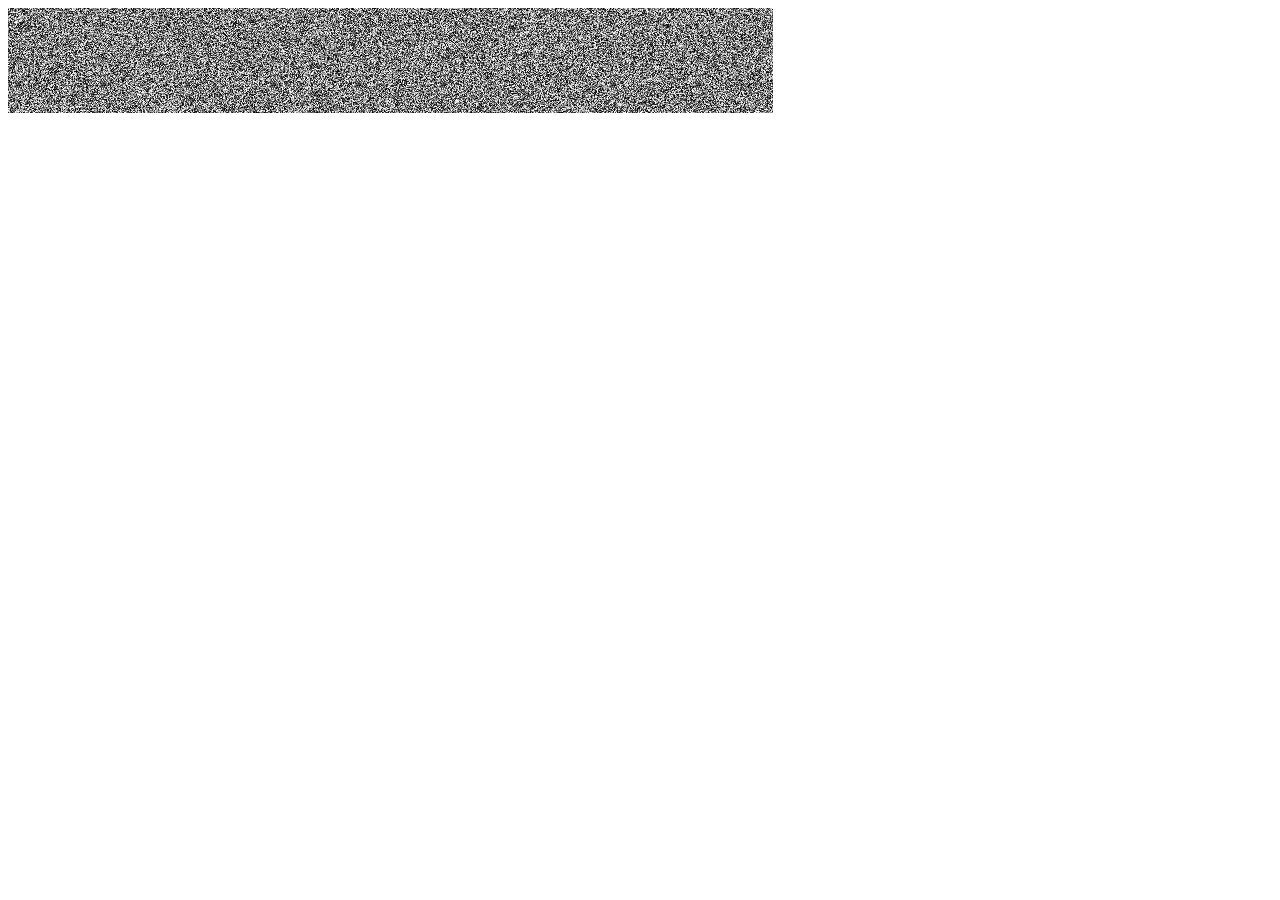
==== commit 68b9a7dd: "🥚" ====
--- a/docs/index.html
+++ b/docs/index.html
@@ -1,2 +1,28 @@
-<!-- This file contains an image encoded using a table. Each cell of the table is a separate pixel. -->
-<html><head><style>body {display: block;} .arnaiwhnzwyn {margin: 0px; padding: 0px; border-spacing: 0px;} .arnazwhnzwyn {margin: 0px;padding: 0px;} .arnaiwhnzwyg {width: 1px;height: 1px;margin: 0px;padding: 0px;}.arnaidhnzwyn {display: none;}.aenaiwhnzwyg {background: #717db1;} .arnaijhnzwyn {background: #8f9bcb;} .arngidhnzwyn {background: #959ec7;} .arnaidhnzwzn {background: #bbc4e5;} .arnaijbnzwyn {background: #c5cde4;} .arnaijbnzwkn {background: #bcc1d5;} .arnaiwhnzwqn {background: #26293c;} .arnamwhnzwyn {background: #1b192f;} .arnazwhnzwvn {background: #1c1831;} .arnaidhnzwyz {background: #19132f;} .arnaidhnzwyq {background: #261b39;} .arnapjhnzwyn {background: #2b213a;} .arngilhnzwyn {background: #504758;} .arngqlhnzwyn {background: #e3dce4;} .arnmidhnzwyz {background: #f4eef0;} .arnxiwhnzwqn {background: #fef9f6;} .arnwpjhnzwyn {background: #fffefb;} .arjaiwhnzwqn {background: #f1f0ec;} .armgilhnzwyn {background: #f2f0f1;} .arnaijhnznyn {background: #feffff;} .arnaidfnzwyn {background: #f5fafd;} .armgilmnzwyn {background: #f6ffff;} .amngilhnzwyn {background: #dae3ea;} .arnmikhnzwyz {background: #d7e1ea;} .arnrzwhnzwyn {background: #d5dfe9;} .arnaidunzwyn {background: #c3cdd7;} .arnaiwbnzwyn {background: #a1a7b5;} .arnaidunzwjn {background: #afb2c1;} .arntzwhnzwyn {background: #7c7e8b;} .armgflmnzwyn {background: #72707e;} .arnaidfnzwan {background: #908c9a;} .arnaidunzwrn {background: #746e7c;} .arnaidhnfwyn {background: #6e7aac;} .arnaijcnznyn {background: #929dcb;} .arnaidhnzwyu {background: #a3acd3;} .arnaidsnzwyn {background: #b9c2e1;} .apnaidhnzwzn {background: #bbc1d9;} .aonaidhnzwyu {background: #353a4d;} .arnaidunzirn {background: #17182c;} .arnaiwhngwqn {background: #131126;} .arnazdhnzwyu {background: #110b25;} .arnaidfuzwyn {background: #2c233e;} .apnaijhnzwzn {background: #2b213c;} .avnaidunzirn {background: #241830;} .arnaiduhzwyn {background: #4e4354;} .arnmidhnzdyz {background: #b4aab3;} .adnaiwhnzwyg {background: #f1e8eb;} .abntzwhnzwyn {background: #f3ebe9;} .avngilhnzwyn {background: #fdfbfc;} .arnaidunfwyn {background: #f8fdff;} .arnazwhnwwvn {background: #f2fafd;} .arnnilhnzwyn {background: #d5dee5;} .arnaqdfnzwyn {background: #cad4dd;} .arnaixfuzwyn {background: #b8c2cc;} .aonbidhnzwyu {background: #959fa9;} .arnaidfnzwyq {background: #7a808e;} .arnwvjhnzwyn {background: #8d909f;} .arnaidhnnwyn {background: #70727f;} .arnaijknzwkn {background: #5b5a68;} .arnaidtnzwyq {background: #64606f;} .adnapwhnzwyg {background: #4c4856;} .arnaijbnzwjn {background: #8e99c7;} .arnuidhnnwyn {background: #919dc7;} .arnmikhkzwyz {background: #a0aace;} .adwapwhnzwyg {background: #cbd4f1;} .areaijbnzwjn {background: #868ca2;} .arnaidunswjn {background: #181b2e;} .arnaidhenwyn {background: #030116;} .arnaiwgngwqn {background: #030015;} .arnhpjhnzwyn {background: #231b33;} .afnaidfuzwyn {background: #090018;} .avnginhnzwyn {background: #332640;} .arnaiduazwrn {background: #44364d;} .arnavjbnzwyn {background: #36293a;} .arnmidhnztyz {background: #968b93;} .amnapwhnzwyg {background: #d2c6c8;} .abnmidhnztyz {background: #eae0de;} .arnazwhnzmyn {background: #fefcfd;} .arnxiwhnzwnn {background: #fefeff;} .arnazdhbzwyu {background: #f0f4f7;} .arjaijbnzwyn {background: #e1e9ec;} .arnjpjhnzwyn {background: #c9d2d9;} .arnaidhnkwyn {background: #b7c0c9;} .areaijbnzwen {background: #9fa9b3;} .arnaidlnzwyu {background: #79838d;} .arjaiwnnzwqn {background: #6d7381;} .arnaidhnzbyq {background: #6e7180;} .arggqlhnzwyn {background: #5b5d6c;} .aragflmnzwyn {background: #3b3a48;} .arnuishnnwyn {background: #403e4c;} .arnlzwhnzmyn {background: #4b4957;} .arnairfuzwyn {background: #94a0ca;} .arjadjbnzwyn {background: #959ec5;} .avnajdunzirn {background: #acb5d6;} .arggqlhnfwyn {background: #a9b0ca;} .arnaiwbnzwys {background: #c2c7db;} .awnmidhnzwyz {background: #1a1b2d;} .arggelhnfwyn {background: #100d20;} .arjaiwbnzwyn {background: #160e23;} .arnaidfnzwym {background: #160c24;} .arnaidhnfwqn {background: #2f233b;} .aoncidhnzwyu {background: #47384f;} .arnaijbnztkn {background: #36273c;} .arngidhnznyn {background: #675666;} .arnaidznzwyq {background: #34242e;} .avnajdunziln {background: #867677;} .areaijbnzwgn {background: #d9cbca;} .avnajduniiln {background: #e3d9d8;} .arnavjvnzwyn {background: #fffefd;} .arncijcnznyn {background: #ffffff;} .arnaidhnzoyz {background: #f9fafc;} .arnaidwnzwyq {background: #edf2f6;} .arnaidunzyrn {background: #dfe6ec;} .aknginhnzwyn {background: #ced7de;} .aryaijbnzwyn {background: #a8b0bb;} .arewijbnzwgn {background: #717984;} .arnuiduhzwyn {background: #545c69;} .arnaiwhrgwqn {background: #2e3442;} .amnapwhndwyg {background: #2e3140;} .arnaidfnzwam {background: #2f3140;} .awnmidhnzwyy {background: #575666;} .avngxlhnzwyn {background: #908f9d;} .avnavduniiln {background: #949ec2;} .arewijznzwgn {background: #9ea9c9;} .arngqjhnzwyn {background: #8a91ad;} .arnmikhnkwyz {background: #eef4ff;} .arnaibunzwrn {background: #64677a;} .arnaidhnnwgn {background: #0d0c1c;} .arjaijbozwyn {background: #2e2a3b;} .arnaivbnzwjn {background: #140b1e;} .avnaidunzirr {background: #1b0e22;} .arnaidfyzwyn {background: #291a2f;} .arnmidhizdyz {background: #311e32;} .adnapwhnzwug {background: #372437;} .abntzwhniwyn {background: #3c2834;} .arewijznjwgn {background: #78636a;} .armgilmnzwtn {background: #4d393b;} .arnavjwnzwyn {background: #a39191;} .arggqlcnzwyn {background: #d1c5c5;} .arcgflmnzwyn {background: #f1e9e7;} .ahjaiwbnzwyn {background: #fffdfd;} .arsaidtnzwyq {background: #fffeff;} .arnazwhqzmyn {background: #fbfeff;} .arnaiwznzwys {background: #f8ffff;} .arnaiwbnuwys {background: #eef7fe;} .abntuwhnzwyn {background: #d8e0eb;} .axnaidhnzwyu {background: #a7afba;} .arnakjbnzwyn {background: #858d9a;} .arnaidfnxwan {background: #4c5260;} .arnaidynzwyz {background: #46495a;} .arnaiwhnzwqk {background: #3a3b4d;} .arrairfuzwyn {background: #333446;} .arnuidhnnwmn {background: #4c4e5d;} .arnaowbnuwys {background: #959ebd;} .amwapwhnzwyg {background: #a6b0cb;} .amngiehnzwyn {background: #c0c6de;} .arggplcnzwyn {background: #b2b7cb;} .arnaijcnznkn {background: #2f2e40;} .areavjwnzwyn {background: #100d1e;} .arnmikhnkhyz {background: #665d6e;} .aknginhndwyn {background: #44394a;} .arnaiduwzwyn {background: #251427;} .avnajdmniiln {background: #362337;} .arnaidhnziyq {background: #311c2f;} .argzelhnfwyn {background: #4d3646;} .arnaidhnzxyq {background: #3d2532;} .arzaiduazwrn {background: #a0878d;} .arnwidhnnwgn {background: #a78e91;} .acmgilhnzwyn {background: #4e3a39;} .arwaidfnxwan {background: #c7b9b9;} .arnaidtnzwyj {background: #d2c8c7;} .asnaidunzirn {background: #fff8f9;} .arnazwhnawvn {background: #fdfdff;} .arnmidhhztyz {background: #fafbff;} .ateaijbnzwgn {background: #f7fcff;} .arnlzzhnzmyn {background: #f3faff;} .arnmidhnziyz {background: #e3eaf4;} .avnajdunzilu {background: #c0c8d3;} .arnaijbgzwkn {background: #99a1ae;} .asnapwhnzwyg {background: #555d6a;} .arnamwhezwyn {background: #363c4c;} .arnaidunswon {background: #2a2d3e;} .aonbkdhnzwyu {background: #1f2233;} .arnapyhnzwyn {background: #2e3142;} .arnaiehnzwyn {background: #a2a9c3;} .arnapyhnzwrn {background: #979fb6;} .arnaidwnzwiq {background: #f9feff;} .arjaiwnnzsqn {background: #a5a8bb;} .areavjinzwyn {background: #343144;} .arewijbnzwtn {background: #3d394a;} .armgilmnzwln {background: #94899a;} .armgilmrzwtn {background: #66596b;} .aenaidhnnwyn {background: #231023;} .arnlzwbnzmyn {background: #7d6879;} .arnakjnnzwyn {background: #7c6474;} .arnaidsnzwye {background: #8d7281;} .armnilmnzwyn {background: #735964;} .armgiomnzwln {background: #bba0a7;} .arnacwhrgwqn {background: #9e8487;} .arnaidymzwyz {background: #5f4a49;} .arnaiouwzwyn {background: #b6a6a7;} .abntzwhnzwyg {background: #aca2a1;} .apwapwhnzwyg {background: #fbf2f3;} .arnaqdanzwyn {background: #fffdff;} .arwavdfnxwan {background: #fdfcff;} .aenmikhkzwyz {background: #f4f7fe;} .arnaiwbnzwyb {background: #f8fcff;} .arnaifbnzwjn {background: #f5fcff;} .arnaifsnzwye {background: #f1f7ff;} .arnaiwhugwqn {background: #dce4f1;} .arnairhrgwqn {background: #aeb6c3;} .avgavduniiln {background: #707686;} .akngibhnzwyn {background: #484e5e;} .armggomnzwln {background: #262c3c;} .arnfiduhzwyn {background: #202636;} .arpxiwhnzwnn {background: #949caf;} .arnhpjhnmwyn {background: #cfd6e8;} .arnxivhnzwqn {background: #f0f3ff;} .arnkvjhnzwyn {background: #dcddef;} .arnaidwnzwrq {background: #535063;} .aynaiwgngwqn {background: #2b2436;} .arnuidhnnxmn {background: #22162a;} .arnhpjhwzwyn {background: #352639;} .ahjaiwbnzwfn {background: #352235;} .arnaidoyzwyn {background: #786171;} .arewijenzwgn {background: #8b7381;} .apngijhnzwzn {background: #b59ba8;} .avnatdunzirn {background: #e3c8d1;} .arnmidtnzwyz {background: #b69ba0;} .arnazwknzwyn {background: #dbbec2;} .amnapwfnzwyg {background: #6a5154;} .aenaiwhnzwyz {background: #8d7d7e;} .arnamdfnzwyn {background: #766c6d;} .amnaowbnuwys {background: #e1d8db;} .arnacihrgwqn {background: #fcf6f8;} .awnlzzhnzmyn {background: #faf5f9;} .ariavjinzwyn {background: #faf9fe;} .arnmidrnztyz {background: #f1f2f7;} .afzaidfuzwyn {background: #f9fcff;} .arnsifsnzwye {background: #eff3fc;} .arnazwhfzmyn {background: #e9f0fa;} .arnusdhnnwmn {background: #d8deea;} .arnaiduizirn {background: #c9d1de;} .aunaiduizirn {background: #9298a6;} .arnaidsnzwre {background: #6b7181;} .arzaiduazwrr {background: #3e4454;} .arnaedhnnwyn {background: #8a929f;} .avnajrunzirn {background: #dee1f0;} .arnfijcnznkn {background: #d6d5e7;} .arzaiduaztrn {background: #3d384c;} .acnbidhnzwyu {background: #160d20;} .arnaidfnbwyq {background: #2c1f33;} .arnaidfnzwau {background: #7f6e81;} .abntowhnzwyn {background: #3b2639;} .arnfzwhnawvn {background: #c3acbc;} .avnaiiunzirr {background: #e8d0dd;} .arnaiaunzwyn {background: #fbe1ec;} .areaidhnfwyn {background: #ffebf4;} .apwapwhnzwyn {background: #ffe5ec;} .arngidhnnwyn {background: #ffe4e9;} .arnkidhnzwyq {background: #5d4448;} .arntdwhnzwyn {background: #4f4045;} .armgilhnzwya {background: #3f3438;} .arnmidrnzzyz {background: #ece3e8;} .arnavevnzwyn {background: #e7e1e5;} .avnaiiuuzirr {background: #fdf8fe;} .arkaiaunzwyn {background: #f8f7fd;} .arnkidhnznyn {background: #fcffff;} .arnaplhnzwyn {background: #f7fbff;} .arnawjnnzwyn {background: #e8eff9;} .arjcdjbnzwyn {background: #e4ebf5;} .aenaidhnzoyz {background: #dfe5f1;} .aunaiduizipn {background: #c0c6d4;} .arnakwhezwyn {background: #8f95a3;} .ayjaijbnzwyn {background: #5d6373;} .armkilmrzwtn {background: #3a4050;} .armkiemrzwtn {background: #b6bfc8;} .arnxiwhvzwnn {background: #e6ecf8;} .arnaidsnzeyn {background: #cacddc;} .arrairfuzwzn {background: #717082;} .arnkvjhnzwen {background: #221d33;} .adnapwhnzwqg {background: #231931;} .areaijhnzwen {background: #22142b;} .arfmidhnzwyz {background: #87758b;} .arkapjhnzwyn {background: #756073;} .arnaiduwzwyx {background: #a38c9c;} .acnbidpnzwyu {background: #edd5e2;} .arnamzfnzwyn {background: #ffebf5;} .amnapwxndwyg {background: #ffecf5;} .adnkvjhnzwen {background: #fee5eb;} .aoebidhnzwyu {background: #efd4db;} .arnaiwhizwyg {background: #887179;} .armkhemrzwtn {background: #44353c;} .arnatdfnxwan {background: #3f353d;} .arggqlhhfwyn {background: #988e96;} .arnaixfuzwys {background: #cec7ce;} .axnaidhnzwxu {background: #f8f3f9;} .aunaiduiziyn {background: #fefcff;} .arnriduizirn {background: #f0eff5;} .arnwidqnnwgn {background: #f8f9fe;} .akniinhndwyn {background: #eff2f9;} .arnazwhfzmln {background: #f6faff;} .arnaivbnzwjc {background: #f0f4fd;} .ahjaiwbnxwyn {background: #cbd2dc;} .arnaiwgngwqf {background: #a2a8b4;} .arufzwhnawvn {background: #9197a5;} .apwapwhnzwyo {background: #888e9c;} .arnfijcnznkb {background: #787e8c;} .axnaidhnmwxu {background: #d0d7df;} .arnaitfuzwyn {background: #a4abb5;} .arnacwhrgwcn {background: #d7dae9;} .avnajdmniiwn {background: #79778c;} .areaijsnzwen {background: #110d24;} .adnaifhnzwyg {background: #2f2641;} .arnyzwhqzmyn {background: #2c1f39;} .arbaijhnzwen {background: #81718b;} .aanajdmniiln {background: #d2bfd3;} .abnmijhnztyz {background: #8f7a8b;} .ariavjinzwyk {background: #e9d5e0;} .aynaiwgnwwqn {background: #fbe6ef;} .aenmiohkzwyz {background: #f4dde7;} .aznaijcnznyn {background: #f1dae4;} .arnapycnzwyn {background: #ebd4de;} .amwlpwhnzwyg {background: #ccb8c3;} .arnaidfnzwat {background: #6a5d67;} .agnbidpnzwyu {background: #423841;} .avnajrunzirj {background: #524851;} .avnatduwzirn {background: #938c94;} .arjaiwhuzwqn {background: #e8e3ea;} .aenkvjhnzwen {background: #eeebf2;} .arndidlnzwyu {background: #edf0f7;} .avnavdunizln {background: #edf0f9;} .adnapwhnznyg {background: #eef2fd;} .avngilpnzwyn {background: #e3e7f2;} .arnamwhnmwyn {background: #cdd1dd;} .arjaiwnvzwqn {background: #adb1bd;} .apwapwvnzwyn {background: #8e929e;} .arnazwhnzwmn {background: #e5ecf2;} .arsaidsnzeyn {background: #b2b9c1;} .avnaijbgzwkn {background: #e6e8f7;} .arnztdfnxwan {background: #4e4c61;} .aryaiebnzwyn {background: #0a0621;} .arjaiwlnzsqn {background: #1a1130;} .arnaidfgzwan {background: #2f2240;} .arnaidmnnwgn {background: #655771;} .abnmmjhnztyz {background: #cdbbd1;} .arnawjnnzvyn {background: #5b4a5a;} .arndiwhnzwqn {background: #9c8a96;} .arjaiwnvbwqn {background: #aa99a1;} .adnhpwhnzwug {background: #9a8691;} .arfgilhnzwya {background: #937f8a;} .avnljrunzirn {background: #a5919d;} .aneaijsnzwen {background: #978792;} .arnaiofnzwym {background: #c9bdcb;} .arnupjhnmwyn {background: #635b68;} .arnqilhnzwyn {background: #3e3643;} .arnpidfuzwyn {background: #615b65;} .avnajaunzirn {background: #86808a;} .armgnlmnzwln {background: #f5f2f9;} .arpxiwhdzwnn {background: #f7f6fc;} .aenkvjhjzwen {background: #f4f7ff;} .arnazwhuzwvn {background: #bec2cd;} .arnaidznzwyc {background: #e9f1f4;} .arnlkzhnzmyn {background: #c3cad2;} .armgilmfzwln {background: #d4d6e5;} .avnajdmniibn {background: #1f1d33;} .arjcdjbnzwmn {background: #140f2d;} .arewijzuzwgn {background: #312a4c;} .arnmifrnztyz {background: #776c8e;} .armgnlmnzgln {background: #322543;} .adnaiwsnzwyg {background: #7f7188;} .arnxuvhnzwqn {background: #221425;} .arnapyfnzwyn {background: #291926;} .avnijdunzirn {background: #382832;} .arnaidhyzoyz {background: #372732;} .avgavkuniiln {background: #4d3d48;} .abnmijgnztyz {background: #9f919e;} .abnzijgnztyz {background: #9b8f9d;} .arnaidwnzwiu {background: #ded5e6;} .arnaidoyzwon {background: #c8c1d1;} .arnazwhezmyn {background: #453f4d;} .akngibhnzwyk {background: #94909e;} .abnmiognztyz {background: #73707b;} .arnaijhnznen {background: #615e67;} .arjmidhnzwyz {background: #cfccd3;} .aenjvjhjzwen {background: #e6e5eb;} .adnaithnzwyg {background: #fcfdff;} .auniiduiziyn {background: #fbfcff;} .arnaivbnzwpn {background: #f9f9ff;} .arnaidwnziiq {background: #f7faff;} .arnxtwhnzwnn {background: #f2f5fe;} .armgilanzwyn {background: #bcc4c7;} .arnapwbnzwyn {background: #f1f8ff;} .arnxiwcvzwnn {background: #858897;} .arnfijcnzncn {background: #25253d;} .adnkvjhizwen {background: #595576;} .abnmidhqztyz {background: #787296;} .arnamtfnzwyn {background: #5d5376;} .arnaihznzwyc {background: #3f3454;} .arjaiwlvzsqn {background: #251931;} .arnaiwjizwyg {background: #130618;} .arnairfuowyn {background: #170b19;} .arggefhnfwyn {background: #372b35;} .aonbkdhnzhyu {background: #31252f;} .avnacwhrgwqn {background: #1d111d;} .asnapwhnzdyg {background: #413646;} .ariaijhnzwyn {background: #2a2132;} .aunaiduieirn {background: #867f91;} .arnridtnzwyq {background: #f0ecfd;} .avngilpazwyn {background: #9490a1;} .abcmidhnztyz {background: #474352;} .arrgilmrzwtn {background: #ccc8d6;} .avnajdmhiiln {background: #57545f;} .arnbidfnxwan {background: #514e57;} .apnxiwhnzwqn {background: #aeabb2;} .annaidunzwjn {background: #fbfaff;} .arnmidhdztyz {background: #fdfeff;} .afnazwhnzmyn {background: #f2f3f8;} .arnuidhdnwmn {background: #efeff7;} .aonaijhnznyn {background: #ededf5;} .amnapwfqzwyg {background: #e2e5ec;} .arewijbxzwgn {background: #d3dbde;} .arfgilhnzbya {background: #d3dae2;} .aneaijsnzwjn {background: #484b5c;} .adnakwhnzwyg {background: #5e5e78;} .avnajdundiln {background: #615d80;} .armgilmnzzln {background: #928cb2;} .arnlzwrnzmyn {background: #493e66;} .amnadwhndwyg {background: #473c5e;} .arnaiduizibn {background: #1d132c;} .arnaidlnzwyn {background: #211529;} .adnaiwsnzwyc {background: #221725;} .arniikhnzwyz {background: #392f3a;} .avnaiduniiln {background: #342c37;} .argcqlcnzwyn {background: #211926;} .abnmijgnztfz {background: #281f30;} .arcgfltnzwyn {background: #554d62;} .arngqjhyzwyn {background: #676276;} .acnbidhnzsyu {background: #ebe8fb;} .aenaiahnzoyz {background: #545162;} .arnmikhykhyz {background: #82808e;} .areivjinzwyn {background: #635f6d;} .aunaiduizirm {background: #e3e0eb;} .arnazwhnuwyn {background: #827f88;} .asnapwhnzdwg {background: #3b383f;} .arnaiduizitn {background: #918f94;} .aanajdmniilc {background: #dbdbdd;} .avngxlhndwyn {background: #d4d3d8;} .adnapwinzwqg {background: #b8b7bc;} .arnaidhxnwgn {background: #dbdae0;} .awnmidhfzwyz {background: #efeef4;} .avnijduizirn {background: #d5d6db;} .agnbbdpnzwyu {background: #d3dce3;} .aynaiognwwqn {background: #9ba4ad;} .aonbidhnzwuu {background: #434959;} .armgilmnzdtn {background: #6a6c83;} .aenjvjhjzweo {background: #9695b4;} .apnaidhnzwln {background: #bbb7d8;} .arnazdynzwyu {background: #6c6587;} .arewijbxywgn {background: #534a69;} .arbaithnzwen {background: #443a53;} .afxazwhnzmyn {background: #312539;} .armgilmezdtn {background: #251a28;} .aonbkdhnziyu {background: #251b24;} .arnxiwhhzwnn {background: #281e29;} .ayngqjhyzwyn {background: #302631;} .arjaiwnnzqqn {background: #382d3b;} .aneaijsnzwnn {background: #bcb4c3;} .arnmirhdztyz {background: #bbb4c6;} .arnridtnznyq {background: #ccc9da;} .arnvilhnzwyn {background: #6f6c7d;} .arnmikhykhys {background: #9997a5;} .arnbwjnnzvyn {background: #9493a1;} .avnljrunzern {background: #b0afbd;} .arakilmrzwtn {background: #d7d7e3;} .arnbiduazwrn {background: #8c8c98;} .axnjpjhnzwyn {background: #373741;} .arnyswhqzmyn {background: #5a5a62;} .avnailunzirr {background: #96969e;} .arewijbuzwtn {background: #c5c4ca;} .areaidsnzwre {background: #d0cbd1;} .arnaowbnufys {background: #d6d1d7;} .abntzwnniwyn {background: #dad5db;} .areiidsnzwre {background: #a2b0bd;} .ainaidhnzwyq {background: #121e2c;} .adnapwjnzwqg {background: #4b5465;} .agnjpjhnzwyn {background: #8a91a4;} .arnaiduizihn {background: #9092a9;} .arnazwhnakvn {background: #d4d2ea;} .apnazwhnwwvn {background: #9a95ac;} .arnriwtnzwyq {background: #988ea6;} .arnaidymnwyz {background: #403243;} .arrazdhbzwyu {background: #322431;} .arnfiduwzwyn {background: #392933;} .arnaidznzayq {background: #4a3941;} .arcgfltnawyn {background: #ac9ba1;} .arndiwhnzrqn {background: #ddccd2;} .armnilmnzlyn {background: #fff2f9;} .adnapwhnhnyg {background: #ece2eb;} .avnaiiunztrr {background: #aeabb6;} .arnyswhqbmyn {background: #9694a1;} .arnapyhnzwyr {background: #9799a6;} .arnamdfmzwyn {background: #a0a3b4;} .arnaidanzwyq {background: #949bad;} .arggefhnxwyn {background: #c8cfe2;} .arraimfuzwyn {background: #bcc4d9;} .arjaiwnnzoqn {background: #acb3c6;} .arnaidhnxoyz {background: #4f5467;} .arnaidunlyrn {background: #2e2f41;} .armnilmnzzyn {background: #656371;} .arnaidhhnwyn {background: #bfb9c5;} .anjmidhnzwyz {background: #dbcfd9;} .arnazdynzwgu {background: #e6d7de;} .arnaidhnnwfn {background: #d5c6cd;} .ajngxlhndwyn {background: #2b3a4d;} .afnazwhnzmyx {background: #3e4b5e;} .arnaixunzyrn {background: #778296;} .adnkvjwnzwen {background: #6f778a;} .arnjifbnzwjn {background: #8c91a5;} .abnmtjhnztyz {background: #9394a8;} .arnaixunztrn {background: #ded9ed;} .arnapycnztyn {background: #8f8699;} .arnajwhfzmyn {background: #534658;} .annaidunzojn {background: #211322;} .arnainbnzwkn {background: #4f3f4a;} .arnvilenzwyn {background: #93828a;} .axnaidhnzwwu {background: #feebf1;} .armnilmgzlyn {background: #e1ced0;} .arnaidymnwyd {background: #d5c3c3;} .arnaiwhngfqn {background: #cdbdbe;} .armgiladzwyn {background: #d5ccd1;} .arjmiddnzwyz {background: #d9d4db;} .arnamwhxzwyn {background: #9a98a3;} .afnuzwhnzmyx {background: #989aa7;} .awnwzzhnzmyn {background: #bec4d4;} .arnacdlnzwyu {background: #a7afc2;} .aonwkdhnziyu {background: #a7b2c8;} .arnaihznzwqc {background: #c8d3e9;} .arnhpjbwzwyn {background: #ebf3ff;} .arnzzwknzwyn {background: #dde4f7;} .axnaidhnxwxu {background: #dcdff2;} .arndzdynzwgu {background: #c3c1cf;} .avnavduwiiln {background: #c3bbc6;} .aviljrunzirn {background: #d9ccd5;} .arnhpjhwzwgn {background: #c2b1b7;} .ayeaijbnzwgn {background: #7e6b6f;} .arnmidinzwyz {background: #57657f;} .abnzijgnztiz {background: #414d65;} .aonaidwnzwiq {background: #7d87a0;} .aknwkdhnziyu {background: #8389a3;} .abnziygnztiz {background: #9397b0;} .arewijznzwkn {background: #64647c;} .amnapwkqzwyg {background: #c8c4db;} .aynajdmniilc {background: #e8e0f5;} .arfhpjhnmwyn {background: #82768a;} .arnztdfnxway {background: #9d90a1;} .amnaywhndwyg {background: #d6c9d3;} .arnoiwhngfqn {background: #e3d4db;} .arnbwjnszvyn {background: #f9eaed;} .aenbkdhnzwyu {background: #d3c3c4;} .ainaidwnzwiu {background: #716161;} .arnaiduwzwhn {background: #d4c8c8;} .arezijbnzwtn {background: #e4dde4;} .arggplcnzwvn {background: #cbc9d4;} .arggqohhfwyn {background: #b4b6c3;} .atmnilmnzzyn {background: #a9acbb;} .arnfijcnznnn {background: #e5ebfb;} .armgilanzryn {background: #c5ccde;} .arndzrynzwgu {background: #a5aebf;} .arjgflmnzwyn {background: #d4dae8;} .arnapwbmzwyn {background: #f3f5ff;} .arewejzuzwgn {background: #fcfbff;} .arnaidhnfwzn {background: #f2edf3;} .arnuidujzwyn {background: #fffcff;} .arggplcpzwvn {background: #fffbfd;} .arnavjbnzwkn {background: #dfd1d1;} .avnaidfnzirn {background: #7b86a4;} .abemiognztyz {background: #3f4a66;} .ahjaiwbnzwfu {background: #717a97;} .aknwkdhnziye {background: #a2a7c4;} .arnaidtnfwzn {background: #a4a8c5;} .aynaidhnzxyq {background: #454561;} .arniikhnzqyz {background: #8e8aa5;} .arjridtnznyq {background: #a6a1b8;} .axnaidhnmwmu {background: #51485d;} .arnwidznzwyq {background: #4b4050;} .arrairfuzwpn {background: #7c707c;} .aunaiduizinm {background: #c4b9c1;} .arnazwhnzjyn {background: #d3c7cb;} .arnvidwnzwyq {background: #c6baba;} .arrazrfuzwyn {background: #cdc2c0;} .agnbidpnzwyp {background: #f0e7e8;} .arnriduizirg {background: #f9f7ff;} .arnmrdhizdyz {background: #c3c1ce;} .arjaawnnzwqn {background: #c3c2d0;} .arnarxfuzwys {background: #b5b7c4;} .arjaiwhnzwqu {background: #a7abb7;} .avnginhnvwyn {background: #b9bccb;} .arnaidshzwre {background: #bcc0cc;} .abjmidhnztyz {background: #d9dde8;} .asnbwjnnzvyn {background: #c9ccd5;} .avnajdunzicn {background: #aeafb4;} .adnaidunswjn {background: #e1e0e5;} .arnaiwgngsqn {background: #f3eff0;} .avnajdsniiln {background: #f6f0f0;} .arewilbxywgn {background: #fffaf7;} .amnndwhndwyg {background: #fffdfa;} .abnmtjwnztyz {background: #626b8c;} .avlajdunziln {background: #1b2445;} .areaijhnzwqn {background: #b4badc;} .akggplcnzwyn {background: #a7accc;} .abnmtjhnztwz {background: #a8abcc;} .aanajdmnijln {background: #6f6e8d;} .arcuidhnnwyn {background: #767390;} .arnazwhnzcyn {background: #655f79;} .adnapwhndwyg {background: #7a7289;} .arnzidmnnwgn {background: #91889b;} .auniiduizyyn {background: #dfd7e6;} .arnfivcnznkn {background: #f2e8f1;} .arjaiwhurwqn {background: #eee5ea;} .avnakiunzirr {background: #fffbfe;} .arnamdftzwyn {background: #e6e0e0;} .arnaivbnfwpn {background: #e4dfe3;} .arewijeyzwgn {background: #e8e6f1;} .argaidhnfwyn {background: #c4c1d2;} .ayngqjayzwyn {background: #928fa0;} .arjliddnzwyz {background: #c1bfcd;} .arjcdjwnzwyn {background: #e6e5f3;} .arediwhnzrqn {background: #5c5c66;} .arzaiduawwrn {background: #cecdd5;} .aunaiduizinq {background: #eae9ef;} .avnajkunzicn {background: #b8b8b8;} .arnmikhykhiz {background: #e3e2e0;} .arewibbuzwtn {background: #fffffb;} .aqnaidwnzwyq {background: #f2f1ec;} .adnaiwhxzwyg {background: #f3f2ed;} .abnmijhnztuz {background: #e0e0d8;} .arnaidwnzjiq {background: #747d9e;} .adnapwhnznug {background: #343d5e;} .arnugdhnnwmn {background: #eff5ff;} .avnatdrnzirn {background: #a2a7c7;} .aknuidhnnwmn {background: #626586;} .arnawjnnzayn {background: #7e7d9d;} .arnaiwgngjqn {background: #4d4a69;} .areaixbnzwgn {background: #585371;} .arnmikzykhiz {background: #2c2640;} .akggplcnzryn {background: #beb6cd;} .arnaidchzwre {background: #dfd8ea;} .adnaiwanzwyg {background: #f5effd;} .aqnaiduizinm {background: #f2edf4;} .armeilmrzwtn {background: #a3a1a6;} .ateaijbnzwgs {background: #68676f;} .arjhiwhnzwqu {background: #666577;} .arnmidrnzeyz {background: #47455b;} .arnaiwjizwng {background: #524f64;} .avnajdskiiln {background: #7b7889;} .arnaixtnzwyq {background: #d3cfde;} .azggplcnzwyn {background: #cac7d2;} .arndidltzwyu {background: #d5d0d7;} .arnkiphnzwyq {background: #524d53;} .aenbkdhczwyu {background: #d1cdce;} .arnyswhqzmwn {background: #c3c2be;} .asnaidunoirn {background: #d0cfcb;} .arnvixtnzwyq {background: #f0f1ec;} .arkaiwhugwqn {background: #ecede7;} .avnwjdunzilu {background: #fefffa;} .ahnusdhnnwmn {background: #f9fcf5;} .arnxzdhbzwyu {background: #4c5370;} .ariaitfuzwyn {background: #5a617e;} .arnaijcnznka {background: #969bb9;} .arnaiwhnzwqi {background: #6e7391;} .arnmikhnkhya {background: #2b2e4d;} .arnaicbnztkn {background: #656484;} .arnamwhxewyn {background: #8985a6;} .abemijhnztyz {background: #777292;} .arjgflmnzwun {background: #686381;} .acnbibhnzwyu {background: #56506c;} .avnajdtniiln {background: #beb9d0;} .arnhpzhwzwgn {background: #cdc8de;} .arewibbuzitn {background: #cecbdc;} .avnaidmniiln {background: #7a7886;} .arfgilhnzbna {background: #3d3c4a;} .arraidsnzwre {background: #1c1b2d;} .avnavduwciln {background: #2b2b45;} .arjcdjbyzwyn {background: #3e3b58;} .arnaidfnzwhm {background: #36324d;} .arewijznzlgn {background: #342f45;} .armgflmnzwyc {background: #857e90;} .arnahdhnxoyz {background: #857d8a;} .acnbidjnzwyu {background: #dcd2db;} .avnajdunzila {background: #aea3a9;} .aunndwhndwyg {background: #736a6b;} .abnmidhmztyz {background: #aba6a3;} .aejaiwhuzwqn {background: #c1bdba;} .apngijhnzwqn {background: #e3e2de;} .arnaidoyzwan {background: #fcfdf8;} .arnzddfnxwan {background: #e9ebe8;} .alnawjnnzayn {background: #eff4f0;} .aknbibhnzwyu {background: #d7ddd9;} .armgilhnzwln {background: #c0c7e1;} .asnaidoyzwan {background: #7d849e;} .aknginhnqwyn {background: #717791;} .arjcdjwfzwyn {background: #3d415e;} .arnrieuizirn {background: #393a58;} .arewijbxywbn {background: #474666;} .avnacwqrgwqn {background: #9f9bbc;} .arnaidmnzwre {background: #b4b0d1;} .argzelhsfwyn {background: #bab4d6;} .apwupwhnzwyo {background: #3f3a5a;} .arngqjhnzjyn {background: #171232;} .arniidhnzwyn {background: #34314e;} .artdiwhnzrqn {background: #24213c;} .arntpjhwzwgn {background: #393951;} .aenkvjwnzwen {background: #484862;} .arnaidhbfwzn {background: #515070;} .avnavdaniiln {background: #2f2b4e;} .arnavdfnzwam {background: #302b4b;} .aynxiwhnzwqn {background: #2e2842;} .amnapwfnzwyt {background: #40364e;} .arnfijcnznjb {background: #8e8192;} .afnazwhnumyx {background: #d7c9d6;} .arnxuvdnzwqn {background: #d9ccd3;} .aueiidsnzwre {background: #e3d7db;} .arnmidvnziyz {background: #e4dadb;} .arndzgynzwgu {background: #f9f5f4;} .avnaidmnivln {background: #ececec;} .armkhpmrzwtn {background: #d6dadb;} .ardrieuizirn {background: #ced4d4;} .arnczdynzwgu {background: #abb4b3;} .abnyzwhnzwyn {background: #555c6f;} .arqapyfnzwyn {background: #b6bdd0;} .aoebidcnzwyu {background: #82879d;} .arnuidujzwyg {background: #4f536c;} .arzaidsnzeyn {background: #292a46;} .arnaiejnzwyn {background: #383756;} .avnaqlunzirr {background: #8e8aab;} .abnmxjgnztyz {background: #afabce;} .arzaiduaztpn {background: #b5b1d6;} .artaijbnzwgn {background: #5d597e;} .arnwpjpnzwyn {background: #504c71;} .arnkiphnzzyq {background: #49476c;} .avnljronzirn {background: #59577c;} .arnatdfnxnan {background: #4e4e70;} .arnazwkndwyn {background: #28284a;} .auniiduizyon {background: #57577b;} .apngijhnzwun {background: #56547b;} .aumiiduizyyn {background: #605b83;} .arnmizhnkwyz {background: #282246;} .adnapwinzjqg {background: #2a2140;} .ajgaidhnfwyn {background: #2c1f3b;} .argzelhscwyn {background: #83768a;} .armgilfrzwtn {background: #9d8c9e;} .aengiehnzwyn {background: #b6a6b1;} .arnaidjwzwhn {background: #feeef8;} .avnaddunzirn {background: #f9ecf3;} .arnxikhnzwyz {background: #e5eaf0;} .arnrndtnznyq {background: #d7dee4;} .acnbidhgzwyu {background: #cdd4e4;} .agnbidpnzweu {background: #585f6f;} .arnazdhnzmyu {background: #484d61;} .adnakwhnzwyv {background: #43435d;} .arnainfnzwat {background: #201f3e;} .afnawjnnzayn {background: #4f4b6c;} .anrairfuzwzn {background: #a5a1c6;} .arnavdfnzwaj {background: #a29dc5;} .araliddnzwyz {background: #605b84;} .arcgfltnziyn {background: #6b6991;} .avnaiiunzprr {background: #74729a;} .arnaisfnzwat {background: #706d98;} .arnyswxqbmyn {background: #66658d;} .aknginhndwbn {background: #21204a;} .arggefgnfwyn {background: #63628a;} .arnynwhqzmwn {background: #6f6d95;} .arjcdjbnzkmn {background: #77729a;} .aynaiognwfqn {background: #5f577c;} .arnaihfuzwyn {background: #33294b;} .arnaijbkzwyn {background: #392c48;} .arzalduawwrn {background: #9688a1;} .arnxzdhbbwyu {background: #867588;} .asnapwhnvwyg {background: #a695a5;} .arnlkyhnzmyn {background: #d6c6d3;} .avnavduwqiln {background: #efe2ec;} .arnabjbnzwkn {background: #faeef8;} .arnaidfyztyn {background: #fffaff;} .arnainfuzwyn {background: #f6f3fe;} .azggplcnzwyl {background: #fafaff;} .alggqlhnfwyn {background: #edeffb;} .arnyswhqzewn {background: #dce0ec;} .annfiduwzwyn {background: #696f7f;} .arnaidhynwgn {background: #666c7c;} .armgilfizwtn {background: #5d5f74;} .arnagwhnakvn {background: #6f7188;} .apnmifrnztyz {background: #1f1f39;} .arndmzfnzwyn {background: #191837;} .awnmikhnkwyz {background: #242043;} .arnfivcdznkn {background: #454166;} .aebbkdhnzwyu {background: #635e86;} .afzaiwfuzwyn {background: #46416a;} .arnmidhzztyz {background: #736d99;} .atnlzwhnzmyn {background: #8c89b4;} .asnapwhnpdyg {background: #827fac;} .artaiebnzwgn {background: #7e7da7;} .arzaoduazwrn {background: #292854;} .aramidhnziyz {background: #7978a2;} .apnmifrnzsyz {background: #7b769e;} .arnozwkndwyn {background: #857fa5;} .arnyzwoqzmyn {background: #766f91;} .arnaivwnzwiu {background: #857c9b;} .arnapyhnxwyn {background: #80738f;} .afnazjhnumyx {background: #ab9db6;} .arnaidwnzwpq {background: #bcadc2;} .abntuyhnzwyn {background: #86778a;} .arjazdhnzwyu {background: #685a6b;} .avnaidunziqn {background: #d7c9d8;} .arnairbnzwys {background: #f3e7f5;} .armgiognzwln {background: #f6ebf9;} .arnaijbnzwpn {background: #ece5f5;} .abnmiogeztyz {background: #f0ecfb;} .aznaijcnznyc {background: #f9f6ff;} .avnavdunizlr {background: #f5f4ff;} .aryaitbnzwyn {background: #3e4357;} .avnnvduwqiln {background: #2e3347;} .amngiewnzwyn {background: #292b42;} .arndidltzwuu {background: #191b34;} .arjcdzbnzwyn {background: #171635;} .aonnidhnzwuu {background: #2d2c4c;} .abcmidenztyz {background: #080429;} .arnaiduizvhn {background: #5d5880;} .arnaidfnzwnn {background: #6e6991;} .azzaiduazwrr {background: #69648d;} .areeijbnzwtn {background: #857fab;} .aenkvjhjzwvn {background: #8c86b2;} .arnupshnnwyn {background: #7b75a1;} .apwapwhnzpyo {background: #6c6a92;} .arbaijznzwen {background: #25234b;} .arnaidfyztyv {background: #5d5b82;} .arnyewhqzmwn {background: #706a8e;} .adnapjinzjqg {background: #968fb0;} .apnmiogeztyz {background: #b0a7c6;} .arnugdynnwmn {background: #948ba6;} .avnasdmniiln {background: #aba1ba;} .arvavjwnzwyn {background: #ddd1e9;} .avnaigmniiln {background: #cabcd3;} .awnlzzonzmyn {background: #b8abbf;} .aqnaijcnznyn {background: #8e8193;} .areivjinzjyn {background: #9f92a3;} .arnapshnzwyn {background: #cfc2d4;} .alnaidhnzwxu {background: #efe4f5;} .arnmikhykhyr {background: #e2d6ea;} .arnrpjpnzwyn {background: #e0d7ea;} .arrgilmrzwtb {background: #f9f1ff;} .arnaiigngsqn {background: #dbd6ea;} .arnaiwjmzwng {background: #424663;} .arnaiwjifwyg {background: #242544;} .akngibhnzwye {background: #39395b;} .armgilwnzdtn {background: #3d3c5e;} .abcmidnnztyz {background: #3b375c;} .arnaidlfzwyu {background: #5f5881;} .aroaiwhugwqn {background: #504972;} .armaidhenwyn {background: #524b74;} .aunalduiziyn {background: #716a93;} .arnaidwnjiiq {background: #8e87b0;} .amnjpwkqzwyg {background: #948fb7;} .avnaczqrgwqn {background: #9490b5;} .aonaipwnzwiq {background: #767597;} .abnmtkhnztwz {background: #454466;} .awnaiwsnzwyc {background: #423f5e;} .aenjvjhjowen {background: #87819b;} .annaidunmojn {background: #ada5bc;} .arnfiwjizwyg {background: #f4ecff;} .abnzijgnztuz {background: #c6bdd2;} .avnajdunzalu {background: #d3cadf;} .arrazdxbzwyu {background: #d8cce0;} .arjaiwhtzwqu {background: #beb2c6;} .arnaidynzwyn {background: #c1b5c9;} .aljmiddnzwyz {background: #c4b7c9;} .aunaiduazipn {background: #d1c4d8;} .arnuzwhnzmyn {background: #b1a4b8;} .asnaidoyzwag {background: #d3c6da;} .arnyswhqhmwn {background: #dfd2e6;} .azzaiduaowrr {background: #e6d9ed;} .armgflmmzwyc {background: #76789e;} .arnlzyhnzmyn {background: #54567c;} .akngwbhnzwye {background: #68678f;} .arrairhuzwyn {background: #67668e;} .aanaydmnijln {background: #514c75;} .afnaijcnznyc {background: #77709a;} .arnuidhnnwrn {background: #867fa8;} .arnauycnztyn {background: #69618a;} .arkwiaunzwyn {background: #8d85ac;} .arnaihfuzwan {background: #9e96bb;} .arakilmrnwtn {background: #a09abc;} .aroaiwhugwqh {background: #a8a3c3;} .arnqilhnzyyn {background: #9d9ab7;} .adnfzwhnawvn {background: #8d8aa5;} .arufzohnawvn {background: #6a687e;} .argeefhnfwyn {background: #c3bdcb;} .arnaidfnztnn {background: #f8f2ff;} .avnakdmhiiln {background: #eae4f2;} .aynavjwnzwyn {background: #ebe4f4;} .arnaialfzwyu {background: #f5eefe;} .afnazjhnumyr {background: #f0e7f8;} .arnhljhwzwgn {background: #bcb3c6;} .ajgaidhnfwys {background: #8a8194;} .avvajkunzicn {background: #93879b;} .azzaidfuzwyn {background: #9c8fa3;} .arnfixcnzncn {background: #796c80;} .arnapohnzwyn {background: #b0a1b6;} .aqnazwhnzmyn {background: #c7b6c9;} .avnaiiunziri {background: #d4c3d6;} .awnaiwsnxwyc {background: #fcebfe;} .arnauyhnztyn {background: #474878;} .arjcdjbnzayn {background: #676898;} .avngxzhndwyn {background: #636190;} .arnamwhdzwyn {background: #7775a4;} .arnyswqqzmyn {background: #7c76a6;} .aoncidhnzayu {background: #6a6492;} .arnacwhrgwco {background: #8a83af;} .aknginhnqxyn {background: #7a719c;} .avnajduniilk {background: #867ba3;} .asnaidzyzwan {background: #928aaf;} .arnaivbqfwpn {background: #948dae;} .arnlzyhnzcyn {background: #9892ae;} .adnagwinzwqg {background: #a49eb8;} .aramidhnziyh {background: #dcd9ee;} .arjaiwngzsqn {background: #fefbff;} .arnhiwhnzwqn {background: #faf8ff;} .arneirhrgwqn {background: #eae5ec;} .arnaidfyrtyv {background: #bab3ba;} .arnaijkjzwkn {background: #e3dee4;} .arnvzwhnzwyn {background: #fffbff;} .arggqchhfwyn {background: #f0edf8;} .arnmidhnjwyz {background: #c9c3d1;} .arggelhnfyyn {background: #a099ab;} .aamgilmnzdtn {background: #2d2437;} .arnamwhezwwn {background: #34293a;} .akngibhnzwyb {background: #87788b;} .armqilfrzwtn {background: #8e7d90;} .armkilmrewtn {background: #8e7b8e;} .avnacdsniiln {background: #ae99ac;} .abnmxdhmztyz {background: #bfaabd;} .arnaiwhrhwqn {background: #56568a;} .arnaihfuzoan {background: #58588c;} .arcwijznzwkn {background: #595789;} .arnginfnzwat {background: #6a689a;} .arnaiwinzwys {background: #60598c;} .ahnbkdhnzwyu {background: #625c8c;} .arzapyfnzwyn {background: #706796;} .adwkvjwnzwen {background: #867da8;} .amnatwxndwyg {background: #796e96;} .argwijzuzwgn {background: #857b9e;} .adnajdundiln {background: #9a93b2;} .aunalmuiziyn {background: #aea8c2;} .abnrijhnztyz {background: #a5a0b6;} .arnaidymnwad {background: #ede9fa;} .arnairknzwkn {background: #fdfaff;} .arnapdhnzwyr {background: #f4eff3;} .avnpilhnzwyn {background: #eee8e8;} .arjaiwngzoqn {background: #ccc7cb;} .arnmidfnzwyz {background: #d5d0d6;} .atnavjvnzwyn {background: #e5e2e9;} .arncijwnznyn {background: #eae7f0;} .arnabjbnzwkh {background: #d3cfdd;} .alggqlhnfqyn {background: #d4d0de;} .arnazwhrzmyn {background: #d6cfe1;} .afnazjhnxmyr {background: #b0a7ba;} .arewijcnjwgn {background: #5c5162;} .armxilfizwtn {background: #7f7083;} .afnazjhnxxyr {background: #887789;} .arnaidghzwre {background: #776477;} .arnaiwbnvwyn {background: #634c5e;} .adwkvjwnzwer {background: #826b7d;} </style></head><body><table id="table" class="arnaiwhnzwyn"><tr class="arnazwhnzwyn"><td class="arnaiwhnzwyg aenaiwhnzwyg "></td><td class="arnaidhnzwyn aenaiwhnzwyg "></td><td class="arnaiwhnzwyg arnaijhnzwyn "></td><td class="arnaiwhnzwyg arngidhnzwyn "></td><td class="arnaiwhnzwyg arnaidhnzwzn "></td><td class="arnaidhnzwyn arngidhnzwyn "></td><td class="arnaiwhnzwyg arnaijbnzwyn "></td><td class="arnaiwhnzwyg arnaijbnzwkn "></td><td class="arnaidhnzwyn arnaiwhnzwyn "></td><td class="arnaiwhnzwyg arnaiwhnzwqn "></td><td class="arnaidhnzwyn arngidhnzwyn "></td><td class="arnaiwhnzwyg arnamwhnzwyn "></td><td class="arnaidhnzwyn arnamwhnzwyn "></td><td class="arnaiwhnzwyg arnazwhnzwvn "></td><td class="arnaidhnzwyn arnaiwhnzwyg "></td><td class="arnaiwhnzwyg arnaidhnzwyz "></td><td class="arnaidhnzwyn arnaiwhnzwqn "></td><td class="arnaiwhnzwyg arnaidhnzwyq "></td><td class="arnaidhnzwyn arnaijbnzwyn "></td><td class="arnaiwhnzwyg arnapjhnzwyn "></td><td class="arnaidhnzwyn arnaijbnzwkn "></td><td class="arnaiwhnzwyg arngilhnzwyn "></td><td class="arnaiwhnzwyg arngqlhnzwyn "></td><td class="arnaidhnzwyn arnaiwhnzwyn "></td><td class="arnaiwhnzwyg arnmidhnzwyz "></td><td class="arnaiwhnzwyg arnxiwhnzwqn "></td><td class="arnaiwhnzwyg arnwpjhnzwyn "></td><td class="arnaiwhnzwyg arjaiwhnzwqn "></td><td class="arnaiwhnzwyg armgilhnzwyn "></td><td class="arnaidhnzwyn arngidhnzwyn "></td><td class="arnaiwhnzwyg arnaijhnznyn "></td><td class="arnaiwhnzwyg arnaidfnzwyn "></td><td class="arnaiwhnzwyg armgilmnzwyn "></td><td class="arnaiwhnzwyg amngilhnzwyn "></td><td class="arnaiwhnzwyg arnmikhnzwyz "></td><td class="arnaidhnzwyn arnazwhnzwvn "></td><td class="arnaiwhnzwyg arnrzwhnzwyn "></td><td class="arnaiwhnzwyg arnaidunzwyn "></td><td class="arnaiwhnzwyg arnaiwbnzwyn "></td><td class="arnaiwhnzwyg arnaidunzwjn "></td><td class="arnaiwhnzwyg arntzwhnzwyn "></td><td class="arnaiwhnzwyg armgflmnzwyn "></td><td class="arnaiwhnzwyg arnaidfnzwan "></td><td class="arnaiwhnzwyg arnaidunzwrn "></td><td class="arnaidhnzwyn armgilmnzwyn "></td></tr><tr class="arnazwhnzwyn"><td class="arnaiwhnzwyg arnaidhnfwyn "></td><td class="arnaidhnzwyn arnaiwbnzwyn "></td><td class="arnaiwhnzwyg arnaijcnznyn "></td><td class="arnaidhnzwyn arnaiwhnzwyn "></td><td class="arnaiwhnzwyg arnaidhnzwyu "></td><td class="arnaiwhnzwyg arnaidsnzwyn "></td><td class="arnaiwhnzwyg apnaidhnzwzn "></td><td class="arnaiwhnzwyg aonaidhnzwyu "></td><td class="arnaidhnzwyn arnazwhnzwyn "></td><td class="arnaiwhnzwyg arnaidunzirn "></td><td class="arnaidhnzwyn arjaiwhnzwqn "></td><td class="arnaiwhnzwyg arnaiwhngwqn "></td><td class="arnaiwhnzwyg arnazdhnzwyu "></td><td class="arnaiwhnzwyg arnaidfuzwyn "></td><td class="arnaiwhnzwyg apnaijhnzwzn "></td><td class="arnaidhnzwyn arntzwhnzwyn "></td><td class="arnaiwhnzwyg avnaidunzirn "></td><td class="arnaidhnzwyn arngqlhnzwyn "></td><td class="arnaiwhnzwyg arnaiduhzwyn "></td><td class="arnaiwhnzwyg arnmidhnzdyz "></td><td class="arnaiwhnzwyg adnaiwhnzwyg "></td><td class="arnaiwhnzwyg abntzwhnzwyn "></td><td class="arnaidhnzwyn apnaijhnzwzn "></td><td class="arnaiwhnzwyg arnwpjhnzwyn "></td><td class="arnaidhnzwyn arnaiduhzwyn "></td><td class="arnaiwhnzwyg arnwpjhnzwyn "></td><td class="arnaidhnzwyn arnaiduhzwyn "></td><td class="arnaiwhnzwyg avngilhnzwyn "></td><td class="arnaiwhnzwyg arnaijhnznyn "></td><td class="arnaiwhnzwyg arnaidunfwyn "></td><td class="arnaiwhnzwyg arnazwhnwwvn "></td><td class="arnaidhnzwyn arngqlhnzwyn "></td><td class="arnaiwhnzwyg arnnilhnzwyn "></td><td class="arnaidhnzwyn arnaiwhnzwqn "></td><td class="arnaiwhnzwyg arnaqdfnzwyn "></td><td class="arnaidhnzwyn armgflmnzwyn "></td><td class="arnaiwhnzwyg arnaixfuzwyn "></td><td class="arnaidhnzwyn arnaijbnzwyn "></td><td class="arnaiwhnzwyg aonbidhnzwyu "></td><td class="arnaiwhnzwyg arnaidfnzwyq "></td><td class="arnaidhnzwyn arnaijcnznyn "></td><td class="arnaiwhnzwyg arnwvjhnzwyn "></td><td class="arnaiwhnzwyg arnaidhnnwyn "></td><td class="arnaidhnzwyn arnaijhnznyn "></td><td class="arnaiwhnzwyg arnaijknzwkn "></td><td class="arnaiwhnzwyg arnaidtnzwyq "></td><td class="arnaidhnzwyn adnaiwhnzwyg "></td><td class="arnaiwhnzwyg adnapwhnzwyg "></td><td class="arnaidhnzwyn arnapjhnzwyn "></td></tr><tr class="arnazwhnzwyn"><td class="arnaiwhnzwyg arnaijbnzwjn "></td><td class="arnaidhnzwyn arnmidhnzdyz "></td><td class="arnaiwhnzwyg arnuidhnnwyn "></td><td class="arnaiwhnzwyg arnmikhkzwyz "></td><td class="arnaidhnzwyn arnaidhnfwyn "></td><td class="arnaiwhnzwyg adwapwhnzwyg "></td><td class="arnaidhnzwyn arnmidhnzdyz "></td><td class="arnaiwhnzwyg areaijbnzwjn "></td><td class="arnaidhnzwyn armgilmnzwyn "></td><td class="arnaiwhnzwyg arnaidunswjn "></td><td class="arnaiwhnzwyg arnaidhenwyn "></td><td class="arnaiwhnzwyg arnaiwgngwqn "></td><td class="arnaiwhnzwyg arnhpjhnzwyn "></td><td class="arnaiwhnzwyg afnaidfuzwyn "></td><td class="arnaiwhnzwyg avnginhnzwyn "></td><td class="arnaiwhnzwyg arnaiduazwrn "></td><td class="arnaiwhnzwyg arnavjbnzwyn "></td><td class="arnaidhnzwyn arnaidhnzwyq "></td><td class="arnaiwhnzwyg arnmidhnztyz "></td><td class="arnaidhnzwyn arnaidtnzwyq "></td><td class="arnaiwhnzwyg amnapwhnzwyg "></td><td class="arnaiwhnzwyg abnmidhnztyz "></td><td class="arnaidhnzwyn arnaiduhzwyn "></td><td class="arnaiwhnzwyg abntzwhnzwyn "></td><td class="arnaidhnzwyn arnaidsnzwyn "></td><td class="arnaiwhnzwyg arnwpjhnzwyn "></td><td class="arnaidhnzwyn arnaijbnzwjn "></td><td class="arnaiwhnzwyg arnazwhnzmyn "></td><td class="arnaidhnzwyn arnnilhnzwyn "></td><td class="arnaiwhnzwyg arnxiwhnzwnn "></td><td class="arnaiwhnzwyg arnazdhbzwyu "></td><td class="arnaiwhnzwyg arjaijbnzwyn "></td><td class="arnaiwhnzwyg arnjpjhnzwyn "></td><td class="arnaidhnzwyn arnazdhbzwyu "></td><td class="arnaiwhnzwyg arnaidhnkwyn "></td><td class="arnaiwhnzwyg areaijbnzwen "></td><td class="arnaiwhnzwyg arnaidlnzwyu "></td><td class="arnaidhnzwyn arnaiduazwrn "></td><td class="arnaiwhnzwyg arjaiwnnzwqn "></td><td class="arnaiwhnzwyg arnaidhnzbyq "></td><td class="arnaidhnzwyn arnaidhnzwyz "></td><td class="arnaiwhnzwyg arggqlhnzwyn "></td><td class="arnaiwhnzwyg aragflmnzwyn "></td><td class="arnaiwhnzwyg arnuishnnwyn "></td><td class="arnaiwhnzwyg arnlzwhnzmyn "></td><td class="arnaidhnzwyn armgilmnzwyn "></td></tr><tr class="arnazwhnzwyn"><td class="arnaiwhnzwyg arnairfuzwyn "></td><td class="arnaiwhnzwyg arjadjbnzwyn "></td><td class="arnaidhnzwyn arnaidunzwrn "></td><td class="arnaiwhnzwyg avnajdunzirn "></td><td class="arnaidhnzwyn arnazdhnzwyu "></td><td class="arnaiwhnzwyg arggqlhnfwyn "></td><td class="arnaiwhnzwyg arnaiwbnzwys "></td><td class="arnaiwhnzwyg awnmidhnzwyz "></td><td class="arnaidhnzwyn arnaidlnzwyu "></td><td class="arnaiwhnzwyg arggelhnfwyn "></td><td class="arnaiwhnzwyg arjaiwbnzwyn "></td><td class="arnaiwhnzwyg arnaidfnzwym "></td><td class="arnaiwhnzwyg arnaidhnfwqn "></td><td class="arnaiwhnzwyg aoncidhnzwyu "></td><td class="arnaidhnzwyn arnamwhnzwyn "></td><td class="arnaiwhnzwyg arnaijbnztkn "></td><td class="arnaidhnzwyn arnazwhnzmyn "></td><td class="arnaiwhnzwyg arngidhnznyn "></td><td class="arnaidhnzwyn afnaidfuzwyn "></td><td class="arnaiwhnzwyg arnaidznzwyq "></td><td class="arnaidhnzwyn arnaixfuzwyn "></td><td class="arnaiwhnzwyg avnajdunziln "></td><td class="arnaidhnzwyn arjaiwnnzwqn "></td><td class="arnaiwhnzwyg areaijbnzwgn "></td><td class="arnaiwhnzwyg avnajduniiln "></td><td class="arnaiwhnzwyg arnwpjhnzwyn "></td><td class="arnaidhnzwyn arnazwhnzwvn "></td><td class="arnaiwhnzwyg arnavjvnzwyn "></td><td class="arnaidhnzwyn areaijbnzwjn "></td><td class="arnaiwhnzwyg arncijcnznyn "></td><td class="arnaidhnzwyn arnazwhnzmyn "></td><td class="arnaiwhnzwyg arnaidhnzoyz "></td><td class="arnaiwhnzwyg arnaidwnzwyq "></td><td class="arnaidhnzwyn arnaijbnzwkn "></td><td class="arnaiwhnzwyg arnaidunzyrn "></td><td class="arnaiwhnzwyg aknginhnzwyn "></td><td class="arnaidhnzwyn arnaidhnfwyn "></td><td class="arnaiwhnzwyg aryaijbnzwyn "></td><td class="arnaidhnzwyn arnaidunzwyn "></td><td class="arnaiwhnzwyg arewijbnzwgn "></td><td class="arnaiwhnzwyg arnuiduhzwyn "></td><td class="arnaidhnzwyn arnaqdfnzwyn "></td><td class="arnaiwhnzwyg arnaiwhrgwqn "></td><td class="arnaiwhnzwyg amnapwhndwyg "></td><td class="arnaidhnzwyn arnaidunzwjn "></td><td class="arnaiwhnzwyg arnaidfnzwam "></td><td class="arnaidhnzwyn arggqlhnzwyn "></td><td class="arnaiwhnzwyg awnmidhnzwyy "></td><td class="arnaidhnzwyn arnavjbnzwyn "></td><td class="arnaiwhnzwyg avngxlhnzwyn "></td><td class="arnaidhnzwyn arnaiwhnzwqn "></td></tr><tr class="arnazwhnzwyn"><td class="arnaiwhnzwyg avnavduniiln "></td><td class="arnaiwhnzwyg arewijznzwgn "></td><td class="arnaiwhnzwyg arngqjhnzwyn "></td><td class="arnaiwhnzwyg arnmikhnkwyz "></td><td class="arnaidhnzwyn arnaidfnzwan "></td><td class="arnaiwhnzwyg arnaibunzwrn "></td><td class="arnaidhnzwyn arnaidunzirn "></td><td class="arnaiwhnzwyg arnaidhnnwgn "></td><td class="arnaidhnzwyn arnnilhnzwyn "></td><td class="arnaiwhnzwyg arjaijbozwyn "></td><td class="arnaiwhnzwyg arnaivbnzwjn "></td><td class="arnaidhnzwyn arnaidunzwjn "></td><td class="arnaiwhnzwyg avnaidunzirr "></td><td class="arnaidhnzwyn arngqjhnzwyn "></td><td class="arnaiwhnzwyg arnaidfyzwyn "></td><td class="arnaiwhnzwyg arnmidhizdyz "></td><td class="arnaiwhnzwyg adnapwhnzwug "></td><td class="arnaidhnzwyn arnaiwhrgwqn "></td><td class="arnaiwhnzwyg abntzwhniwyn "></td><td class="arnaidhnzwyn arggelhnfwyn "></td><td class="arnaiwhnzwyg arewijznjwgn "></td><td class="arnaidhnzwyn arnuiduhzwyn "></td><td class="arnaiwhnzwyg armgilmnzwtn "></td><td class="arnaidhnzwyn areaijbnzwjn "></td><td class="arnaiwhnzwyg arnavjwnzwyn "></td><td class="arnaidhnzwyn amnapwhnzwyg "></td><td class="arnaiwhnzwyg arggqlcnzwyn "></td><td class="arnaiwhnzwyg arcgflmnzwyn "></td><td class="arnaidhnzwyn apnaidhnzwzn "></td><td class="arnaiwhnzwyg ahjaiwbnzwyn "></td><td class="arnaidhnzwyn arnmidhizdyz "></td><td class="arnaiwhnzwyg arsaidtnzwyq "></td><td class="arnaidhnzwyn arnuidhnnwyn "></td><td class="arnaiwhnzwyg arncijcnznyn "></td><td class="arnaidhnzwyn arsaidtnzwyq "></td><td class="arnaiwhnzwyg arnazwhqzmyn "></td><td class="arnaidhnzwyn arnaiduhzwyn "></td><td class="arnaiwhnzwyg arnaiwznzwys "></td><td class="arnaiwhnzwyg arnaiwbnuwys "></td><td class="arnaiwhnzwyg abntuwhnzwyn "></td><td class="arnaidhnzwyn arnxiwhnzwnn "></td><td class="arnaiwhnzwyg axnaidhnzwyu "></td><td class="arnaiwhnzwyg arnakjbnzwyn "></td><td class="arnaidhnzwyn arnazwhnzmyn "></td><td class="arnaiwhnzwyg arnaidfnxwan "></td><td class="arnaiwhnzwyg arnaidynzwyz "></td><td class="arnaidhnzwyn arnaidhnfwyn "></td><td class="arnaiwhnzwyg arnaiwhnzwqk "></td><td class="arnaidhnzwyn arnaidsnzwyn "></td><td class="arnaiwhnzwyg arrairfuzwyn "></td><td class="arnaidhnzwyn arewijznzwgn "></td><td class="arnaiwhnzwyg arnuidhnnwmn "></td><td class="arnaidhnzwyn arnaidhnzbyq "></td></tr><tr class="arnazwhnzwyn"><td class="arnaiwhnzwyg arnaowbnuwys "></td><td class="arnaiwhnzwyg amwapwhnzwyg "></td><td class="arnaiwhnzwyg amngiehnzwyn "></td><td class="arnaiwhnzwyg arggplcnzwyn "></td><td class="arnaidhnzwyn arnuishnnwyn "></td><td class="arnaiwhnzwyg arnaijcnznkn "></td><td class="arnaiwhnzwyg areavjwnzwyn "></td><td class="arnaidhnzwyn arnaidfuzwyn "></td><td class="arnaiwhnzwyg arnmikhnkhyz "></td><td class="arnaidhnzwyn arnaidhnzwyq "></td><td class="arnaiwhnzwyg aknginhndwyn "></td><td class="arnaiwhnzwyg arnaiduwzwyn "></td><td class="arnaiwhnzwyg avnajdmniiln "></td><td class="arnaidhnzwyn arnmikhnkwyz "></td><td class="arnaiwhnzwyg arnaidhnziyq "></td><td class="arnaidhnzwyn arjadjbnzwyn "></td><td class="arnaiwhnzwyg argzelhnfwyn "></td><td class="arnaidhnzwyn arnazdhbzwyu "></td><td class="arnaiwhnzwyg arnaidhnzxyq "></td><td class="arnaidhnzwyn arnaidunzwyn "></td><td class="arnaiwhnzwyg arzaiduazwrn "></td><td class="arnaidhnzwyn aragflmnzwyn "></td><td class="arnaiwhnzwyg arnwidhnnwgn "></td><td class="arnaidhnzwyn arnaivbnzwjn "></td><td class="arnaiwhnzwyg acmgilhnzwyn "></td><td class="arnaiwhnzwyg arwaidfnxwan "></td><td class="arnaiwhnzwyg arnaidtnzwyj "></td><td class="arnaiwhnzwyg asnaidunzirn "></td><td class="arnaidhnzwyn arnaidynzwyz "></td><td class="arnaiwhnzwyg arsaidtnzwyq "></td><td class="arnaiwhnzwyg arnazwhnawvn "></td><td class="arnaidhnzwyn arnaivbnzwjn "></td><td class="arnaiwhnzwyg arnmidhhztyz "></td><td class="arnaidhnzwyn areaijbnzwgn "></td><td class="arnaiwhnzwyg ateaijbnzwgn "></td><td class="arnaidhnzwyn arnazwhqzmyn "></td><td class="arnaiwhnzwyg arnlzzhnzmyn "></td><td class="arnaiwhnzwyg arnmidhnziyz "></td><td class="arnaiwhnzwyg avnajdunzilu "></td><td class="arnaidhnzwyn arnaidynzwyz "></td><td class="arnaiwhnzwyg arnaijbgzwkn "></td><td class="arnaidhnzwyn armgflmnzwyn "></td><td class="arnaiwhnzwyg asnapwhnzwyg "></td><td class="arnaiwhnzwyg arnamwhezwyn "></td><td class="arnaidhnzwyn aryaijbnzwyn "></td><td class="arnaiwhnzwyg arnaidunswon "></td><td class="arnaiwhnzwyg aonbkdhnzwyu "></td><td class="arnaiwhnzwyg arnapyhnzwyn "></td></tr><tr class="arnazwhnzwyn"><td class="arnaiwhnzwyg arnaiehnzwyn "></td><td class="arnaidhnzwyn arnamwhnzwyn "></td><td class="arnaiwhnzwyg arnapyhnzwrn "></td><td class="arnaidhnzwyn arnaidfnzwym "></td><td class="arnaiwhnzwyg arnaidwnzwiq "></td><td class="arnaiwhnzwyg arjaiwnnzsqn "></td><td class="arnaidhnzwyn arngqlhnzwyn "></td><td class="arnaiwhnzwyg areavjinzwyn "></td><td class="arnaiwhnzwyg arewijbnzwtn "></td><td class="arnaiwhnzwyg armgilmnzwln "></td><td class="arnaidhnzwyn arnapjhnzwyn "></td><td class="arnaiwhnzwyg armgilmrzwtn "></td><td class="arnaiwhnzwyg aenaidhnnwyn "></td><td class="arnaidhnzwyn arjaijbozwyn "></td><td class="arnaiwhnzwyg arnlzwbnzmyn "></td><td class="arnaidhnzwyn avnavduniiln "></td><td class="arnaiwhnzwyg arnakjnnzwyn "></td><td class="arnaidhnzwyn arnaijhnznyn "></td><td class="arnaiwhnzwyg arnaidsnzwye "></td><td class="arnaiwhnzwyg armnilmnzwyn "></td><td class="arnaidhnzwyn avnajdunzilu "></td><td class="arnaiwhnzwyg armgiomnzwln "></td><td class="arnaiwhnzwyg arnacwhrgwqn "></td><td class="arnaidhnzwyn armgilmnzwtn "></td><td class="arnaiwhnzwyg arnaidymzwyz "></td><td class="arnaidhnzwyn areavjinzwyn "></td><td class="arnaiwhnzwyg arnaiouwzwyn "></td><td class="arnaiwhnzwyg abntzwhnzwyg "></td><td class="arnaiwhnzwyg apwapwhnzwyg "></td><td class="arnaidhnzwyn arnaiwhrgwqn "></td><td class="arnaiwhnzwyg arnaqdanzwyn "></td><td class="arnaidhnzwyn armgiomnzwln "></td><td class="arnaiwhnzwyg arsaidtnzwyq "></td><td class="arnaiwhnzwyg arwavdfnxwan "></td><td class="arnaidhnzwyn arrairfuzwyn "></td><td class="arnaiwhnzwyg aenmikhkzwyz "></td><td class="arnaiwhnzwyg arnaiwbnzwyb "></td><td class="arnaidhnzwyn arnakjbnzwyn "></td><td class="arnaiwhnzwyg arnaifbnzwjn "></td><td class="arnaidhnzwyn arnaidhnnwgn "></td><td class="arnaiwhnzwyg arnaifsnzwye "></td><td class="arnaiwhnzwyg arnaiwhugwqn "></td><td class="arnaidhnzwyn areaijbnzwjn "></td><td class="arnaiwhnzwyg arnairhrgwqn "></td><td class="arnaidhnzwyn areavjinzwyn "></td><td class="arnaiwhnzwyg avgavduniiln "></td><td class="arnaiwhnzwyg akngibhnzwyn "></td><td class="arnaidhnzwyn aenaidhnnwyn "></td><td class="arnaiwhnzwyg armggomnzwln "></td><td class="arnaiwhnzwyg arnfiduhzwyn "></td></tr><tr class="arnazwhnzwyn"><td class="arnaiwhnzwyg arpxiwhnzwnn "></td><td class="arnaiwhnzwyg arnhpjhnmwyn "></td><td class="arnaiwhnzwyg arnxivhnzwqn "></td><td class="arnaidhnzwyn abnmidhnztyz "></td><td class="arnaiwhnzwyg arnkvjhnzwyn "></td><td class="arnaidhnzwyn arnazwhnzmyn "></td><td class="arnaiwhnzwyg arnaidwnzwrq "></td><td class="arnaidhnzwyn arnaiouwzwyn "></td><td class="arnaiwhnzwyg aynaiwgngwqn "></td><td class="arnaiwhnzwyg arnuidhnnxmn "></td><td class="arnaidhnzwyn arjaiwnnzwqn "></td><td class="arnaiwhnzwyg arnhpjhwzwyn "></td><td class="arnaidhnzwyn arngqjhnzwyn "></td><td class="arnaiwhnzwyg ahjaiwbnzwfn "></td><td class="arnaidhnzwyn arnaifsnzwye "></td><td class="arnaiwhnzwyg arnaidoyzwyn "></td><td class="arnaidhnzwyn avnajdmniiln "></td><td class="arnaiwhnzwyg arewijenzwgn "></td><td class="arnaiwhnzwyg apngijhnzwzn "></td><td class="arnaidhnzwyn aoncidhnzwyu "></td><td class="arnaiwhnzwyg avnatdunzirn "></td><td class="arnaidhnzwyn amnapwhnzwyg "></td><td class="arnaiwhnzwyg arnmidtnzwyz "></td><td class="arnaiwhnzwyg arnazwknzwyn "></td><td class="arnaiwhnzwyg amnapwfnzwyg "></td><td class="arnaiwhnzwyg aenaiwhnzwyz "></td><td class="arnaiwhnzwyg arnamdfnzwyn "></td><td class="arnaiwhnzwyg amnaowbnuwys "></td><td class="arnaiwhnzwyg arnacihrgwqn "></td><td class="arnaidhnzwyn avnajdunziln "></td><td class="arnaiwhnzwyg awnlzzhnzmyn "></td><td class="arnaiwhnzwyg ariavjinzwyn "></td><td class="arnaiwhnzwyg arnmidrnztyz "></td><td class="arnaidhnzwyn arnazdhbzwyu "></td><td class="arnaiwhnzwyg afzaidfuzwyn "></td><td class="arnaidhnzwyn arnaidfnzwan "></td><td class="arnaiwhnzwyg arnsifsnzwye "></td><td class="arnaidhnzwyn arnamwhezwyn "></td><td class="arnaiwhnzwyg arnazwhfzmyn "></td><td class="arnaiwhnzwyg arnusdhnnwmn "></td><td class="arnaiwhnzwyg arnaiduizirn "></td><td class="arnaiwhnzwyg aunaiduizirn "></td><td class="arnaiwhnzwyg arnaidsnzwre "></td><td class="arnaiwhnzwyg arzaiduazwrr "></td><td class="arnaidhnzwyn arnazdhbzwyu "></td><td class="arnaiwhnzwyg armggomnzwln "></td><td class="arnaidhnzwyn arnaidunzwjn "></td></tr><tr class="arnazwhnzwyn"><td class="arnaiwhnzwyg arnaedhnnwyn "></td><td class="arnaiwhnzwyg arnaiwznzwys "></td><td class="arnaidhnzwyn axnaidhnzwyu "></td><td class="arnaiwhnzwyg avnajrunzirn "></td><td class="arnaiwhnzwyg arnfijcnznkn "></td><td class="arnaidhnzwyn arnaqdfnzwyn "></td><td class="arnaiwhnzwyg arzaiduaztrn "></td><td class="arnaiwhnzwyg acnbidhnzwyu "></td><td class="arnaiwhnzwyg arnaidfnbwyq "></td><td class="arnaiwhnzwyg arnaidfnzwau "></td><td class="arnaiwhnzwyg abntowhnzwyn "></td><td class="arnaiwhnzwyg arnfzwhnawvn "></td><td class="arnaiwhnzwyg avnaiiunzirr "></td><td class="arnaiwhnzwyg arnaiaunzwyn "></td><td class="arnaidhnzwyn arnusdhnnwmn "></td><td class="arnaiwhnzwyg areaidhnfwyn "></td><td class="arnaidhnzwyn arnaidhenwyn "></td><td class="arnaiwhnzwyg apwapwhnzwyn "></td><td class="arnaidhnzwyn arnaiwbnzwys "></td><td class="arnaiwhnzwyg arngidhnnwyn "></td><td class="arnaiwhnzwyg arnkidhnzwyq "></td><td class="arnaiwhnzwyg arntdwhnzwyn "></td><td class="arnaidhnzwyn arnaiwgngwqn "></td><td class="arnaiwhnzwyg armgilhnzwya "></td><td class="arnaidhnzwyn arjaiwnnzsqn "></td><td class="arnaiwhnzwyg arnmidrnzzyz "></td><td class="arnaidhnzwyn arnaiduhzwyn "></td><td class="arnaiwhnzwyg arnavevnzwyn "></td><td class="arnaiwhnzwyg avnaiiuuzirr "></td><td class="arnaidhnzwyn arnaiwhugwqn "></td><td class="arnaiwhnzwyg arsaidtnzwyq "></td><td class="arnaiwhnzwyg arkaiaunzwyn "></td><td class="arnaidhnzwyn arcgflmnzwyn "></td><td class="arnaiwhnzwyg arnkidhnznyn "></td><td class="arnaidhnzwyn avnaidunzirn "></td><td class="arnaiwhnzwyg arnaplhnzwyn "></td><td class="arnaidhnzwyn arnaidunzwrn "></td><td class="arnaiwhnzwyg arnawjnnzwyn "></td><td class="arnaidhnzwyn arnamwhezwyn "></td><td class="arnaiwhnzwyg arjcdjbnzwyn "></td><td class="arnaiwhnzwyg aenaidhnzoyz "></td><td class="arnaiwhnzwyg aunaiduizipn "></td><td class="arnaiwhnzwyg arnakwhezwyn "></td><td class="arnaiwhnzwyg ayjaijbnzwyn "></td><td class="arnaiwhnzwyg armkilmrzwtn "></td></tr><tr class="arnazwhnzwyn"><td class="arnaiwhnzwyg armkiemrzwtn "></td><td class="arnaidhnzwyn arnaifsnzwye "></td><td class="arnaiwhnzwyg arnxiwhvzwnn "></td><td class="arnaiwhnzwyg arnaidsnzeyn "></td><td class="arnaidhnzwyn arnmidrnztyz "></td><td class="arnaiwhnzwyg arrairfuzwzn "></td><td class="arnaiwhnzwyg arnkvjhnzwen "></td><td class="arnaiwhnzwyg adnapwhnzwqg "></td><td class="arnaidhnzwyn arnmikhkzwyz "></td><td class="arnaiwhnzwyg areaijhnzwen "></td><td class="arnaiwhnzwyg arfmidhnzwyz "></td><td class="arnaidhnzwyn arnaidfuzwyn "></td><td class="arnaiwhnzwyg arkapjhnzwyn "></td><td class="arnaiwhnzwyg arnaiduwzwyx "></td><td class="arnaidhnzwyn arnfzwhnawvn "></td><td class="arnaiwhnzwyg acnbidpnzwyu "></td><td class="arnaidhnzwyn arrairfuzwyn "></td><td class="arnaiwhnzwyg arnamzfnzwyn "></td><td class="arnaiwhnzwyg amnapwxndwyg "></td><td class="arnaidhnzwyn arnaifsnzwye "></td><td class="arnaiwhnzwyg adnkvjhnzwen "></td><td class="arnaidhnzwyn arnakwhezwyn "></td><td class="arnaiwhnzwyg aoebidhnzwyu "></td><td class="arnaiwhnzwyg arnaiwhizwyg "></td><td class="arnaiwhnzwyg armkhemrzwtn "></td><td class="arnaiwhnzwyg arnatdfnxwan "></td><td class="arnaidhnzwyn arnmidhnztyz "></td><td class="arnaiwhnzwyg arggqlhhfwyn "></td><td class="arnaiwhnzwyg arnaixfuzwys "></td><td class="arnaidhnzwyn armgiomnzwln "></td><td class="arnaiwhnzwyg axnaidhnzwxu "></td><td class="arnaidhnzwyn axnaidhnzwxu "></td><td class="arnaiwhnzwyg aunaiduiziyn "></td><td class="arnaiwhnzwyg arnriduizirn "></td><td class="arnaiwhnzwyg arnwidqnnwgn "></td><td class="arnaidhnzwyn areaijbnzwen "></td><td class="arnaiwhnzwyg akniinhndwyn "></td><td class="arnaiwhnzwyg arnazwhfzmln "></td><td class="arnaidhnzwyn asnapwhnzwyg "></td><td class="arnaiwhnzwyg arnaivbnzwjc "></td><td class="arnaiwhnzwyg ahjaiwbnxwyn "></td><td class="arnaiwhnzwyg arnaiwgngwqf "></td><td class="arnaidhnzwyn arnaidhnzoyz "></td><td class="arnaiwhnzwyg arufzwhnawvn "></td><td class="arnaiwhnzwyg apwapwhnzwyo "></td><td class="arnaiwhnzwyg arnfijcnznkb "></td></tr><tr class="arnazwhnzwyn"><td class="arnaiwhnzwyg axnaidhnmwxu "></td><td class="arnaidhnzwyn acmgilhnzwyn "></td><td class="arnaiwhnzwyg arnaitfuzwyn "></td><td class="arnaiwhnzwyg arnacwhrgwcn "></td><td class="arnaiwhnzwyg avnajdmniiwn "></td><td class="arnaidhnzwyn armggomnzwln "></td><td class="arnaiwhnzwyg areaijsnzwen "></td><td class="arnaiwhnzwyg adnaifhnzwyg "></td><td class="arnaidhnzwyn avnginhnzwyn "></td><td class="arnaiwhnzwyg arnyzwhqzmyn "></td><td class="arnaidhnzwyn arnmikhnkhyz "></td><td class="arnaiwhnzwyg arbaijhnzwen "></td><td class="arnaidhnzwyn arnaidhnzwyq "></td><td class="arnaiwhnzwyg aanajdmniiln "></td><td class="arnaiwhnzwyg abnmijhnztyz "></td><td class="arnaidhnzwyn arnavjbnzwyn "></td><td class="arnaiwhnzwyg ariavjinzwyk "></td><td class="arnaiwhnzwyg aynaiwgnwwqn "></td><td class="arnaiwhnzwyg aenmiohkzwyz "></td><td class="arnaiwhnzwyg aznaijcnznyn "></td><td class="arnaidhnzwyn arnaiwhnzwqn "></td><td class="arnaiwhnzwyg arnapycnzwyn "></td><td class="arnaidhnzwyn arnakjbnzwyn "></td><td class="arnaiwhnzwyg amwlpwhnzwyg "></td><td class="arnaidhnzwyn arnaiwbnuwys "></td><td class="arnaiwhnzwyg arnaidfnzwat "></td><td class="arnaidhnzwyn arnaiwbnzwyn "></td><td class="arnaiwhnzwyg agnbidpnzwyu "></td><td class="arnaiwhnzwyg avnajrunzirj "></td><td class="arnaidhnzwyn arnaplhnzwyn "></td><td class="arnaiwhnzwyg avnatduwzirn "></td><td class="arnaidhnzwyn arnkidhnzwyq "></td><td class="arnaiwhnzwyg arjaiwhuzwqn "></td><td class="arnaiwhnzwyg aenkvjhnzwen "></td><td class="arnaidhnzwyn arnmidhnzwyz "></td><td class="arnaiwhnzwyg arsaidtnzwyq "></td><td class="arnaiwhnzwyg arnaijhnznyn "></td><td class="arnaiwhnzwyg arnmidhhztyz "></td><td class="arnaidhnzwyn ariavjinzwyk "></td><td class="arnaiwhnzwyg arndidlnzwyu "></td><td class="arnaiwhnzwyg avnavdunizln "></td><td class="arnaiwhnzwyg adnapwhnznyg "></td><td class="arnaiwhnzwyg avngilpnzwyn "></td><td class="arnaidhnzwyn amnaowbnuwys "></td><td class="arnaiwhnzwyg arnamwhnmwyn "></td><td class="arnaiwhnzwyg arjaiwnvzwqn "></td><td class="arnaiwhnzwyg apwapwvnzwyn "></td><td class="arnaidhnzwyn arnaidwnzwiq "></td></tr><tr class="arnazwhnzwyn"><td class="arnaiwhnzwyg arnazwhnzwmn "></td><td class="arnaiwhnzwyg arsaidsnzeyn "></td><td class="arnaiwhnzwyg avnaijbgzwkn "></td><td class="arnaidhnzwyn arnaidfnzwat "></td><td class="arnaiwhnzwyg arnztdfnxwan "></td><td class="arnaidhnzwyn armkhemrzwtn "></td><td class="arnaiwhnzwyg aryaiebnzwyn "></td><td class="arnaidhnzwyn arnaijhnznyn "></td><td class="arnaiwhnzwyg arjaiwlnzsqn "></td><td class="arnaidhnzwyn aunaiduizirn "></td><td class="arnaiwhnzwyg arnaidfgzwan "></td><td class="arnaidhnzwyn arnaiwhnzwqk "></td><td class="arnaiwhnzwyg arnaidmnnwgn "></td><td class="arnaiwhnzwyg abnmmjhnztyz "></td><td class="arnaiwhnzwyg arnawjnnzvyn "></td><td class="arnaiwhnzwyg arndiwhnzwqn "></td><td class="arnaidhnzwyn arnmikhnkhyz "></td><td class="arnaiwhnzwyg arjaiwnvbwqn "></td><td class="arnaiwhnzwyg adnhpwhnzwug "></td><td class="arnaidhnzwyn adnkvjhnzwen "></td><td class="arnaiwhnzwyg arfgilhnzwya "></td><td class="arnaidhnzwyn areaijbnzwen "></td><td class="arnaiwhnzwyg avnljrunzirn "></td><td class="arnaiwhnzwyg aneaijsnzwen "></td><td class="arnaiwhnzwyg arnaiofnzwym "></td><td class="arnaidhnzwyn arnacwhrgwqn "></td><td class="arnaiwhnzwyg arnupjhnmwyn "></td><td class="arnaiwhnzwyg arnqilhnzwyn "></td><td class="arnaiwhnzwyg arnpidfuzwyn "></td><td class="arnaiwhnzwyg avnajaunzirn "></td><td class="arnaiwhnzwyg aenkvjhnzwen "></td><td class="arnaidhnzwyn arnawjnnzvyn "></td><td class="arnaiwhnzwyg armgnlmnzwln "></td><td class="arnaiwhnzwyg arpxiwhdzwnn "></td><td class="arnaiwhnzwyg arpxiwhdzwnn "></td><td class="arnaiwhnzwyg arnaijhnznyn "></td><td class="arnaiwhnzwyg arnxiwhnzwnn "></td><td class="arnaiwhnzwyg afzaidfuzwyn "></td><td class="arnaiwhnzwyg aenkvjhjzwen "></td><td class="arnaiwhnzwyg arnazwhfzmln "></td><td class="arnaidhnzwyn aonbidhnzwyu "></td><td class="arnaiwhnzwyg avngilpnzwyn "></td><td class="arnaiwhnzwyg arnazwhuzwvn "></td><td class="arnaidhnzwyn avnaijbgzwkn "></td></tr><tr class="arnazwhnzwyn"><td class="arnaiwhnzwyg arnaidznzwyc "></td><td class="arnaiwhnzwyg arnlkzhnzmyn "></td><td class="arnaiwhnzwyg armgilmfzwln "></td><td class="arnaiwhnzwyg avnajdmniibn "></td><td class="arnaidhnzwyn arnaidhnzbyq "></td><td class="arnaiwhnzwyg arjcdjbnzwmn "></td><td class="arnaidhnzwyn arnlzwbnzmyn "></td><td class="arnaiwhnzwyg arewijzuzwgn "></td><td class="arnaiwhnzwyg arnmifrnztyz "></td><td class="arnaiwhnzwyg armgnlmnzgln "></td><td class="arnaidhnzwyn ahjaiwbnxwyn "></td><td class="arnaiwhnzwyg adnaiwsnzwyg "></td><td class="arnaiwhnzwyg arnxuvhnzwqn "></td><td class="arnaidhnzwyn arnavjwnzwyn "></td><td class="arnaiwhnzwyg arnapyfnzwyn "></td><td class="arnaiwhnzwyg avnijdunzirn "></td><td class="arnaidhnzwyn arnjpjhnzwyn "></td><td class="arnaiwhnzwyg arnaidhyzoyz "></td><td class="arnaidhnzwyn arngidhnznyn "></td><td class="arnaiwhnzwyg avgavkuniiln "></td><td class="arnaiwhnzwyg abnmijgnztyz "></td><td class="arnaidhnzwyn armgilhnzwya "></td><td class="arnaiwhnzwyg abnzijgnztyz "></td><td class="arnaiwhnzwyg arnaidwnzwiu "></td><td class="arnaidhnzwyn arcgflmnzwyn "></td><td class="arnaiwhnzwyg arnaidoyzwon "></td><td class="arnaidhnzwyn arnaiwhnzwqn "></td><td class="arnaiwhnzwyg arnazwhezmyn "></td><td class="arnaidhnzwyn arnazwhqzmyn "></td><td class="arnaiwhnzwyg akngibhnzwyk "></td><td class="arnaiwhnzwyg abnmiognztyz "></td><td class="arnaiwhnzwyg arnaijhnznen "></td><td class="arnaidhnzwyn arnaidoyzwon "></td><td class="arnaiwhnzwyg arjmidhnzwyz "></td><td class="arnaidhnzwyn avnajaunzirn "></td><td class="arnaiwhnzwyg aenjvjhjzwen "></td><td class="arnaidhnzwyn arnavevnzwyn "></td><td class="arnaiwhnzwyg arsaidtnzwyq "></td><td class="arnaidhnzwyn arnlkzhnzmyn "></td><td class="arnaiwhnzwyg adnaithnzwyg "></td><td class="arnaidhnzwyn agnbidpnzwyu "></td><td class="arnaiwhnzwyg auniiduiziyn "></td><td class="arnaiwhnzwyg arnazwhnawvn "></td><td class="arnaidhnzwyn arnaidfnzwau "></td><td class="arnaiwhnzwyg arnaivbnzwpn "></td><td class="arnaidhnzwyn arnaiwznzwys "></td><td class="arnaiwhnzwyg arnaidwnziiq "></td><td class="arnaiwhnzwyg arnaidwnziiq "></td><td class="arnaidhnzwyn arnamwhnzwyn "></td><td class="arnaiwhnzwyg arnxtwhnzwnn "></td></tr><tr class="arnazwhnzwyn"><td class="arnaiwhnzwyg armgilanzwyn "></td><td class="arnaiwhnzwyg arnapwbnzwyn "></td><td class="arnaiwhnzwyg arnxiwcvzwnn "></td><td class="arnaidhnzwyn avngilhnzwyn "></td><td class="arnaiwhnzwyg arnfijcnzncn "></td><td class="arnaidhnzwyn arnaidynzwyz "></td><td class="arnaiwhnzwyg adnkvjhizwen "></td><td class="arnaidhnzwyn arngidhnznyn "></td><td class="arnaiwhnzwyg abnmidhqztyz "></td><td class="arnaidhnzwyn arnaiwgngwqf "></td><td class="arnaiwhnzwyg arnamtfnzwyn "></td><td class="arnaiwhnzwyg arnaihznzwyc "></td><td class="arnaidhnzwyn arnmidtnzwyz "></td><td class="arnaiwhnzwyg arjaiwlvzsqn "></td><td class="arnaiwhnzwyg arnaiwjizwyg "></td><td class="arnaidhnzwyn arnfijcnznkn "></td><td class="arnaiwhnzwyg arnairfuowyn "></td><td class="arnaidhnzwyn aunaiduiziyn "></td><td class="arnaiwhnzwyg arggefhnfwyn "></td><td class="arnaidhnzwyn arnazwhnzwyn "></td><td class="arnaiwhnzwyg aonbkdhnzhyu "></td><td class="arnaidhnzwyn arnnilhnzwyn "></td><td class="arnaiwhnzwyg avnacwhrgwqn "></td><td class="arnaidhnzwyn arnaijhnznyn "></td><td class="arnaiwhnzwyg asnapwhnzdyg "></td><td class="arnaidhnzwyn arnacwhrgwqn "></td><td class="arnaiwhnzwyg ariaijhnzwyn "></td><td class="arnaidhnzwyn arnnilhnzwyn "></td><td class="arnaiwhnzwyg aunaiduieirn "></td><td class="arnaidhnzwyn arnmidhnztyz "></td><td class="arnaiwhnzwyg arnridtnzwyq "></td><td class="arnaiwhnzwyg avngilpazwyn "></td><td class="arnaiwhnzwyg abcmidhnztyz "></td><td class="arnaidhnzwyn axnaidhnzwxu "></td><td class="arnaiwhnzwyg arrgilmrzwtn "></td><td class="arnaidhnzwyn ateaijbnzwgn "></td><td class="arnaiwhnzwyg avnajdmhiiln "></td><td class="arnaidhnzwyn avnajdmniiln "></td><td class="arnaiwhnzwyg arnbidfnxwan "></td><td class="arnaidhnzwyn axnaidhnmwxu "></td><td class="arnaiwhnzwyg apnxiwhnzwqn "></td><td class="arnaiwhnzwyg ariavjinzwyn "></td><td class="arnaiwhnzwyg annaidunzwjn "></td><td class="arnaiwhnzwyg arsaidtnzwyq "></td><td class="arnaiwhnzwyg arnmidhdztyz "></td><td class="arnaiwhnzwyg afnazwhnzmyn "></td><td class="arnaidhnzwyn arnazdhbzwyu "></td><td class="arnaiwhnzwyg arnuidhdnwmn "></td><td class="arnaiwhnzwyg aonaijhnznyn "></td><td class="arnaiwhnzwyg amnapwfqzwyg "></td></tr><tr class="arnazwhnzwyn"><td class="arnaiwhnzwyg arewijbxzwgn "></td><td class="arnaidhnzwyn arnmidhizdyz "></td><td class="arnaiwhnzwyg arfgilhnzbya "></td><td class="arnaiwhnzwyg aneaijsnzwjn "></td><td class="arnaiwhnzwyg adnakwhnzwyg "></td><td class="arnaiwhnzwyg avnajdundiln "></td><td class="arnaiwhnzwyg armgilmnzzln "></td><td class="arnaiwhnzwyg arnlzwrnzmyn "></td><td class="arnaiwhnzwyg amnadwhndwyg "></td><td class="arnaidhnzwyn aenmikhkzwyz "></td><td class="arnaiwhnzwyg arnaiduizibn "></td><td class="arnaiwhnzwyg arnaidlnzwyn "></td><td class="arnaiwhnzwyg adnaiwsnzwyc "></td><td class="arnaidhnzwyn arnaidlnzwyn "></td><td class="arnaiwhnzwyg arniikhnzwyz "></td><td class="arnaidhnzwyn auniiduiziyn "></td><td class="arnaiwhnzwyg avnaiduniiln "></td><td class="arnaidhnzwyn arewijenzwgn "></td><td class="arnaiwhnzwyg argcqlcnzwyn "></td><td class="arnaidhnzwyn arrairfuzwyn "></td><td class="arnaiwhnzwyg abnmijgnztfz "></td><td class="arnaiwhnzwyg arcgfltnzwyn "></td><td class="arnaiwhnzwyg arngqjhyzwyn "></td><td class="arnaiwhnzwyg acnbidhnzsyu "></td><td class="arnaiwhnzwyg aenaiahnzoyz "></td><td class="arnaiwhnzwyg arnmikhykhyz "></td><td class="arnaiwhnzwyg areivjinzwyn "></td><td class="arnaidhnzwyn amwlpwhnzwyg "></td><td class="arnaiwhnzwyg aunaiduizirm "></td><td class="arnaidhnzwyn avnajduniiln "></td><td class="arnaiwhnzwyg arnazwhnuwyn "></td><td class="arnaiwhnzwyg asnapwhnzdwg "></td><td class="arnaidhnzwyn arnaiehnzwyn "></td><td class="arnaiwhnzwyg arnaiduizitn "></td><td class="arnaidhnzwyn arnaibunzwrn "></td><td class="arnaiwhnzwyg aanajdmniilc "></td><td class="arnaiwhnzwyg arncijcnznyn "></td><td class="arnaiwhnzwyg avngxlhndwyn "></td><td class="arnaiwhnzwyg adnapwinzwqg "></td><td class="arnaidhnzwyn arnaidhnnwyn "></td><td class="arnaiwhnzwyg arnaidhxnwgn "></td><td class="arnaiwhnzwyg awnmidhfzwyz "></td><td class="arnaidhnzwyn aneaijsnzwen "></td><td class="arnaiwhnzwyg avnijduizirn "></td></tr><tr class="arnazwhnzwyn"><td class="arnaiwhnzwyg agnbbdpnzwyu "></td><td class="arnaidhnzwyn armkiemrzwtn "></td><td class="arnaiwhnzwyg aynaiognwwqn "></td><td class="arnaiwhnzwyg aonbidhnzwuu "></td><td class="arnaidhnzwyn arnaidhnzoyz "></td><td class="arnaiwhnzwyg armgilmnzdtn "></td><td class="arnaiwhnzwyg aenjvjhjzweo "></td><td class="arnaidhnzwyn arggplcnzwyn "></td><td class="arnaiwhnzwyg apnaidhnzwln "></td><td class="arnaidhnzwyn armkilmrzwtn "></td><td class="arnaiwhnzwyg arnazdynzwyu "></td><td class="arnaidhnzwyn arjaiwlnzsqn "></td><td class="arnaiwhnzwyg arewijbxywgn "></td><td class="arnaidhnzwyn ahjaiwbnzwfn "></td><td class="arnaiwhnzwyg arbaithnzwen "></td><td class="arnaiwhnzwyg afxazwhnzmyn "></td><td class="arnaiwhnzwyg armgilmezdtn "></td><td class="arnaidhnzwyn areivjinzwyn "></td><td class="arnaiwhnzwyg aonbkdhnziyu "></td><td class="arnaidhnzwyn armgilmnzzln "></td><td class="arnaiwhnzwyg arnxiwhhzwnn "></td><td class="arnaidhnzwyn arcgflmnzwyn "></td><td class="arnaiwhnzwyg ayngqjhyzwyn "></td><td class="arnaiwhnzwyg arjaiwnnzqqn "></td><td class="arnaiwhnzwyg aneaijsnzwnn "></td><td class="arnaidhnzwyn arnrzwhnzwyn "></td><td class="arnaiwhnzwyg arnmirhdztyz "></td><td class="arnaidhnzwyn arnwpjhnzwyn "></td><td class="arnaiwhnzwyg arnridtnznyq "></td><td class="arnaiwhnzwyg arnvilhnzwyn "></td><td class="arnaiwhnzwyg arnmikhykhys "></td><td class="arnaiwhnzwyg arnbwjnnzvyn "></td><td class="arnaidhnzwyn arnaidhnkwyn "></td><td class="arnaiwhnzwyg avnljrunzern "></td><td class="arnaiwhnzwyg arakilmrzwtn "></td><td class="arnaidhnzwyn aneaijsnzwen "></td><td class="arnaiwhnzwyg arnbiduazwrn "></td><td class="arnaiwhnzwyg axnjpjhnzwyn "></td><td class="arnaiwhnzwyg arnyswhqzmyn "></td><td class="arnaiwhnzwyg avnailunzirr "></td><td class="arnaiwhnzwyg arewijbuzwtn "></td><td class="arnaidhnzwyn arnaidunzyrn "></td><td class="arnaiwhnzwyg arjmidhnzwyz "></td><td class="arnaidhnzwyn aneaijsnzwen "></td><td class="arnaiwhnzwyg areaidsnzwre "></td><td class="arnaidhnzwyn arnaqdfnzwyn "></td><td class="arnaiwhnzwyg arnaowbnufys "></td><td class="arnaidhnzwyn adnapwhnzwyg "></td><td class="arnaiwhnzwyg abntzwnniwyn "></td></tr><tr class="arnazwhnzwyn"><td class="arnaiwhnzwyg areiidsnzwre "></td><td class="arnaidhnzwyn arnaiofnzwym "></td><td class="arnaiwhnzwyg ainaidhnzwyq "></td><td class="arnaidhnzwyn arnaiwhngwqn "></td><td class="arnaiwhnzwyg adnapwjnzwqg "></td><td class="arnaidhnzwyn arnaiwhrgwqn "></td><td class="arnaiwhnzwyg agnjpjhnzwyn "></td><td class="arnaidhnzwyn armgilmnzwyn "></td><td class="arnaiwhnzwyg arnaiduizihn "></td><td class="arnaidhnzwyn arnuidhnnwyn "></td><td class="arnaiwhnzwyg arnazwhnakvn "></td><td class="arnaiwhnzwyg apnazwhnwwvn "></td><td class="arnaidhnzwyn aneaijsnzwen "></td><td class="arnaiwhnzwyg arnriwtnzwyq "></td><td class="arnaiwhnzwyg afxazwhnzmyn "></td><td class="arnaidhnzwyn areaijbnzwjn "></td><td class="arnaiwhnzwyg arnaidymnwyz "></td><td class="arnaiwhnzwyg arrazdhbzwyu "></td><td class="arnaiwhnzwyg arnfiduwzwyn "></td><td class="arnaidhnzwyn areavjinzwyn "></td><td class="arnaiwhnzwyg arnaidznzayq "></td><td class="arnaiwhnzwyg arcgfltnawyn "></td><td class="arnaiwhnzwyg arndiwhnzrqn "></td><td class="arnaidhnzwyn arnaidtnzwyq "></td><td class="arnaiwhnzwyg armnilmnzlyn "></td><td class="arnaiwhnzwyg adnapwhnhnyg "></td><td class="arnaidhnzwyn arggqlhnzwyn "></td><td class="arnaiwhnzwyg avnaiiunztrr "></td><td class="arnaiwhnzwyg arnyswhqbmyn "></td><td class="arnaidhnzwyn arnaiduizitn "></td><td class="arnaiwhnzwyg arnapyhnzwyr "></td><td class="arnaidhnzwyn arnazwhuzwvn "></td><td class="arnaiwhnzwyg arnamdfmzwyn "></td><td class="arnaidhnzwyn arnpidfuzwyn "></td><td class="arnaiwhnzwyg arnaidanzwyq "></td><td class="arnaiwhnzwyg arggefhnxwyn "></td><td class="arnaiwhnzwyg arraimfuzwyn "></td><td class="arnaiwhnzwyg arjaiwnnzoqn "></td><td class="arnaiwhnzwyg arnaidhnxoyz "></td><td class="arnaidhnzwyn adnapwhnzwug "></td><td class="arnaiwhnzwyg arnaidunlyrn "></td><td class="arnaidhnzwyn arnmikhkzwyz "></td><td class="arnaiwhnzwyg armnilmnzzyn "></td><td class="arnaiwhnzwyg arnaidhhnwyn "></td><td class="arnaiwhnzwyg anjmidhnzwyz "></td><td class="arnaiwhnzwyg arnazdynzwgu "></td><td class="arnaidhnzwyn arfgilhnzbya "></td><td class="arnaiwhnzwyg arnaidhnnwfn "></td></tr><tr class="arnazwhnzwyn"><td class="arnaiwhnzwyg ajngxlhndwyn "></td><td class="arnaiwhnzwyg afnazwhnzmyx "></td><td class="arnaidhnzwyn arjaiwnnzsqn "></td><td class="arnaiwhnzwyg arnaixunzyrn "></td><td class="arnaiwhnzwyg adnkvjwnzwen "></td><td class="arnaiwhnzwyg arnjifbnzwjn "></td><td class="arnaiwhnzwyg abnmtjhnztyz "></td><td class="arnaiwhnzwyg arnaixunztrn "></td><td class="arnaiwhnzwyg arnapycnztyn "></td><td class="arnaiwhnzwyg arnajwhfzmyn "></td><td class="arnaiwhnzwyg annaidunzojn "></td><td class="arnaiwhnzwyg arnainbnzwkn "></td><td class="arnaiwhnzwyg arnvilenzwyn "></td><td class="arnaidhnzwyn arnmikhnzwyz "></td><td class="arnaiwhnzwyg axnaidhnzwwu "></td><td class="arnaidhnzwyn arnaijknzwkn "></td><td class="arnaiwhnzwyg armnilmgzlyn "></td><td class="arnaidhnzwyn arnamwhnzwyn "></td><td class="arnaiwhnzwyg arnaidymnwyd "></td><td class="arnaiwhnzwyg arnaiwhngfqn "></td><td class="arnaiwhnzwyg armgiladzwyn "></td><td class="arnaidhnzwyn armggomnzwln "></td><td class="arnaiwhnzwyg arjmiddnzwyz "></td><td class="arnaiwhnzwyg arnamwhxzwyn "></td><td class="arnaiwhnzwyg afnuzwhnzmyx "></td><td class="arnaidhnzwyn acnbidhnzsyu "></td><td class="arnaiwhnzwyg awnwzzhnzmyn "></td><td class="arnaiwhnzwyg arnacdlnzwyu "></td><td class="arnaidhnzwyn arggplcnzwyn "></td><td class="arnaiwhnzwyg aonwkdhnziyu "></td><td class="arnaidhnzwyn avnljrunzern "></td><td class="arnaiwhnzwyg arnaihznzwqc "></td><td class="arnaiwhnzwyg arnhpjbwzwyn "></td><td class="arnaidhnzwyn armgnlmnzwln "></td><td class="arnaiwhnzwyg arnzzwknzwyn "></td><td class="arnaidhnzwyn arnmikhnzwyz "></td><td class="arnaiwhnzwyg axnaidhnxwxu "></td><td class="arnaidhnzwyn avnailunzirr "></td><td class="arnaiwhnzwyg arndzdynzwgu "></td><td class="arnaidhnzwyn adnaiwsnzwyg "></td><td class="arnaiwhnzwyg avnavduwiiln "></td><td class="arnaiwhnzwyg aviljrunzirn "></td><td class="arnaiwhnzwyg arnhpjhwzwgn "></td><td class="arnaidhnzwyn arnaidsnzwyn "></td><td class="arnaiwhnzwyg ayeaijbnzwgn "></td><td class="arnaidhnzwyn areaijbnzwen "></td></tr><tr class="arnazwhnzwyn"><td class="arnaiwhnzwyg arnmidinzwyz "></td><td class="arnaiwhnzwyg abnzijgnztiz "></td><td class="arnaidhnzwyn abntzwhnzwyn "></td><td class="arnaiwhnzwyg aonaidwnzwiq "></td><td class="arnaiwhnzwyg aknwkdhnziyu "></td><td class="arnaidhnzwyn avnavduniiln "></td><td class="arnaiwhnzwyg abnziygnztiz "></td><td class="arnaiwhnzwyg arewijznzwkn "></td><td class="arnaiwhnzwyg amnapwkqzwyg "></td><td class="arnaidhnzwyn arnazwhfzmln "></td><td class="arnaiwhnzwyg aynajdmniilc "></td><td class="arnaiwhnzwyg arfhpjhnmwyn "></td><td class="arnaidhnzwyn awnmidhnzwyy "></td><td class="arnaiwhnzwyg arnztdfnxway "></td><td class="arnaiwhnzwyg amnaywhndwyg "></td><td class="arnaiwhnzwyg arnoiwhngfqn "></td><td class="arnaiwhnzwyg arnbwjnszvyn "></td><td class="arnaiwhnzwyg aenbkdhnzwyu "></td><td class="arnaidhnzwyn arnazwhnzwyn "></td><td class="arnaiwhnzwyg ainaidwnzwiu "></td><td class="arnaidhnzwyn arnaixunztrn "></td><td class="arnaiwhnzwyg arnaiduwzwhn "></td><td class="arnaiwhnzwyg arezijbnzwtn "></td><td class="arnaidhnzwyn ajngxlhndwyn "></td><td class="arnaiwhnzwyg arnaqdanzwyn "></td><td class="arnaiwhnzwyg arggplcnzwvn "></td><td class="arnaiwhnzwyg arggqohhfwyn "></td><td class="arnaidhnzwyn arnmikhkzwyz "></td><td class="arnaiwhnzwyg atmnilmnzzyn "></td><td class="arnaiwhnzwyg arnfijcnznnn "></td><td class="arnaidhnzwyn arnazwhnwwvn "></td><td class="arnaiwhnzwyg armgilanzryn "></td><td class="arnaiwhnzwyg arndzrynzwgu "></td><td class="arnaidhnzwyn aanajdmniiln "></td><td class="arnaiwhnzwyg armgilanzryn "></td><td class="arnaiwhnzwyg arjgflmnzwyn "></td><td class="arnaidhnzwyn arkapjhnzwyn "></td><td class="arnaiwhnzwyg arnapwbmzwyn "></td><td class="arnaiwhnzwyg arewejzuzwgn "></td><td class="arnaiwhnzwyg arnaidhnfwzn "></td><td class="arnaiwhnzwyg arnuidujzwyn "></td><td class="arnaidhnzwyn axnjpjhnzwyn "></td><td class="arnaiwhnzwyg arggplcpzwvn "></td><td class="arnaidhnzwyn aryaijbnzwyn "></td><td class="arnaiwhnzwyg arnavjbnzwkn "></td></tr><tr class="arnazwhnzwyn"><td class="arnaiwhnzwyg avnaidfnzirn "></td><td class="arnaidhnzwyn aenaidhnnwyn "></td><td class="arnaiwhnzwyg abemiognztyz "></td><td class="arnaidhnzwyn arnaidunzirn "></td><td class="arnaiwhnzwyg ahjaiwbnzwfu "></td><td class="arnaiwhnzwyg aknwkdhnziye "></td><td class="arnaidhnzwyn apwapwhnzwyg "></td><td class="arnaiwhnzwyg arnaidtnfwzn "></td><td class="arnaiwhnzwyg aynaidhnzxyq "></td><td class="arnaiwhnzwyg arniikhnzqyz "></td><td class="arnaidhnzwyn amnapwkqzwyg "></td><td class="arnaiwhnzwyg arjridtnznyq "></td><td class="arnaiwhnzwyg axnaidhnmwmu "></td><td class="arnaidhnzwyn arnwidhnnwgn "></td><td class="arnaiwhnzwyg arnwidznzwyq "></td><td class="arnaiwhnzwyg arrairfuzwpn "></td><td class="arnaiwhnzwyg aunaiduizinm "></td><td class="arnaiwhnzwyg arnazwhnzjyn "></td><td class="arnaiwhnzwyg arnvidwnzwyq "></td><td class="arnaiwhnzwyg arrazrfuzwyn "></td><td class="arnaidhnzwyn aenaiwhnzwyg "></td><td class="arnaiwhnzwyg agnbidpnzwyp "></td><td class="arnaidhnzwyn arnakwhezwyn "></td><td class="arnaiwhnzwyg arnaqdanzwyn "></td><td class="arnaidhnzwyn arnqilhnzwyn "></td><td class="arnaiwhnzwyg arnriduizirg "></td><td class="arnaidhnzwyn afxazwhnzmyn "></td><td class="arnaiwhnzwyg arnmrdhizdyz "></td><td class="arnaidhnzwyn armnilmnzlyn "></td><td class="arnaiwhnzwyg arjaawnnzwqn "></td><td class="arnaidhnzwyn adnapwhnzwqg "></td><td class="arnaiwhnzwyg arnarxfuzwys "></td><td class="arnaiwhnzwyg arjaiwhnzwqu "></td><td class="arnaiwhnzwyg avnginhnvwyn "></td><td class="arnaidhnzwyn amnapwxndwyg "></td><td class="arnaiwhnzwyg arnaidshzwre "></td><td class="arnaidhnzwyn arnjifbnzwjn "></td><td class="arnaiwhnzwyg abjmidhnztyz "></td><td class="arnaiwhnzwyg asnbwjnnzvyn "></td><td class="arnaiwhnzwyg avnajdunzicn "></td><td class="arnaidhnzwyn arnaidsnzwyn "></td><td class="arnaiwhnzwyg adnaidunswjn "></td><td class="arnaiwhnzwyg arnaiwgngsqn "></td><td class="arnaiwhnzwyg avnajdsniiln "></td><td class="arnaiwhnzwyg arewilbxywgn "></td><td class="arnaidhnzwyn armgflmnzwyn "></td><td class="arnaiwhnzwyg amnndwhndwyg "></td></tr><tr class="arnazwhnzwyn"><td class="arnaiwhnzwyg abnmtjwnztyz "></td><td class="arnaidhnzwyn avnaiiunzirr "></td><td class="arnaiwhnzwyg avlajdunziln "></td><td class="arnaidhnzwyn arnaidwnzwiu "></td><td class="arnaiwhnzwyg areaijhnzwqn "></td><td class="arnaiwhnzwyg akggplcnzwyn "></td><td class="arnaiwhnzwyg abnmtjhnztwz "></td><td class="arnaiwhnzwyg aanajdmnijln "></td><td class="arnaiwhnzwyg arcuidhnnwyn "></td><td class="arnaiwhnzwyg arnazwhnzcyn "></td><td class="arnaiwhnzwyg adnapwhndwyg "></td><td class="arnaiwhnzwyg arnzidmnnwgn "></td><td class="arnaidhnzwyn arjmiddnzwyz "></td><td class="arnaiwhnzwyg auniiduizyyn "></td><td class="arnaiwhnzwyg arnfivcnznkn "></td><td class="arnaidhnzwyn arnhpjhnmwyn "></td><td class="arnaiwhnzwyg arjaiwhurwqn "></td><td class="arnaidhnzwyn ainaidhnzwyq "></td><td class="arnaiwhnzwyg avnakiunzirr "></td><td class="arnaiwhnzwyg arnamdftzwyn "></td><td class="arnaidhnzwyn arnapyhnzwrn "></td><td class="arnaiwhnzwyg arnaivbnfwpn "></td><td class="arnaiwhnzwyg arewijeyzwgn "></td><td class="arnaidhnzwyn asnapwhnzdyg "></td><td class="arnaiwhnzwyg argaidhnfwyn "></td><td class="arnaiwhnzwyg ayngqjayzwyn "></td><td class="arnaiwhnzwyg arjliddnzwyz "></td><td class="arnaidhnzwyn ahjaiwbnzwfu "></td><td class="arnaiwhnzwyg arjcdjwnzwyn "></td><td class="arnaidhnzwyn avnajdmhiiln "></td><td class="arnaiwhnzwyg arnxiwhnzwnn "></td><td class="arnaidhnzwyn arnaidymnwyd "></td><td class="arnaiwhnzwyg arediwhnzrqn "></td><td class="arnaidhnzwyn arnapwbmzwyn "></td><td class="arnaiwhnzwyg arzaiduawwrn "></td><td class="arnaiwhnzwyg aunaiduizinq "></td><td class="arnaiwhnzwyg arncijcnznyn "></td><td class="arnaiwhnzwyg avnajkunzicn "></td><td class="arnaiwhnzwyg arnmikhykhiz "></td><td class="arnaiwhnzwyg arewibbuzwtn "></td><td class="arnaiwhnzwyg aqnaidwnzwyq "></td><td class="arnaiwhnzwyg adnaiwhxzwyg "></td><td class="arnaidhnzwyn arnqilhnzwyn "></td><td class="arnaiwhnzwyg abnmijhnztuz "></td></tr><tr class="arnazwhnzwyn"><td class="arnaiwhnzwyg arnaidwnzjiq "></td><td class="arnaiwhnzwyg adnapwhnznug "></td><td class="arnaidhnzwyn arjaiwlnzsqn "></td><td class="arnaiwhnzwyg arnugdhnnwmn "></td><td class="arnaiwhnzwyg avnatdrnzirn "></td><td class="arnaidhnzwyn arnazwhnzwvn "></td><td class="arnaiwhnzwyg aknuidhnnwmn "></td><td class="arnaidhnzwyn arnazwhnzjyn "></td><td class="arnaiwhnzwyg arnawjnnzayn "></td><td class="arnaiwhnzwyg arnaiwgngjqn "></td><td class="arnaidhnzwyn arnapycnztyn "></td><td class="arnaiwhnzwyg areaixbnzwgn "></td><td class="arnaiwhnzwyg arnmikzykhiz "></td><td class="arnaidhnzwyn arnmifrnztyz "></td><td class="arnaiwhnzwyg akggplcnzryn "></td><td class="arnaidhnzwyn arnaijcnznyn "></td><td class="arnaiwhnzwyg arnaidchzwre "></td><td class="arnaiwhnzwyg adnaiwanzwyg "></td><td class="arnaidhnzwyn atmnilmnzzyn "></td><td class="arnaiwhnzwyg arnuidujzwyn "></td><td class="arnaiwhnzwyg aqnaiduizinm "></td><td class="arnaiwhnzwyg armeilmrzwtn "></td><td class="arnaiwhnzwyg ateaijbnzwgs "></td><td class="arnaidhnzwyn arkapjhnzwyn "></td><td class="arnaiwhnzwyg arjhiwhnzwqu "></td><td class="arnaidhnzwyn arnaiwhngfqn "></td><td class="arnaiwhnzwyg arnmidrnzeyz "></td><td class="arnaidhnzwyn arnaidtnzwyj "></td><td class="arnaiwhnzwyg arnaiwjizwng "></td><td class="arnaidhnzwyn aenkvjhjzwen "></td><td class="arnaiwhnzwyg avnajdskiiln "></td><td class="arnaiwhnzwyg arnaixtnzwyq "></td><td class="arnaidhnzwyn arewijenzwgn "></td><td class="arnaiwhnzwyg azggplcnzwyn "></td><td class="arnaidhnzwyn arniikhnzwyz "></td><td class="arnaiwhnzwyg arndidltzwyu "></td><td class="arnaidhnzwyn arnazwhqzmyn "></td><td class="arnaiwhnzwyg arnkiphnzwyq "></td><td class="arnaiwhnzwyg aenbkdhczwyu "></td><td class="arnaidhnzwyn arewijenzwgn "></td><td class="arnaiwhnzwyg arnavjvnzwyn "></td><td class="arnaiwhnzwyg arnyswhqzmwn "></td><td class="arnaiwhnzwyg asnaidunoirn "></td><td class="arnaiwhnzwyg arnvixtnzwyq "></td><td class="arnaidhnzwyn arnmidrnzzyz "></td><td class="arnaiwhnzwyg arkaiwhugwqn "></td><td class="arnaidhnzwyn apngijhnzwzn "></td><td class="arnaiwhnzwyg avnwjdunzilu "></td><td class="arnaiwhnzwyg ahnusdhnnwmn "></td><td class="arnaidhnzwyn aynaiwgnwwqn "></td></tr><tr class="arnazwhnzwyn"><td class="arnaiwhnzwyg arnxzdhbzwyu "></td><td class="arnaidhnzwyn arggqlhnfwyn "></td><td class="arnaiwhnzwyg ariaitfuzwyn "></td><td class="arnaidhnzwyn argaidhnfwyn "></td><td class="arnaiwhnzwyg arnaijcnznka "></td><td class="arnaiwhnzwyg arnaiwhnzwqi "></td><td class="arnaidhnzwyn arnapyhnzwyr "></td><td class="arnaiwhnzwyg arnmikhnkhya "></td><td class="arnaiwhnzwyg arnaicbnztkn "></td><td class="arnaiwhnzwyg arnamwhxewyn "></td><td class="arnaiwhnzwyg abemijhnztyz "></td><td class="arnaiwhnzwyg arjgflmnzwun "></td><td class="arnaiwhnzwyg acnbibhnzwyu "></td><td class="arnaiwhnzwyg avnajdtniiln "></td><td class="arnaidhnzwyn apngijhnzwzn "></td><td class="arnaiwhnzwyg arnhpzhwzwgn "></td><td class="arnaiwhnzwyg arewibbuzitn "></td><td class="arnaiwhnzwyg avnaidmniiln "></td><td class="arnaidhnzwyn avngilhnzwyn "></td><td class="arnaiwhnzwyg arfgilhnzbna "></td><td class="arnaiwhnzwyg arraidsnzwre "></td><td class="arnaiwhnzwyg avnavduwciln "></td><td class="arnaidhnzwyn ainaidwnzwiu "></td><td class="arnaiwhnzwyg arjcdjbyzwyn "></td><td class="arnaidhnzwyn arggefhnfwyn "></td><td class="arnaiwhnzwyg arnaidfnzwhm "></td><td class="arnaidhnzwyn arnaiwhngwqn "></td><td class="arnaiwhnzwyg arewijznzlgn "></td><td class="arnaiwhnzwyg armgflmnzwyc "></td><td class="arnaiwhnzwyg arnahdhnxoyz "></td><td class="arnaidhnzwyn arnaixfuzwyn "></td><td class="arnaiwhnzwyg acnbidjnzwyu "></td><td class="arnaiwhnzwyg avnajdunzila "></td><td class="arnaiwhnzwyg aunndwhndwyg "></td><td class="arnaidhnzwyn arggqlhhfwyn "></td><td class="arnaiwhnzwyg abnmidhmztyz "></td><td class="arnaiwhnzwyg aejaiwhuzwqn "></td><td class="arnaidhnzwyn arnapycnzwyn "></td><td class="arnaiwhnzwyg apngijhnzwqn "></td><td class="arnaidhnzwyn arnaiwgngsqn "></td><td class="arnaiwhnzwyg arnaidoyzwan "></td><td class="arnaiwhnzwyg arnzddfnxwan "></td><td class="arnaiwhnzwyg alnawjnnzayn "></td><td class="arnaiwhnzwyg aknbibhnzwyu "></td><td class="arnaidhnzwyn arnavjwnzwyn "></td></tr><tr class="arnazwhnzwyn"><td class="arnaiwhnzwyg armgilhnzwln "></td><td class="arnaidhnzwyn abnmtjwnztyz "></td><td class="arnaiwhnzwyg asnaidoyzwan "></td><td class="arnaiwhnzwyg aknginhnqwyn "></td><td class="arnaidhnzwyn aunndwhndwyg "></td><td class="arnaiwhnzwyg arjcdjwfzwyn "></td><td class="arnaiwhnzwyg arnrieuizirn "></td><td class="arnaidhnzwyn arnaidhnxoyz "></td><td class="arnaiwhnzwyg arewijbxywbn "></td><td class="arnaiwhnzwyg avnacwqrgwqn "></td><td class="arnaidhnzwyn abnmtjhnztwz "></td><td class="arnaiwhnzwyg arnaidmnzwre "></td><td class="arnaidhnzwyn avnginhnvwyn "></td><td class="arnaiwhnzwyg argzelhsfwyn "></td><td class="arnaidhnzwyn annaidunzojn "></td><td class="arnaiwhnzwyg apwupwhnzwyo "></td><td class="arnaidhnzwyn arncijcnznyn "></td><td class="arnaiwhnzwyg arngqjhnzjyn "></td><td class="arnaidhnzwyn arnazwhnzwmn "></td><td class="arnaiwhnzwyg arniidhnzwyn "></td><td class="arnaidhnzwyn arnmirhdztyz "></td><td class="arnaiwhnzwyg artdiwhnzrqn "></td><td class="arnaidhnzwyn avngxlhndwyn "></td><td class="arnaiwhnzwyg arntpjhwzwgn "></td><td class="arnaiwhnzwyg arnfijcnzncn "></td><td class="arnaiwhnzwyg aenkvjwnzwen "></td><td class="arnaidhnzwyn avnginhnvwyn "></td><td class="arnaiwhnzwyg arnaidhbfwzn "></td><td class="arnaiwhnzwyg avnavdaniiln "></td><td class="arnaiwhnzwyg arnavdfnzwam "></td><td class="arnaiwhnzwyg aynxiwhnzwqn "></td><td class="arnaidhnzwyn armgilmnzdtn "></td><td class="arnaiwhnzwyg amnapwfnzwyt "></td><td class="arnaidhnzwyn arnaidfnzwat "></td><td class="arnaiwhnzwyg arnfijcnznjb "></td><td class="arnaidhnzwyn arjaiwlnzsqn "></td><td class="arnaiwhnzwyg afnazwhnumyx "></td><td class="arnaiwhnzwyg arnxuvdnzwqn "></td><td class="arnaidhnzwyn arnfzwhnawvn "></td><td class="arnaiwhnzwyg aueiidsnzwre "></td><td class="arnaidhnzwyn amnaywhndwyg "></td><td class="arnaiwhnzwyg arnmidvnziyz "></td><td class="arnaidhnzwyn arnaidfgzwan "></td><td class="arnaiwhnzwyg arnxiwhnzwqn "></td><td class="arnaidhnzwyn arzaiduazwrr "></td><td class="arnaiwhnzwyg arndzgynzwgu "></td><td class="arnaiwhnzwyg avnaidmnivln "></td><td class="arnaiwhnzwyg armkhpmrzwtn "></td><td class="arnaiwhnzwyg ardrieuizirn "></td><td class="arnaidhnzwyn arnuiduhzwyn "></td><td class="arnaiwhnzwyg arnczdynzwgu "></td></tr><tr class="arnazwhnzwyn"><td class="arnaiwhnzwyg abnyzwhnzwyn "></td><td class="arnaidhnzwyn adnapwhnhnyg "></td><td class="arnaiwhnzwyg arqapyfnzwyn "></td><td class="arnaiwhnzwyg aoebidcnzwyu "></td><td class="arnaidhnzwyn arbaijhnzwen "></td><td class="arnaiwhnzwyg arnuidujzwyg "></td><td class="arnaidhnzwyn arnlkzhnzmyn "></td><td class="arnaiwhnzwyg arzaidsnzeyn "></td><td class="arnaidhnzwyn arnapwbmzwyn "></td><td class="arnaiwhnzwyg arnaiejnzwyn "></td><td class="arnaidhnzwyn ariavjinzwyn "></td><td class="arnaiwhnzwyg avnaqlunzirr "></td><td class="arnaidhnzwyn arnaiwjizwyg "></td><td class="arnaiwhnzwyg abnmxjgnztyz "></td><td class="arnaiwhnzwyg arzaiduaztpn "></td><td class="arnaiwhnzwyg artaijbnzwgn "></td><td class="arnaiwhnzwyg arnwpjpnzwyn "></td><td class="arnaidhnzwyn arnmikhkzwyz "></td><td class="arnaiwhnzwyg arnkiphnzzyq "></td><td class="arnaidhnzwyn arnaedhnnwyn "></td><td class="arnaiwhnzwyg avnljronzirn "></td><td class="arnaidhnzwyn abjmidhnztyz "></td><td class="arnaiwhnzwyg arnatdfnxnan "></td><td class="arnaidhnzwyn armgilhnzwyn "></td><td class="arnaiwhnzwyg arnazwkndwyn "></td><td class="arnaiwhnzwyg auniiduizyon "></td><td class="arnaidhnzwyn arnvixtnzwyq "></td><td class="arnaiwhnzwyg apngijhnzwun "></td><td class="arnaiwhnzwyg aumiiduizyyn "></td><td class="arnaidhnzwyn arnaidchzwre "></td><td class="arnaiwhnzwyg arnmizhnkwyz "></td><td class="arnaidhnzwyn arnaidtnzwyq "></td><td class="arnaiwhnzwyg adnapwinzjqg "></td><td class="arnaidhnzwyn acnbidhnzsyu "></td><td class="arnaiwhnzwyg ajgaidhnfwyn "></td><td class="arnaiwhnzwyg argzelhscwyn "></td><td class="arnaidhnzwyn apngijhnzwzn "></td><td class="arnaiwhnzwyg armgilfrzwtn "></td><td class="arnaiwhnzwyg aengiehnzwyn "></td><td class="arnaidhnzwyn arnaidlnzwyn "></td><td class="arnaiwhnzwyg arnaidjwzwhn "></td><td class="arnaidhnzwyn arnaiehnzwyn "></td><td class="arnaiwhnzwyg avnaddunzirn "></td><td class="arnaiwhnzwyg arnuidujzwyn "></td><td class="arnaidhnzwyn arnazwhuzwvn "></td><td class="arnaiwhnzwyg arnaqdanzwyn "></td><td class="arnaidhnzwyn asnbwjnnzvyn "></td><td class="arnaiwhnzwyg arsaidtnzwyq "></td><td class="arnaidhnzwyn avnaidfnzirn "></td><td class="arnaiwhnzwyg arnkidhnznyn "></td><td class="arnaiwhnzwyg arnxikhnzwyz "></td><td class="arnaidhnzwyn arnuishnnwyn "></td><td class="arnaiwhnzwyg arnrndtnznyq "></td><td class="arnaidhnzwyn arnamwhnzwyn "></td></tr><tr class="arnazwhnzwyn"><td class="arnaiwhnzwyg acnbidhgzwyu "></td><td class="arnaidhnzwyn agnjpjhnzwyn "></td><td class="arnaiwhnzwyg agnbidpnzweu "></td><td class="arnaiwhnzwyg arnazdhnzmyu "></td><td class="arnaidhnzwyn arnfijcnznkn "></td><td class="arnaiwhnzwyg arnaiduizihn "></td><td class="arnaidhnzwyn arnahdhnxoyz "></td><td class="arnaiwhnzwyg adnakwhnzwyv "></td><td class="arnaidhnzwyn adnakwhnzwyv "></td><td class="arnaiwhnzwyg arnainfnzwat "></td><td class="arnaidhnzwyn arnaiwhrgwqn "></td><td class="arnaiwhnzwyg afnawjnnzayn "></td><td class="arnaidhnzwyn arnaidhnzwzn "></td><td class="arnaiwhnzwyg anrairfuzwzn "></td><td class="arnaiwhnzwyg arnavdfnzwaj "></td><td class="arnaidhnzwyn armkilmrzwtn "></td><td class="arnaiwhnzwyg araliddnzwyz "></td><td class="arnaiwhnzwyg arcgfltnziyn "></td><td class="arnaidhnzwyn arnaidfyzwyn "></td><td class="arnaiwhnzwyg avnaiiunzprr "></td><td class="arnaiwhnzwyg arnaisfnzwat "></td><td class="arnaiwhnzwyg arnyswxqbmyn "></td><td class="arnaidhnzwyn aqnaiduizinm "></td><td class="arnaiwhnzwyg aknginhndwbn "></td><td class="arnaiwhnzwyg arggefgnfwyn "></td><td class="arnaiwhnzwyg arnynwhqzmwn "></td><td class="arnaiwhnzwyg arjcdjbnzkmn "></td><td class="arnaiwhnzwyg aynaiognwfqn "></td><td class="arnaiwhnzwyg arnaihfuzwyn "></td><td class="arnaiwhnzwyg arnaijbkzwyn "></td><td class="arnaiwhnzwyg arzalduawwrn "></td><td class="arnaidhnzwyn armgilanzwyn "></td><td class="arnaiwhnzwyg arnxzdhbbwyu "></td><td class="arnaidhnzwyn arntpjhwzwgn "></td><td class="arnaiwhnzwyg asnapwhnvwyg "></td><td class="arnaidhnzwyn areaijbnzwen "></td><td class="arnaiwhnzwyg arnlkyhnzmyn "></td><td class="arnaiwhnzwyg avnavduwqiln "></td><td class="arnaiwhnzwyg arnabjbnzwkn "></td><td class="arnaidhnzwyn arjcdjwfzwyn "></td><td class="arnaiwhnzwyg arnaidfyztyn "></td><td class="arnaiwhnzwyg arnainfuzwyn "></td><td class="arnaiwhnzwyg azggplcnzwyl "></td><td class="arnaidhnzwyn auniiduiziyn "></td><td class="arnaiwhnzwyg alggqlhnfwyn "></td><td class="arnaiwhnzwyg arnyswhqzewn "></td></tr><tr class="arnazwhnzwyn"><td class="arnaiwhnzwyg annfiduwzwyn "></td><td class="arnaidhnzwyn arnaiwbnzwys "></td><td class="arnaiwhnzwyg arnaidhynwgn "></td><td class="arnaiwhnzwyg armgilfizwtn "></td><td class="arnaidhnzwyn avnaidmnivln "></td><td class="arnaiwhnzwyg arnagwhnakvn "></td><td class="arnaiwhnzwyg apnmifrnztyz "></td><td class="arnaiwhnzwyg arndmzfnzwyn "></td><td class="arnaiwhnzwyg awnmikhnkwyz "></td><td class="arnaidhnzwyn arnazwhfzmln "></td><td class="arnaiwhnzwyg arnfivcdznkn "></td><td class="arnaiwhnzwyg aebbkdhnzwyu "></td><td class="arnaidhnzwyn arjgflmnzwyn "></td><td class="arnaiwhnzwyg afzaiwfuzwyn "></td><td class="arnaiwhnzwyg arnmidhzztyz "></td><td class="arnaidhnzwyn avlajdunziln "></td><td class="arnaiwhnzwyg atnlzwhnzmyn "></td><td class="arnaidhnzwyn arnaidlnzwyu "></td><td class="arnaiwhnzwyg asnapwhnpdyg "></td><td class="arnaidhnzwyn arnairhrgwqn "></td><td class="arnaiwhnzwyg artaiebnzwgn "></td><td class="arnaiwhnzwyg arzaoduazwrn "></td><td class="arnaiwhnzwyg aramidhnziyz "></td><td class="arnaiwhnzwyg apnmifrnzsyz "></td><td class="arnaiwhnzwyg arnozwkndwyn "></td><td class="arnaiwhnzwyg arnyzwoqzmyn "></td><td class="arnaidhnzwyn adnkvjhnzwen "></td><td class="arnaiwhnzwyg arnaivwnzwiu "></td><td class="arnaiwhnzwyg arnapyhnxwyn "></td><td class="arnaidhnzwyn arnaijbnzwkn "></td><td class="arnaiwhnzwyg afnazjhnumyx "></td><td class="arnaiwhnzwyg arnaidwnzwpq "></td><td class="arnaiwhnzwyg abntuyhnzwyn "></td><td class="arnaidhnzwyn adnapwhnzwyg "></td><td class="arnaiwhnzwyg arjazdhnzwyu "></td><td class="arnaiwhnzwyg avnaidunziqn "></td><td class="arnaiwhnzwyg arnairbnzwys "></td><td class="arnaiwhnzwyg armgiognzwln "></td><td class="arnaiwhnzwyg arnaijbnzwpn "></td><td class="arnaiwhnzwyg abnmiogeztyz "></td><td class="arnaidhnzwyn arnaiwjizwng "></td><td class="arnaiwhnzwyg aznaijcnznyc "></td><td class="arnaiwhnzwyg avnavdunizlr "></td><td class="arnaidhnzwyn arngqjhnzwyn "></td></tr><tr class="arnazwhnzwyn"><td class="arnaiwhnzwyg aryaitbnzwyn "></td><td class="arnaiwhnzwyg avnnvduwqiln "></td><td class="arnaidhnzwyn avnwjdunzilu "></td><td class="arnaiwhnzwyg amngiewnzwyn "></td><td class="arnaiwhnzwyg arndidltzwuu "></td><td class="arnaidhnzwyn arnrieuizirn "></td><td class="arnaiwhnzwyg arjcdzbnzwyn "></td><td class="arnaidhnzwyn arniikhnzwyz "></td><td class="arnaiwhnzwyg aonnidhnzwuu "></td><td class="arnaiwhnzwyg abcmidenztyz "></td><td class="arnaidhnzwyn avnaiduniiln "></td><td class="arnaiwhnzwyg arnaiduizvhn "></td><td class="arnaiwhnzwyg arnaidfnzwnn "></td><td class="arnaidhnzwyn arnzddfnxwan "></td><td class="arnaiwhnzwyg azzaiduazwrr "></td><td class="arnaiwhnzwyg areeijbnzwtn "></td><td class="arnaiwhnzwyg aenkvjhjzwvn "></td><td class="arnaidhnzwyn arnaiwgngjqn "></td><td class="arnaiwhnzwyg arnupshnnwyn "></td><td class="arnaidhnzwyn arnaijcnznka "></td><td class="arnaiwhnzwyg apwapwhnzpyo "></td><td class="arnaidhnzwyn arjcdjbnzwmn "></td><td class="arnaiwhnzwyg arbaijznzwen "></td><td class="arnaiwhnzwyg arnaidfyztyv "></td><td class="arnaiwhnzwyg arnyewhqzmwn "></td><td class="arnaidhnzwyn arnfijcnzncn "></td><td class="arnaiwhnzwyg adnapjinzjqg "></td><td class="arnaidhnzwyn arnwvjhnzwyn "></td><td class="arnaiwhnzwyg apnmiogeztyz "></td><td class="arnaiwhnzwyg arnugdynnwmn "></td><td class="arnaiwhnzwyg avnasdmniiln "></td><td class="arnaidhnzwyn arnavjwnzwyn "></td><td class="arnaiwhnzwyg arvavjwnzwyn "></td><td class="arnaidhnzwyn armgilmrzwtn "></td><td class="arnaiwhnzwyg avnaigmniiln "></td><td class="arnaiwhnzwyg awnlzzonzmyn "></td><td class="arnaidhnzwyn aonbkdhnzwyu "></td><td class="arnaiwhnzwyg aqnaijcnznyn "></td><td class="arnaiwhnzwyg areivjinzjyn "></td><td class="arnaiwhnzwyg arnapshnzwyn "></td><td class="arnaidhnzwyn arnaidshzwre "></td><td class="arnaiwhnzwyg alnaidhnzwxu "></td><td class="arnaiwhnzwyg arnmikhykhyr "></td><td class="arnaiwhnzwyg arnrpjpnzwyn "></td><td class="arnaiwhnzwyg arrgilmrzwtb "></td><td class="arnaiwhnzwyg arnaiigngsqn "></td></tr><tr class="arnazwhnzwyn"><td class="arnaiwhnzwyg arnaiwjmzwng "></td><td class="arnaiwhnzwyg arjcdjwfzwyn "></td><td class="arnaidhnzwyn arnaidfnzwnn "></td><td class="arnaiwhnzwyg arnaiwjifwyg "></td><td class="arnaidhnzwyn abntuwhnzwyn "></td><td class="arnaiwhnzwyg akngibhnzwye "></td><td class="arnaidhnzwyn arnyswhqzmwn "></td><td class="arnaiwhnzwyg armgilwnzdtn "></td><td class="arnaidhnzwyn arnazwhnzwmn "></td><td class="arnaiwhnzwyg abcmidnnztyz "></td><td class="arnaiwhnzwyg arnaidlfzwyu "></td><td class="arnaiwhnzwyg aroaiwhugwqn "></td><td class="arnaidhnzwyn avngilpnzwyn "></td><td class="arnaiwhnzwyg armaidhenwyn "></td><td class="arnaiwhnzwyg aunalduiziyn "></td><td class="arnaidhnzwyn avgavduniiln "></td><td class="arnaiwhnzwyg arnaidwnjiiq "></td><td class="arnaidhnzwyn arnamwhxewyn "></td><td class="arnaiwhnzwyg amnjpwkqzwyg "></td><td class="arnaiwhnzwyg avnaczqrgwqn "></td><td class="arnaidhnzwyn arngidhnnwyn "></td><td class="arnaiwhnzwyg aonaipwnzwiq "></td><td class="arnaiwhnzwyg abnmtkhnztwz "></td><td class="arnaiwhnzwyg awnaiwsnzwyc "></td><td class="arnaidhnzwyn armgilmrzwtn "></td><td class="arnaiwhnzwyg aenjvjhjowen "></td><td class="arnaiwhnzwyg annaidunmojn "></td><td class="arnaiwhnzwyg arnaidfyztyn "></td><td class="arnaidhnzwyn adnapwhnzwug "></td><td class="arnaiwhnzwyg arnfiwjizwyg "></td><td class="arnaiwhnzwyg abnzijgnztuz "></td><td class="arnaiwhnzwyg avnajdunzalu "></td><td class="arnaidhnzwyn avnacwhrgwqn "></td><td class="arnaiwhnzwyg arrazdxbzwyu "></td><td class="arnaiwhnzwyg arjaiwhtzwqu "></td><td class="arnaiwhnzwyg arnaidynzwyn "></td><td class="arnaidhnzwyn arnaidhhnwyn "></td><td class="arnaiwhnzwyg aljmiddnzwyz "></td><td class="arnaiwhnzwyg aunaiduazipn "></td><td class="arnaidhnzwyn amnjpwkqzwyg "></td><td class="arnaiwhnzwyg arnuzwhnzmyn "></td><td class="arnaiwhnzwyg asnaidoyzwag "></td><td class="arnaiwhnzwyg arnyswhqhmwn "></td><td class="arnaidhnzwyn areiidsnzwre "></td><td class="arnaiwhnzwyg azzaiduaowrr "></td><td class="arnaidhnzwyn arnyswhqzmyn "></td><td class="arnaiwhnzwyg arnmikhykhyr "></td></tr><tr class="arnazwhnzwyn"><td class="arnaiwhnzwyg armgflmmzwyc "></td><td class="arnaidhnzwyn apwapwhnzwyn "></td><td class="arnaiwhnzwyg arnlzyhnzmyn "></td><td class="arnaiwhnzwyg akngwbhnzwye "></td><td class="arnaidhnzwyn aunaiduizinq "></td><td class="arnaiwhnzwyg arrairhuzwyn "></td><td class="arnaiwhnzwyg aanaydmnijln "></td><td class="arnaiwhnzwyg afzaiwfuzwyn "></td><td class="arnaiwhnzwyg afnaijcnznyc "></td><td class="arnaiwhnzwyg arnuidhnnwrn "></td><td class="arnaiwhnzwyg arnauycnztyn "></td><td class="arnaiwhnzwyg arkwiaunzwyn "></td><td class="arnaidhnzwyn aanaydmnijln "></td><td class="arnaiwhnzwyg arnaihfuzwan "></td><td class="arnaiwhnzwyg arakilmrnwtn "></td><td class="arnaiwhnzwyg aroaiwhugwqh "></td><td class="arnaiwhnzwyg arnqilhnzyyn "></td><td class="arnaidhnzwyn arjaawnnzwqn "></td><td class="arnaiwhnzwyg adnfzwhnawvn "></td><td class="arnaiwhnzwyg arufzohnawvn "></td><td class="arnaiwhnzwyg arewijbnzwtn "></td><td class="arnaidhnzwyn arnaidwnzwyq "></td><td class="arnaiwhnzwyg argeefhnfwyn "></td><td class="arnaidhnzwyn axnaidhnmwmu "></td><td class="arnaiwhnzwyg arnaidfnztnn "></td><td class="arnaiwhnzwyg avnakdmhiiln "></td><td class="arnaiwhnzwyg aynavjwnzwyn "></td><td class="arnaiwhnzwyg arnaialfzwyu "></td><td class="arnaiwhnzwyg afnazjhnumyr "></td><td class="arnaidhnzwyn arnaidunswjn "></td><td class="arnaiwhnzwyg arnhljhwzwgn "></td><td class="arnaiwhnzwyg ajgaidhnfwys "></td><td class="arnaiwhnzwyg avvajkunzicn "></td><td class="arnaidhnzwyn arnuidhnnwyn "></td><td class="arnaiwhnzwyg azzaidfuzwyn "></td><td class="arnaiwhnzwyg arnfixcnzncn "></td><td class="arnaiwhnzwyg arnapohnzwyn "></td><td class="arnaidhnzwyn arnabjbnzwkn "></td><td class="arnaiwhnzwyg aqnazwhnzmyn "></td><td class="arnaiwhnzwyg avnaiiunziri "></td><td class="arnaiwhnzwyg awnaiwsnxwyc "></td><td class="arnaidhnzwyn aenjvjhjzweo "></td></tr><tr class="arnazwhnzwyn"><td class="arnaiwhnzwyg arnauyhnztyn "></td><td class="arnaidhnzwyn awnaiwsnxwyc "></td><td class="arnaiwhnzwyg arjcdjbnzayn "></td><td class="arnaidhnzwyn apnmifrnztyz "></td><td class="arnaiwhnzwyg avngxzhndwyn "></td><td class="arnaiwhnzwyg arnamwhdzwyn "></td><td class="arnaiwhnzwyg arnyswqqzmyn "></td><td class="arnaiwhnzwyg aoncidhnzayu "></td><td class="arnaiwhnzwyg arnacwhrgwco "></td><td class="arnaidhnzwyn arnaidfnzwat "></td><td class="arnaiwhnzwyg aknginhnqxyn "></td><td class="arnaidhnzwyn arnmikzykhiz "></td><td class="arnaiwhnzwyg avnajduniilk "></td><td class="arnaidhnzwyn amwlpwhnzwyg "></td><td class="arnaiwhnzwyg asnaidzyzwan "></td><td class="arnaidhnzwyn avnaidunzirr "></td><td class="arnaiwhnzwyg arnaivbqfwpn "></td><td class="arnaiwhnzwyg arnlzyhnzcyn "></td><td class="arnaiwhnzwyg adnagwinzwqg "></td><td class="arnaidhnzwyn arnaiigngsqn "></td><td class="arnaiwhnzwyg aramidhnziyh "></td><td class="arnaidhnzwyn arpxiwhdzwnn "></td><td class="arnaiwhnzwyg arjaiwngzsqn "></td><td class="arnaidhnzwyn arcgfltnzwyn "></td><td class="arnaiwhnzwyg arnhiwhnzwqn "></td><td class="arnaiwhnzwyg arneirhrgwqn "></td><td class="arnaidhnzwyn aroaiwhugwqn "></td><td class="arnaiwhnzwyg arnaidfyrtyv "></td><td class="arnaidhnzwyn arrairhuzwyn "></td><td class="arnaiwhnzwyg arnaijkjzwkn "></td><td class="arnaiwhnzwyg arnaqdanzwyn "></td><td class="arnaidhnzwyn asnaidoyzwag "></td><td class="arnaiwhnzwyg arnvzwhnzwyn "></td><td class="arnaidhnzwyn argcqlcnzwyn "></td><td class="arnaiwhnzwyg arggqchhfwyn "></td><td class="arnaiwhnzwyg arnmidhnjwyz "></td><td class="arnaiwhnzwyg aynavjwnzwyn "></td><td class="arnaidhnzwyn areivjinzjyn "></td><td class="arnaiwhnzwyg arggelhnfyyn "></td><td class="arnaiwhnzwyg aamgilmnzdtn "></td><td class="arnaiwhnzwyg arnamwhezwwn "></td><td class="arnaiwhnzwyg akngibhnzwyb "></td><td class="arnaidhnzwyn arnaidhnzoyz "></td><td class="arnaiwhnzwyg armqilfrzwtn "></td><td class="arnaiwhnzwyg armkilmrewtn "></td><td class="arnaidhnzwyn abnmijhnztuz "></td><td class="arnaiwhnzwyg avnacdsniiln "></td><td class="arnaiwhnzwyg abnmxdhmztyz "></td></tr><tr class="arnazwhnzwyn"><td class="arnaiwhnzwyg arnaiwhrhwqn "></td><td class="arnaidhnzwyn aqnaidwnzwyq "></td><td class="arnaiwhnzwyg arnaihfuzoan "></td><td class="arnaiwhnzwyg arcwijznzwkn "></td><td class="arnaidhnzwyn avnavduwiiln "></td><td class="arnaiwhnzwyg arnginfnzwat "></td><td class="arnaiwhnzwyg arnaiwinzwys "></td><td class="arnaiwhnzwyg ahnbkdhnzwyu "></td><td class="arnaidhnzwyn ariaitfuzwyn "></td><td class="arnaiwhnzwyg arzapyfnzwyn "></td><td class="arnaidhnzwyn arakilmrnwtn "></td><td class="arnaiwhnzwyg adwkvjwnzwen "></td><td class="arnaidhnzwyn arnmidinzwyz "></td><td class="arnaiwhnzwyg amnatwxndwyg "></td><td class="arnaidhnzwyn apnazwhnwwvn "></td><td class="arnaiwhnzwyg argwijzuzwgn "></td><td class="arnaidhnzwyn afnawjnnzayn "></td><td class="arnaiwhnzwyg adnajdundiln "></td><td class="arnaidhnzwyn arnacdlnzwyu "></td><td class="arnaiwhnzwyg aunalmuiziyn "></td><td class="arnaidhnzwyn arnaidsnzeyn "></td><td class="arnaiwhnzwyg abnrijhnztyz "></td><td class="arnaidhnzwyn arfhpjhnmwyn "></td><td class="arnaiwhnzwyg arnaidymnwad "></td><td class="arnaidhnzwyn armgnlmnzgln "></td><td class="arnaiwhnzwyg arnriduizirg "></td><td class="arnaiwhnzwyg arnairknzwkn "></td><td class="arnaidhnzwyn arnacwhrgwcn "></td><td class="arnaiwhnzwyg arnapdhnzwyr "></td><td class="arnaidhnzwyn arakilmrzwtn "></td><td class="arnaiwhnzwyg avnpilhnzwyn "></td><td class="arnaiwhnzwyg arjaiwngzoqn "></td><td class="arnaidhnzwyn arnaiigngsqn "></td><td class="arnaiwhnzwyg arnmidfnzwyz "></td><td class="arnaidhnzwyn arndzdynzwgu "></td><td class="arnaiwhnzwyg atnavjvnzwyn "></td><td class="arnaiwhnzwyg arncijwnznyn "></td><td class="arnaidhnzwyn arjhiwhnzwqu "></td><td class="arnaiwhnzwyg arnabjbnzwkh "></td><td class="arnaiwhnzwyg alggqlhnfqyn "></td><td class="arnaiwhnzwyg arnazwhrzmyn "></td><td class="arnaidhnzwyn avnajrunzirn "></td><td class="arnaiwhnzwyg afnazjhnxmyr "></td><td class="arnaidhnzwyn avnaidfnzirn "></td><td class="arnaiwhnzwyg arewijcnjwgn "></td><td class="arnaidhnzwyn areaijsnzwen "></td><td class="arnaiwhnzwyg armxilfizwtn "></td><td class="arnaidhnzwyn arnrpjpnzwyn "></td><td class="arnaiwhnzwyg afnazjhnxxyr "></td><td class="arnaidhnzwyn arnaidhnzwyz "></td><td class="arnaiwhnzwyg arnaidghzwre "></td><td class="arnaidhnzwyn apngijhnzwzn "></td><td class="arnaiwhnzwyg arnaiwbnvwyn "></td><td class="arnaidhnzwyn arnaidchzwre "></td><td class="arnaiwhnzwyg adwkvjwnzwer "></td><td class="arnaidhnzwyn amwlpwhnzwyg "></td></tr></table></body></html>+<html>
+<body>
+<style>
+table {
+	display: inline-block;
+	margin: 0px;
+	padding: 0px;
+	border-spacing: 0px;
+	background: url("[data-uri]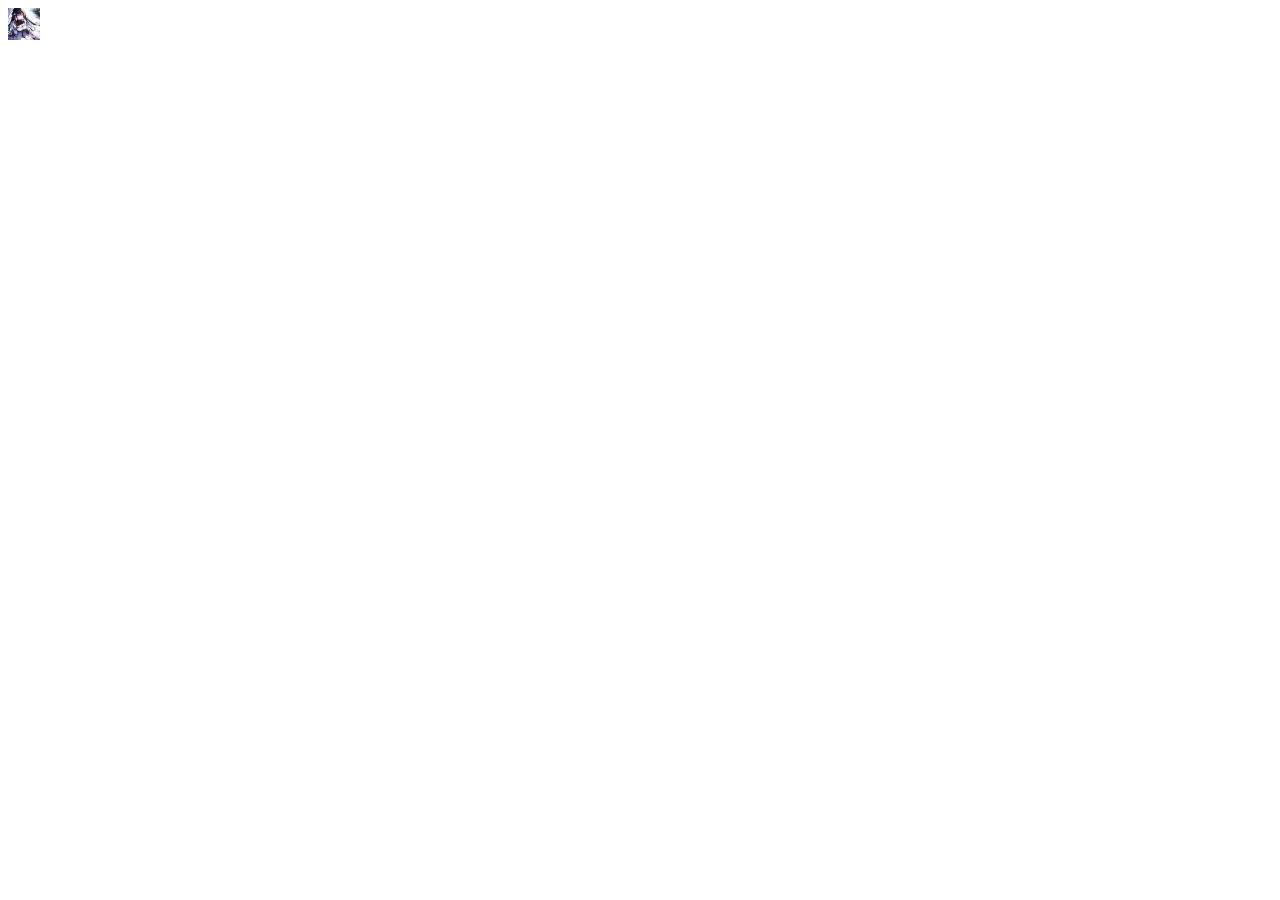
==== commit 7ec6e451: "🥚🥚" ====
--- a/docs/index.html
+++ b/docs/index.html
@@ -1,28 +1,2 @@
-<html>
-<body>
-<style>
-table {
-	display: inline-block;
-	margin: 0px;
-	padding: 0px;
-	border-spacing: 0px;
-	background: url("[data-uri]